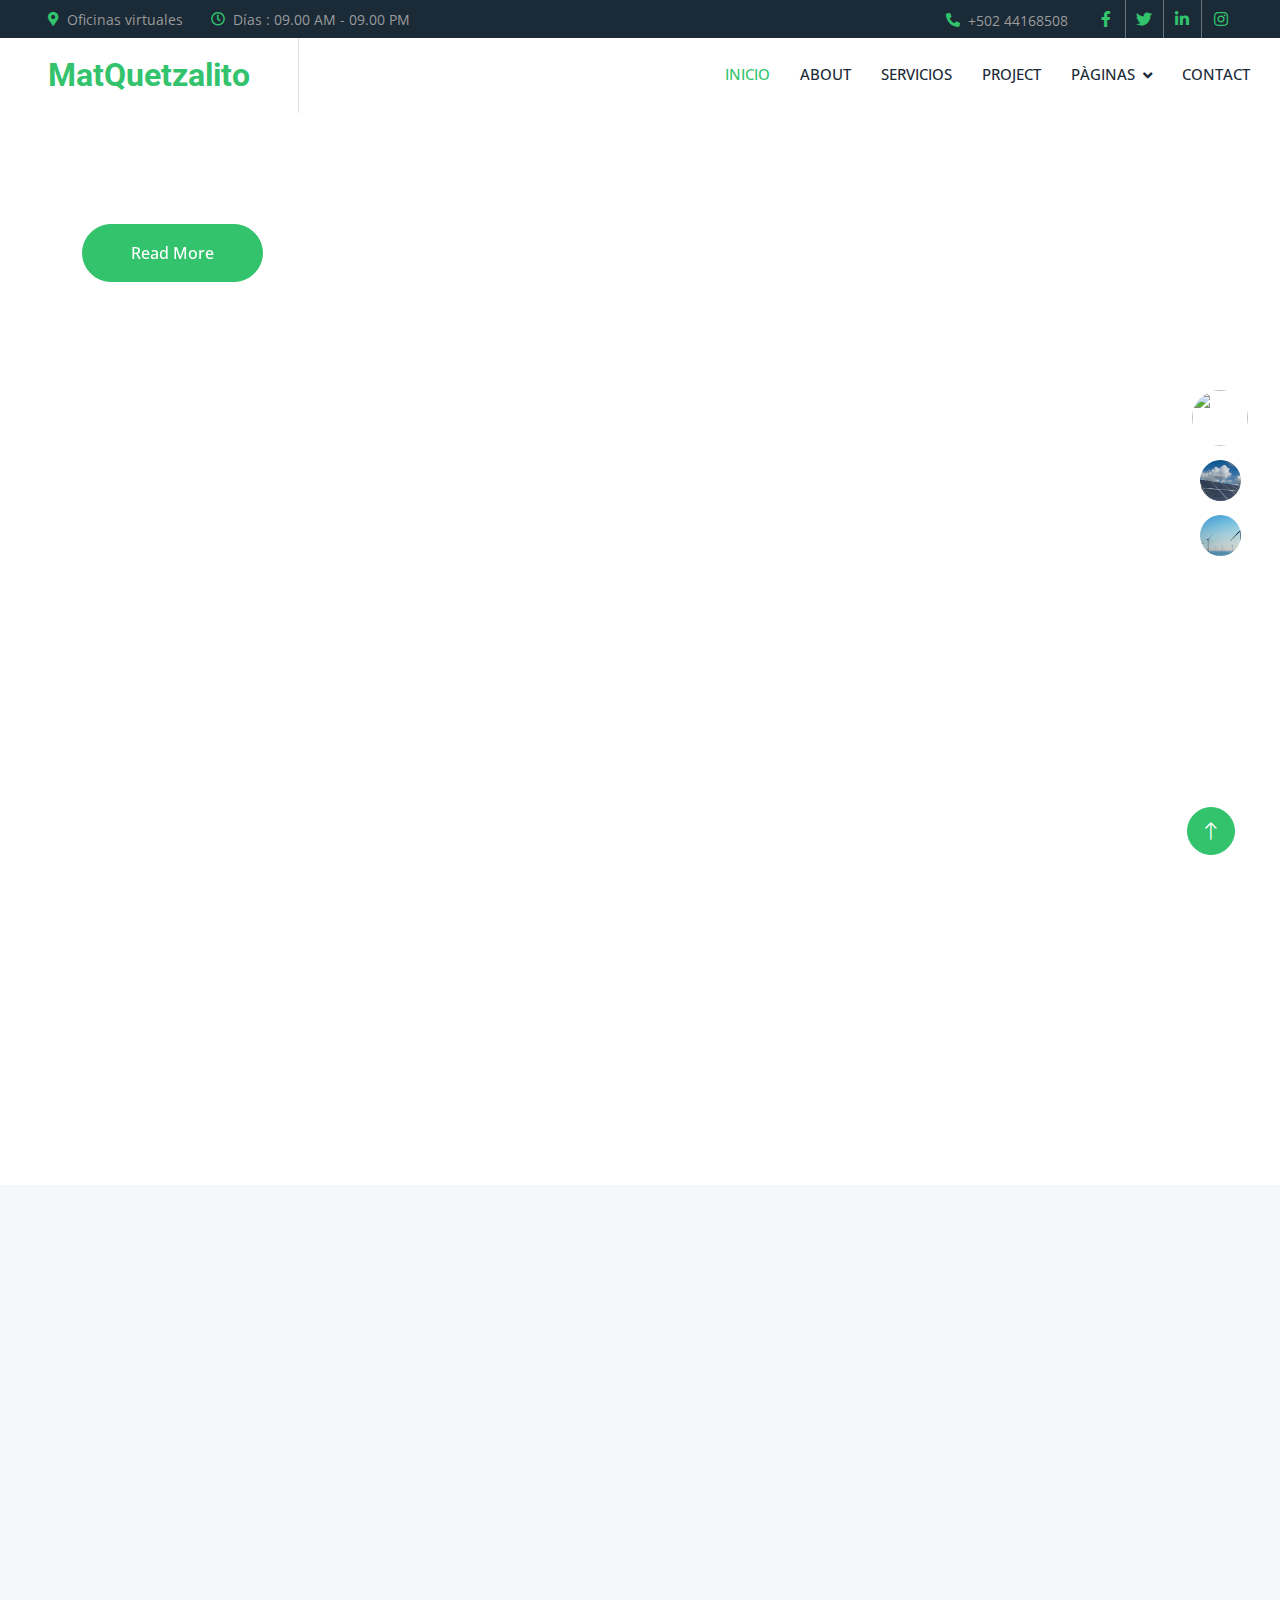
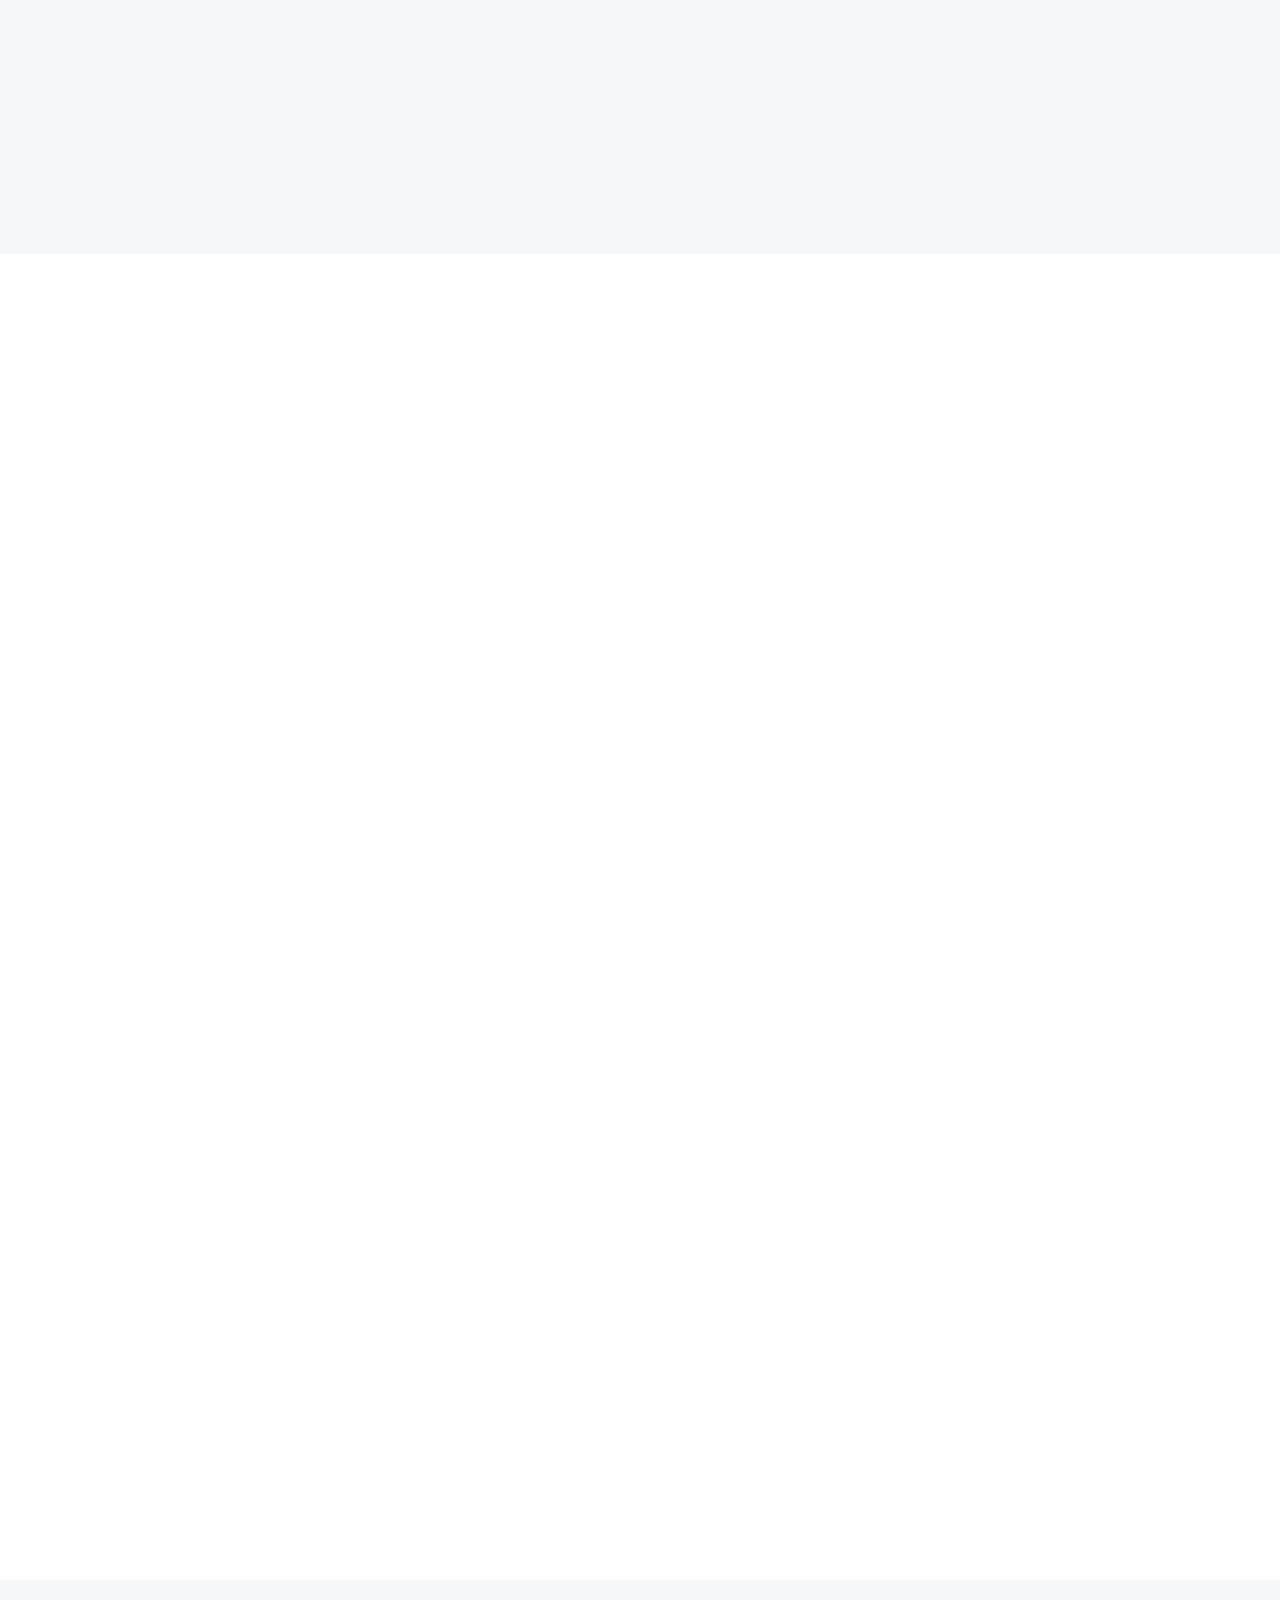
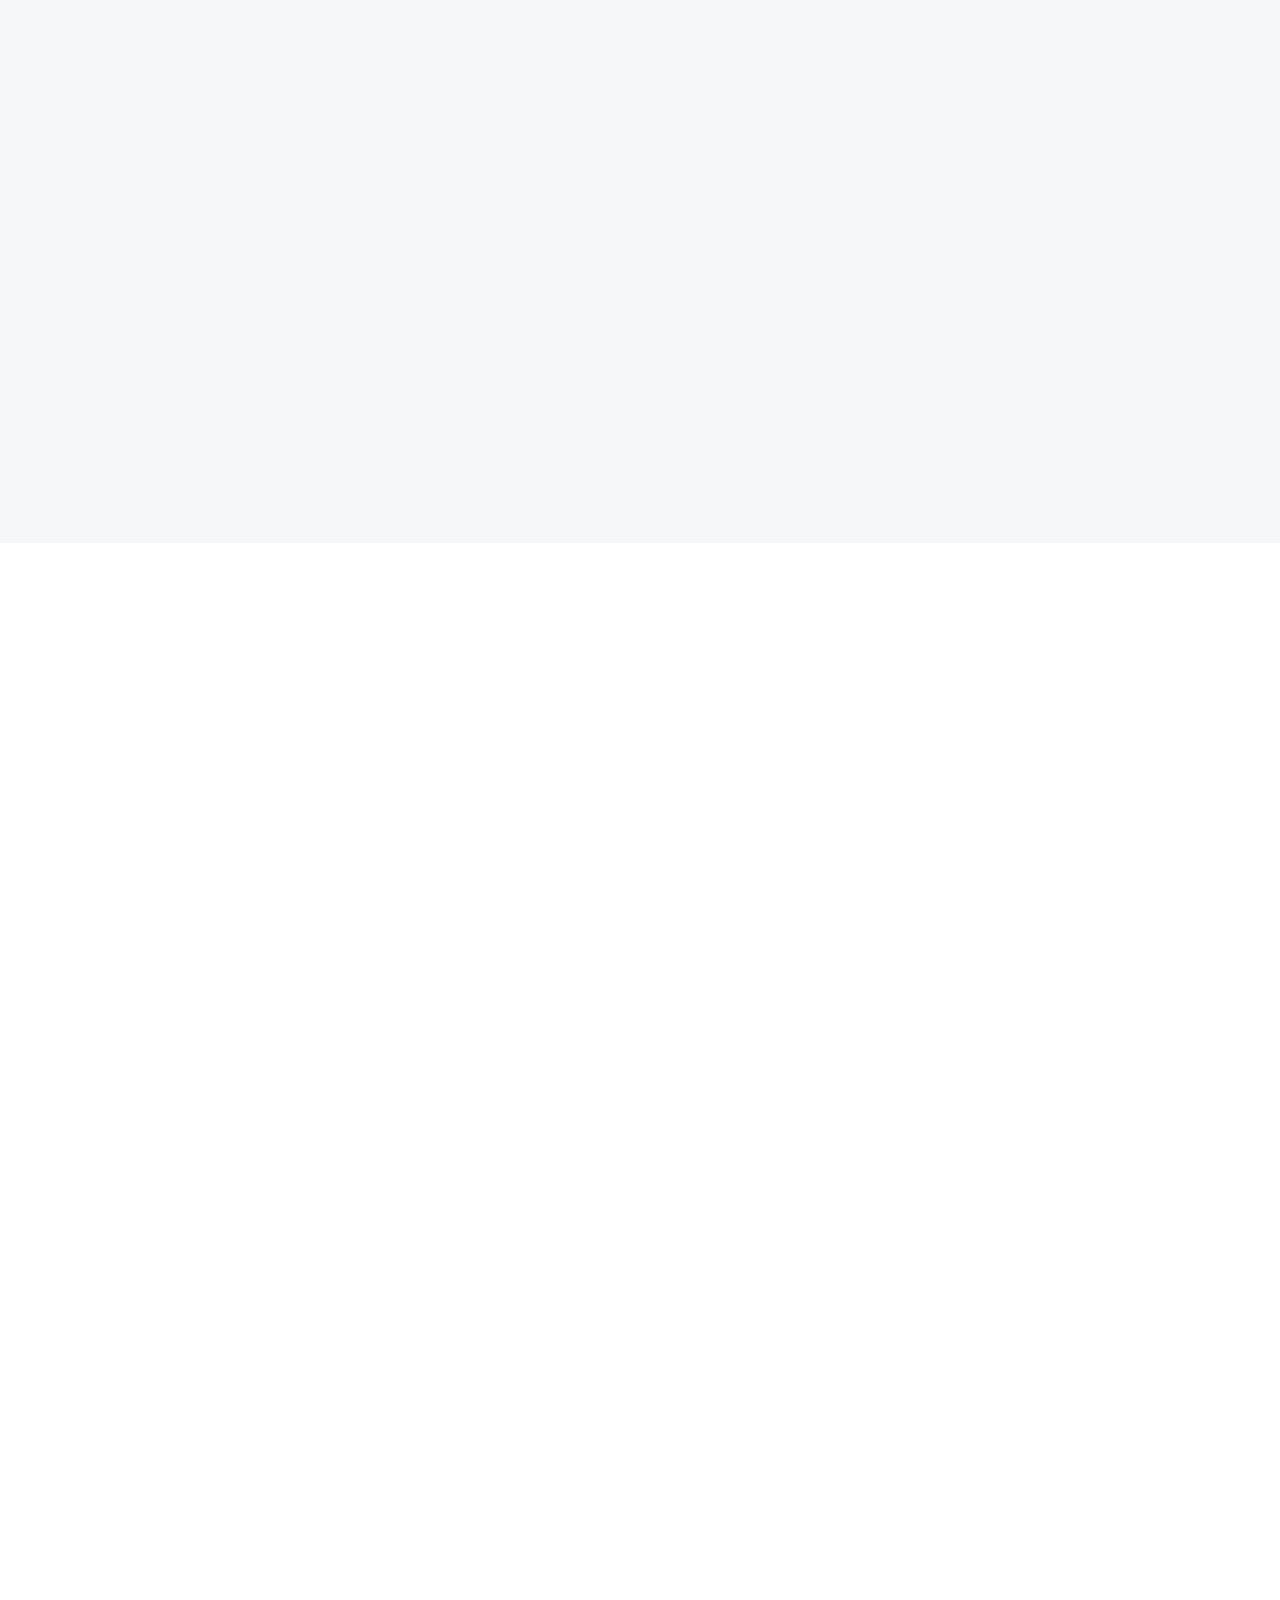
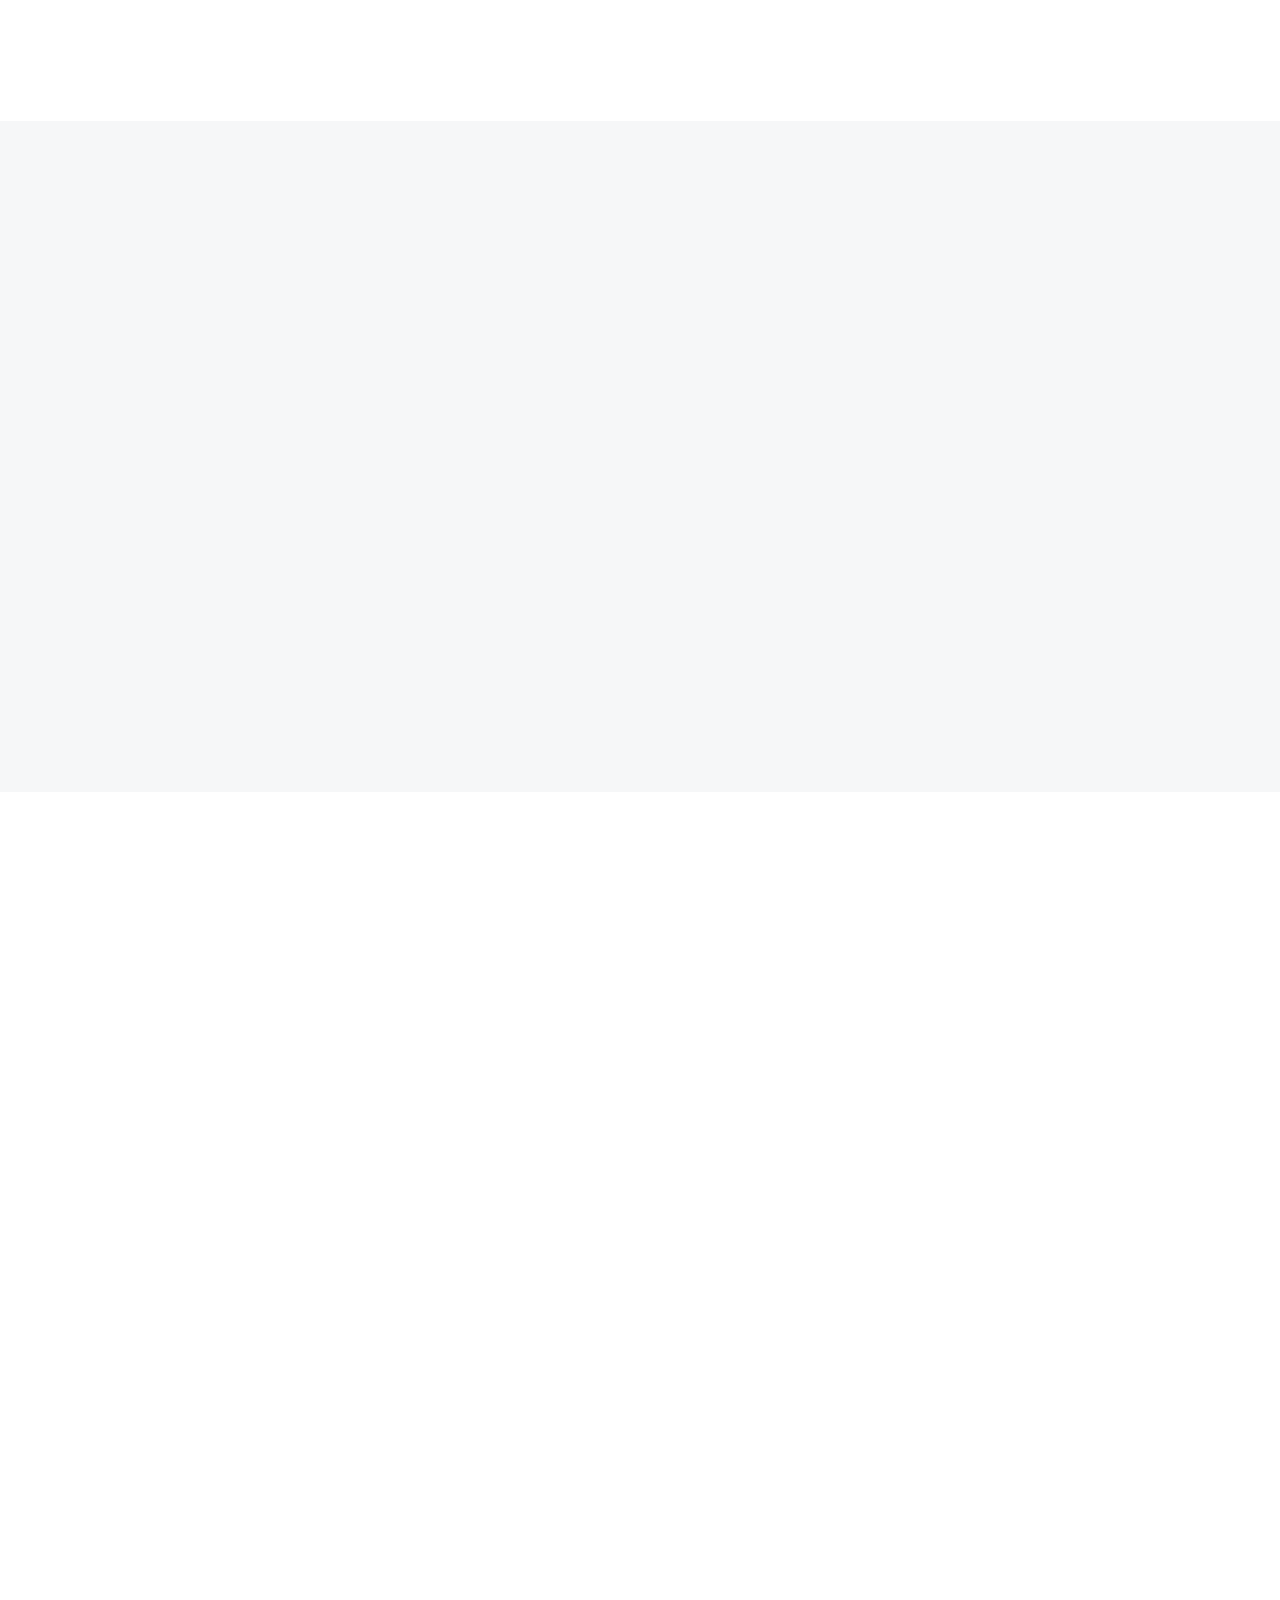
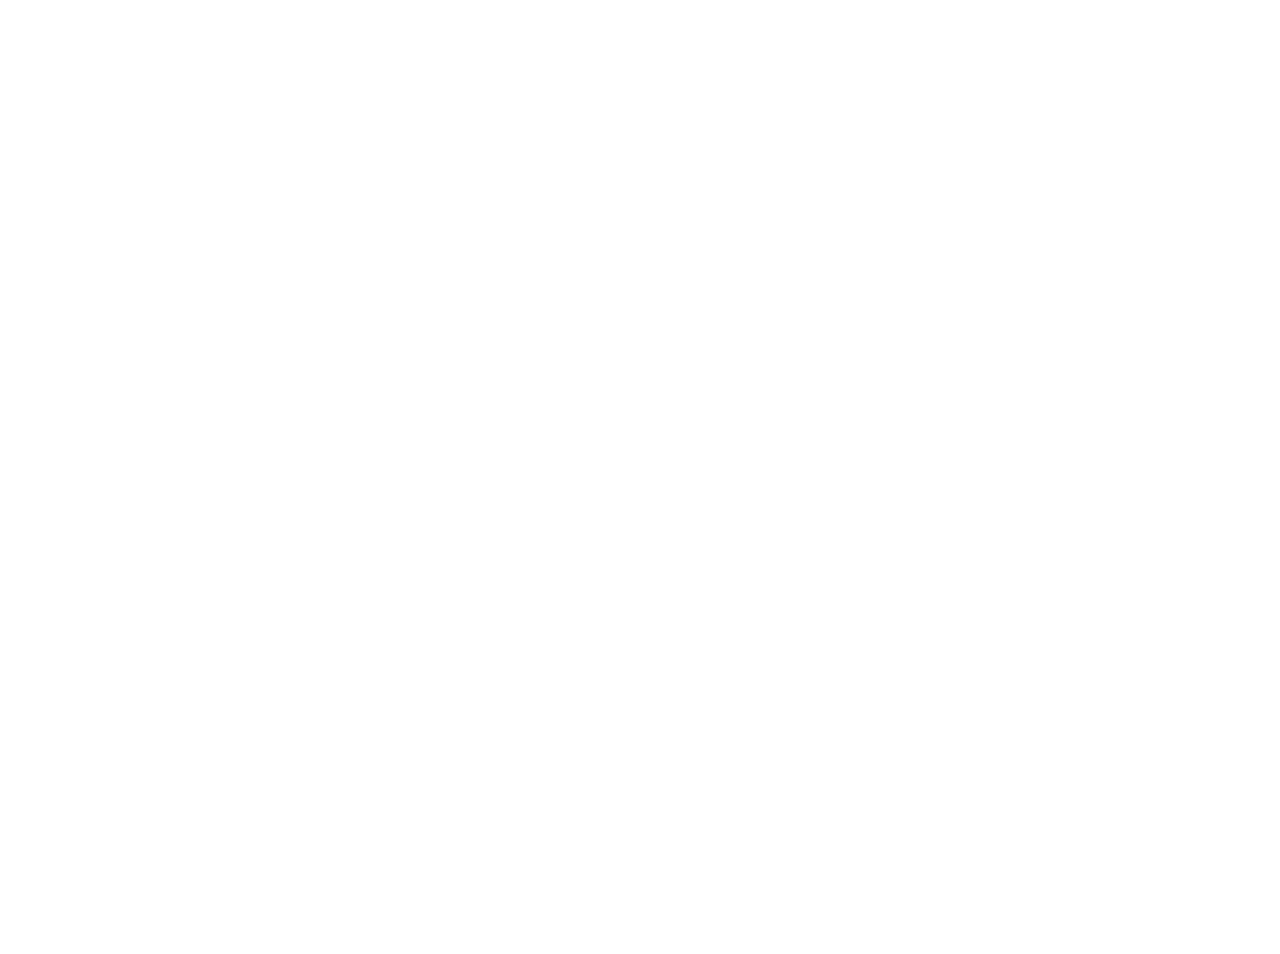
==== index.html @ 6326dadf "Update index.html" ====
<!DOCTYPE html>
<html lang="en">

<head>
    <meta charset="utf-8">
    <title>Math Quetzalito Guatemala</title>
    <meta content="width=device-width, initial-scale=1.0" name="viewport">
    <meta content="" name="keywords">
    <meta content="" name="description">

    <!-- Favicon -->
    <link href="img/favicon.ico" rel="icon">

    <!-- Google Web Fonts -->
    <link rel="preconnect" href="https://fonts.googleapis.com">
    <link rel="preconnect" href="https://fonts.gstatic.com" crossorigin>
    <link href="https://fonts.googleapis.com/css2?family=Open+Sans:wght@400;500&family=Roboto:wght@500;700;900&display=swap" rel="stylesheet"> 

    <!-- Icon Font Stylesheet -->
    <link href="https://cdnjs.cloudflare.com/ajax/libs/font-awesome/5.10.0/css/all.min.css" rel="stylesheet">
    <link href="https://cdn.jsdelivr.net/npm/bootstrap-icons@1.4.1/font/bootstrap-icons.css" rel="stylesheet">

    <!-- Libraries Stylesheet -->
    <link href="lib/animate/animate.min.css" rel="stylesheet">
    <link href="lib/owlcarousel/assets/owl.carousel.min.css" rel="stylesheet">
    <link href="lib/lightbox/css/lightbox.min.css" rel="stylesheet">

    <!-- Customized Bootstrap Stylesheet -->
    <link href="css/bootstrap.min.css" rel="stylesheet">

    <!-- Template Stylesheet -->
    <link href="css/style.css" rel="stylesheet">
</head>

<body>
    <!-- Spinner Start -->
    <div id="spinner" class="show bg-white position-fixed translate-middle w-100 vh-100 top-50 start-50 d-flex align-items-center justify-content-center">
        <div class="spinner-border text-primary" style="width: 3rem; height: 3rem;" role="status">
            <span class="sr-only">Cargando...</span>
        </div>
    </div>
    <!-- Spinner End -->


    <!-- Topbar Start -->
    <div class="container-fluid bg-dark p-0">
        <div class="row gx-0 d-none d-lg-flex">
            <div class="col-lg-7 px-5 text-start">
                <div class="h-100 d-inline-flex align-items-center me-4">
                    <small class="fa fa-map-marker-alt text-primary me-2"></small>
                    <small>Oficinas virtuales </small>
                </div>
                <div class="h-100 d-inline-flex align-items-center">
                    <small class="far fa-clock text-primary me-2"></small>
                    <small>Días  : 09.00 AM - 09.00 PM</small>
                </div>
            </div>
            <div class="col-lg-5 px-5 text-end">
                <div class="h-100 d-inline-flex align-items-center me-4">
                    <small class="fa fa-phone-alt text-primary me-2"></small>
                    <small>+502 44168508</small>
                </div>
                <div class="h-100 d-inline-flex align-items-center mx-n2">
                    <a class="btn btn-square btn-link rounded-0 border-0 border-end border-secondary" href="https://www.facebook.com/profile.php?id=100080714736015" target="_blank"><i class="fab fa-facebook-f"></i></a>
                    <a class="btn btn-square btn-link rounded-0 border-0 border-end border-secondary" href=""><i class="fab fa-twitter"></i></a>
                    <a class="btn btn-square btn-link rounded-0 border-0 border-end border-secondary" href=""><i class="fab fa-linkedin-in"></i></a>
                    <a class="btn btn-square btn-link rounded-0" href="https://www.instagram.com/math_quetzalito/" target="_blank"><i class="fab fa-instagram"></i></a>
                </div>
            </div>
        </div>
    </div>
    <!-- Topbar End -->


    <!-- Navbar Start -->
    <nav class="navbar navbar-expand-lg bg-white navbar-light sticky-top p-0">
        <a href="index.html" class="navbar-brand d-flex align-items-center border-end px-4 px-lg-5">
            <h2 class="m-0 text-primary">MatQuetzalito</h2>
        </a>
        <button type="button" class="navbar-toggler me-4" data-bs-toggle="collapse" data-bs-target="#navbarCollapse">
            <span class="navbar-toggler-icon"></span>
        </button>
        <div class="collapse navbar-collapse" id="navbarCollapse">
            <div class="navbar-nav ms-auto p-4 p-lg-0">
                <a href="index.html" class="nav-item nav-link active">inicio</a>
                <a href="about.html" class="nav-item nav-link">About</a>
                <a href="service.html" class="nav-item nav-link">Servicios</a>
                <a href="project.html" class="nav-item nav-link">Project</a>
                <div class="nav-item dropdown">
                    <a href="#" class="nav-link dropdown-toggle" data-bs-toggle="dropdown">Pàginas</a>
                    <div class="dropdown-menu bg-light m-0">
                        <a href="feature.html" class="dropdown-item">Feature</a>
                        <a href="quote.html" class="dropdown-item">Free Quote</a>
                        <a href="team.html" class="dropdown-item">Our Team</a>
                        <a href="testimonial.html" class="dropdown-item">Testimonial</a>
                        <a href="404.html" class="dropdown-item">404 Page</a>
                    </div>
                </div>
                <a href="contact.html" class="nav-item nav-link">Contact</a>
            </div>
            <!--<a href="" class="btn btn-primary rounded-0 py-4 px-lg-5 d-none d-lg-block">Get A Quote<i class="fa fa-arrow-right ms-3"></i></a>-->
        </div>
    </nav>
    <!-- Navbar End -->


    <!-- Carousel Start -->
    <div class="container-fluid p-0 pb-5 wow fadeIn" data-wow-delay="0.1s">
        <div class="owl-carousel header-carousel position-relative">
            <div class="owl-carousel-item position-relative" data-dot="<img src='img/carousel-1.jpg'>">
                <img class="img-fluid" src="img/carousel-1.jpg" alt="">
                <div class="owl-carousel-inner">
                    <div class="container">
                        <div class="row justify-content-start">
                            <div class="col-10 col-lg-8">
                                <h1 class="display-2 text-white animated slideInDown">Pioneers Of Solar And Renewable Energy</h1>
                                <p class="fs-5 fw-medium text-white mb-4 pb-3">Vero elitr justo clita lorem. Ipsum dolor at sed stet sit diam no. Kasd rebum ipsum et diam justo clita et kasd rebum sea elitr.</p>
                                <a href="" class="btn btn-primary rounded-pill py-3 px-5 animated slideInLeft">Read More</a>
                            </div>
                        </div>
                    </div>
                </div>
            </div>
            <div class="owl-carousel-item position-relative" data-dot="<img src='img/carousel-2.jpg'>">
                <img class="img-fluid" src="img/carousel-2.jpg" alt="">
                <div class="owl-carousel-inner">
                    <div class="container">
                        <div class="row justify-content-start">
                            <div class="col-10 col-lg-8">
                                <h1 class="display-2 text-white animated slideInDown">Pioneers Of Solar And Renewable Energy</h1>
                                <p class="fs-5 fw-medium text-white mb-4 pb-3">Vero elitr justo clita lorem. Ipsum dolor at sed stet sit diam no. Kasd rebum ipsum et diam justo clita et kasd rebum sea elitr.</p>
                                <a href="" class="btn btn-primary rounded-pill py-3 px-5 animated slideInLeft">Read More</a>
                            </div>
                        </div>
                    </div>
                </div>
            </div>
            <div class="owl-carousel-item position-relative" data-dot="<img src='img/carousel-3.jpg'>">
                <img class="img-fluid" src="img/carousel-3.jpg" alt="">
                <div class="owl-carousel-inner">
                    <div class="container">
                        <div class="row justify-content-start">
                            <div class="col-10 col-lg-8">
                                <h1 class="display-2 text-white animated slideInDown">Pioneers Of Solar And Renewable Energy</h1>
                                <p class="fs-5 fw-medium text-white mb-4 pb-3">Vero elitr justo clita lorem. Ipsum dolor at sed stet sit diam no. Kasd rebum ipsum et diam justo clita et kasd rebum sea elitr.</p>
                                <a href="" class="btn btn-primary rounded-pill py-3 px-5 animated slideInLeft">Read More</a>
                            </div>
                        </div>
                    </div>
                </div>
            </div>
        </div>
    </div>
    <!-- Carousel End -->


    <!-- Feature Start -->
    <div class="container-xxl py-5">
        <div class="container">
            <div class="row g-5">
                <div class="col-md-6 col-lg-3 wow fadeIn" data-wow-delay="0.1s">
                    <div class="d-flex align-items-center mb-4">
                        <div class="btn-lg-square bg-primary rounded-circle me-3">
                            <i class="fa fa-users text-white"></i>
                        </div>
                        <h1 class="mb-0" data-toggle="counter-up">3453</h1>
                    </div>
                    <h5 class="mb-3">Happy Customers</h5>
                    <span>Tempor erat elitr rebum at clita. Diam dolor diam ipsum sit</span>
                </div>
                <div class="col-md-6 col-lg-3 wow fadeIn" data-wow-delay="0.3s">
                    <div class="d-flex align-items-center mb-4">
                        <div class="btn-lg-square bg-primary rounded-circle me-3">
                            <i class="fa fa-check text-white"></i>
                        </div>
                        <h1 class="mb-0" data-toggle="counter-up">4234</h1>
                    </div>
                    <h5 class="mb-3">Project Done</h5>
                    <span>Tempor erat elitr rebum at clita. Diam dolor diam ipsum sit</span>
                </div>
                <div class="col-md-6 col-lg-3 wow fadeIn" data-wow-delay="0.5s">
                    <div class="d-flex align-items-center mb-4">
                        <div class="btn-lg-square bg-primary rounded-circle me-3">
                            <i class="fa fa-award text-white"></i>
                        </div>
                        <h1 class="mb-0" data-toggle="counter-up">3123</h1>
                    </div>
                    <h5 class="mb-3">Awards Win</h5>
                    <span>Tempor erat elitr rebum at clita. Diam dolor diam ipsum sit</span>
                </div>
                <div class="col-md-6 col-lg-3 wow fadeIn" data-wow-delay="0.7s">
                    <div class="d-flex align-items-center mb-4">
                        <div class="btn-lg-square bg-primary rounded-circle me-3">
                            <i class="fa fa-users-cog text-white"></i>
                        </div>
                        <h1 class="mb-0" data-toggle="counter-up">1831</h1>
                    </div>
                    <h5 class="mb-3">Expert Workers</h5>
                    <span>Tempor erat elitr rebum at clita. Diam dolor diam ipsum sit</span>
                </div>
            </div>
        </div>
    </div>
    <!-- Feature Start -->


    <!-- About Start -->
    <div class="container-fluid bg-light overflow-hidden my-5 px-lg-0">
        <div class="container about px-lg-0">
            <div class="row g-0 mx-lg-0">
                <div class="col-lg-6 ps-lg-0 wow fadeIn" data-wow-delay="0.1s" style="min-height: 400px;">
                    <div class="position-relative h-100">
                        <img class="position-absolute img-fluid w-100 h-100" src="img/about.jpg" style="object-fit: cover;" alt="">
                    </div>
                </div>
                <div class="col-lg-6 about-text py-5 wow fadeIn" data-wow-delay="0.5s">
                    <div class="p-lg-5 pe-lg-0">
                        <h6 class="text-primary">About Us</h6>
                        <h1 class="mb-4">25+ Years Experience In Solar & Renewable Energy Industry</h1>
                        <p>Tempor erat elitr rebum at clita. Diam dolor diam ipsum sit. Aliqu diam amet diam et eos. Clita erat ipsum et lorem et sit, sed stet lorem sit clita duo justo erat amet</p>
                        <p><i class="fa fa-check-circle text-primary me-3"></i>Diam dolor diam ipsum</p>
                        <p><i class="fa fa-check-circle text-primary me-3"></i>Aliqu diam amet diam et eos</p>
                        <p><i class="fa fa-check-circle text-primary me-3"></i>Tempor erat elitr rebum at clita</p>
                        <a href="" class="btn btn-primary rounded-pill py-3 px-5 mt-3">Explore More</a>
                    </div>
                </div>
            </div>
        </div>
    </div>
    <!-- About End -->


    <!-- Service Start -->
    <div class="container-xxl py-5">
        <div class="container">
            <div class="text-center mx-auto mb-5 wow fadeInUp" data-wow-delay="0.1s" style="max-width: 600px;">
                <h6 class="text-primary">Our Services</h6>
                <h1 class="mb-4">We Are Pioneers In The World Of Renewable Energy</h1>
            </div>
            <div class="row g-4">
                <div class="col-md-6 col-lg-4 wow fadeInUp" data-wow-delay="0.1s">
                    <div class="service-item rounded overflow-hidden">
                        <img class="img-fluid" src="img/img-600x400-1.jpg" alt="">
                        <div class="position-relative p-4 pt-0">
                            <div class="service-icon">
                                <i class="fa fa-solar-panel fa-3x"></i>
                            </div>
                            <h4 class="mb-3">Solar Panels</h4>
                            <p>Stet stet justo dolor sed duo. Ut clita sea sit ipsum diam lorem diam.</p>
                            <a class="small fw-medium" href="">Read More<i class="fa fa-arrow-right ms-2"></i></a>
                        </div>
                    </div>
                </div>
                <div class="col-md-6 col-lg-4 wow fadeInUp" data-wow-delay="0.3s">
                    <div class="service-item rounded overflow-hidden">
                        <img class="img-fluid" src="img/img-600x400-2.jpg" alt="">
                        <div class="position-relative p-4 pt-0">
                            <div class="service-icon">
                                <i class="fa fa-wind fa-3x"></i>
                            </div>
                            <h4 class="mb-3">Wind Turbines</h4>
                            <p>Stet stet justo dolor sed duo. Ut clita sea sit ipsum diam lorem diam.</p>
                            <a class="small fw-medium" href="">Read More<i class="fa fa-arrow-right ms-2"></i></a>
                        </div>
                    </div>
                </div>
                <div class="col-md-6 col-lg-4 wow fadeInUp" data-wow-delay="0.5s">
                    <div class="service-item rounded overflow-hidden">
                        <img class="img-fluid" src="img/img-600x400-3.jpg" alt="">
                        <div class="position-relative p-4 pt-0">
                            <div class="service-icon">
                                <i class="fa fa-lightbulb fa-3x"></i>
                            </div>
                            <h4 class="mb-3">Hydropower Plants</h4>
                            <p>Stet stet justo dolor sed duo. Ut clita sea sit ipsum diam lorem diam.</p>
                            <a class="small fw-medium" href="">Read More<i class="fa fa-arrow-right ms-2"></i></a>
                        </div>
                    </div>
                </div>
                <div class="col-md-6 col-lg-4 wow fadeInUp" data-wow-delay="0.1s">
                    <div class="service-item rounded overflow-hidden">
                        <img class="img-fluid" src="img/img-600x400-4.jpg" alt="">
                        <div class="position-relative p-4 pt-0">
                            <div class="service-icon">
                                <i class="fa fa-solar-panel fa-3x"></i>
                            </div>
                            <h4 class="mb-3">Solar Panels</h4>
                            <p>Stet stet justo dolor sed duo. Ut clita sea sit ipsum diam lorem diam.</p>
                            <a class="small fw-medium" href="">Read More<i class="fa fa-arrow-right ms-2"></i></a>
                        </div>
                    </div>
                </div>
                <div class="col-md-6 col-lg-4 wow fadeInUp" data-wow-delay="0.3s">
                    <div class="service-item rounded overflow-hidden">
                        <img class="img-fluid" src="img/img-600x400-5.jpg" alt="">
                        <div class="position-relative p-4 pt-0">
                            <div class="service-icon">
                                <i class="fa fa-wind fa-3x"></i>
                            </div>
                            <h4 class="mb-3">Wind Turbines</h4>
                            <p>Stet stet justo dolor sed duo. Ut clita sea sit ipsum diam lorem diam.</p>
                            <a class="small fw-medium" href="">Read More<i class="fa fa-arrow-right ms-2"></i></a>
                        </div>
                    </div>
                </div>
                <div class="col-md-6 col-lg-4 wow fadeInUp" data-wow-delay="0.5s">
                    <div class="service-item rounded overflow-hidden">
                        <img class="img-fluid" src="img/img-600x400-6.jpg" alt="">
                        <div class="position-relative p-4 pt-0">
                            <div class="service-icon">
                                <i class="fa fa-lightbulb fa-3x"></i>
                            </div>
                            <h4 class="mb-3">Hydropower Plants</h4>
                            <p>Stet stet justo dolor sed duo. Ut clita sea sit ipsum diam lorem diam.</p>
                            <a class="small fw-medium" href="">Read More<i class="fa fa-arrow-right ms-2"></i></a>
                        </div>
                    </div>
                </div>
            </div>
        </div>
    </div>
    <!-- Service End -->


    <!-- Feature Start -->
    <div class="container-fluid bg-light overflow-hidden my-5 px-lg-0">
        <div class="container feature px-lg-0">
            <div class="row g-0 mx-lg-0">
                <div class="col-lg-6 feature-text py-5 wow fadeIn" data-wow-delay="0.1s">
                    <div class="p-lg-5 ps-lg-0">
                        <h6 class="text-primary">Why Choose Us!</h6>
                        <h1 class="mb-4">Complete Commercial & Residential Solar Systems</h1>
                        <p class="mb-4 pb-2">Tempor erat elitr rebum at clita. Diam dolor diam ipsum sit. Aliqu diam amet diam et eos. Clita erat ipsum et lorem et sit, sed stet lorem sit clita duo justo erat amet</p>
                        <div class="row g-4">
                            <div class="col-6">
                                <div class="d-flex align-items-center">
                                    <div class="btn-lg-square bg-primary rounded-circle">
                                        <i class="fa fa-check text-white"></i>
                                    </div>
                                    <div class="ms-4">
                                        <p class="mb-0">Quality</p>
                                        <h5 class="mb-0">Services</h5>
                                    </div>
                                </div>
                            </div>
                            <div class="col-6">
                                <div class="d-flex align-items-center">
                                    <div class="btn-lg-square bg-primary rounded-circle">
                                        <i class="fa fa-user-check text-white"></i>
                                    </div>
                                    <div class="ms-4">
                                        <p class="mb-0">Expert</p>
                                        <h5 class="mb-0">Workers</h5>
                                    </div>
                                </div>
                            </div>
                            <div class="col-6">
                                <div class="d-flex align-items-center">
                                    <div class="btn-lg-square bg-primary rounded-circle">
                                        <i class="fa fa-drafting-compass text-white"></i>
                                    </div>
                                    <div class="ms-4">
                                        <p class="mb-0">Free</p>
                                        <h5 class="mb-0">Consultation</h5>
                                    </div>
                                </div>
                            </div>
                            <div class="col-6">
                                <div class="d-flex align-items-center">
                                    <div class="btn-lg-square bg-primary rounded-circle">
                                        <i class="fa fa-headphones text-white"></i>
                                    </div>
                                    <div class="ms-4">
                                        <p class="mb-0">Customer</p>
                                        <h5 class="mb-0">Support</h5>
                                    </div>
                                </div>
                            </div>
                        </div>
                    </div>
                </div>
                <div class="col-lg-6 pe-lg-0 wow fadeIn" data-wow-delay="0.5s" style="min-height: 400px;">
                    <div class="position-relative h-100">
                        <img class="position-absolute img-fluid w-100 h-100" src="img/feature.jpg" style="object-fit: cover;" alt="">
                    </div>
                </div>
            </div>
        </div>
    </div>
    <!-- Feature End -->


    <!-- Projects Start -->
    <div class="container-xxl py-5">
        <div class="container">
            <div class="text-center mx-auto mb-5 wow fadeInUp" data-wow-delay="0.1s" style="max-width: 600px;">
                <h6 class="text-primary">Our Projects</h6>
                <h1 class="mb-4">Visit Our Latest Solar And Renewable Energy Projects</h1>
            </div>
            <div class="row mt-n2 wow fadeInUp" data-wow-delay="0.3s">
                <div class="col-12 text-center">
                    <ul class="list-inline mb-5" id="portfolio-flters">
                        <li class="mx-2 active" data-filter="*">All</li>
                        <li class="mx-2" data-filter=".first">Solar Panels</li>
                        <li class="mx-2" data-filter=".second">Wind Turbines</li>
                        <li class="mx-2" data-filter=".third">Hydropower Plants</li>
                    </ul>
                </div>
            </div>
            <div class="row g-4 portfolio-container wow fadeInUp" data-wow-delay="0.5s">
                <div class="col-lg-4 col-md-6 portfolio-item first">
                    <div class="portfolio-img rounded overflow-hidden">
                        <img class="img-fluid" src="img/img-600x400-6.jpg" alt="">
                        <div class="portfolio-btn">
                            <a class="btn btn-lg-square btn-outline-light rounded-circle mx-1" href="img/img-600x400-6.jpg" data-lightbox="portfolio"><i class="fa fa-eye"></i></a>
                            <a class="btn btn-lg-square btn-outline-light rounded-circle mx-1" href=""><i class="fa fa-link"></i></a>
                        </div>
                    </div>
                    <div class="pt-3">
                        <p class="text-primary mb-0">Solar Panels</p>
                        <hr class="text-primary w-25 my-2">
                        <h5 class="lh-base">We Are pioneers of solar & renewable energy industry</h5>
                    </div>
                </div>
                <div class="col-lg-4 col-md-6 portfolio-item second">
                    <div class="portfolio-img rounded overflow-hidden">
                        <img class="img-fluid" src="img/img-600x400-5.jpg" alt="">
                        <div class="portfolio-btn">
                            <a class="btn btn-lg-square btn-outline-light rounded-circle mx-1" href="img/img-600x400-5.jpg" data-lightbox="portfolio"><i class="fa fa-eye"></i></a>
                            <a class="btn btn-lg-square btn-outline-light rounded-circle mx-1" href=""><i class="fa fa-link"></i></a>
                        </div>
                    </div>
                    <div class="pt-3">
                        <p class="text-primary mb-0">Wind Turbines</p>
                        <hr class="text-primary w-25 my-2">
                        <h5 class="lh-base">We Are pioneers of solar & renewable energy industry</h5>
                    </div>
                </div>
                <div class="col-lg-4 col-md-6 portfolio-item third">
                    <div class="portfolio-img rounded overflow-hidden">
                        <img class="img-fluid" src="img/img-600x400-4.jpg" alt="">
                        <div class="portfolio-btn">
                            <a class="btn btn-lg-square btn-outline-light rounded-circle mx-1" href="img/img-600x400-4.jpg" data-lightbox="portfolio"><i class="fa fa-eye"></i></a>
                            <a class="btn btn-lg-square btn-outline-light rounded-circle mx-1" href=""><i class="fa fa-link"></i></a>
                        </div>
                    </div>
                    <div class="pt-3">
                        <p class="text-primary mb-0">Hydropower Plants</p>
                        <hr class="text-primary w-25 my-2">
                        <h5 class="lh-base">We Are pioneers of solar & renewable energy industry</h5>
                    </div>
                </div>
                <div class="col-lg-4 col-md-6 portfolio-item first">
                    <div class="portfolio-img rounded overflow-hidden">
                        <img class="img-fluid" src="img/img-600x400-3.jpg" alt="">
                        <div class="portfolio-btn">
                            <a class="btn btn-lg-square btn-outline-light rounded-circle mx-1" href="img/img-600x400-3.jpg" data-lightbox="portfolio"><i class="fa fa-eye"></i></a>
                            <a class="btn btn-lg-square btn-outline-light rounded-circle mx-1" href=""><i class="fa fa-link"></i></a>
                        </div>
                    </div>
                    <div class="pt-3">
                        <p class="text-primary mb-0">Solar Panels</p>
                        <hr class="text-primary w-25 my-2">
                        <h5 class="lh-base">We Are pioneers of solar & renewable energy industry</h5>
                    </div>
                </div>
                <div class="col-lg-4 col-md-6 portfolio-item second">
                    <div class="portfolio-img rounded overflow-hidden">
                        <img class="img-fluid" src="img/img-600x400-2.jpg" alt="">
                        <div class="portfolio-btn">
                            <a class="btn btn-lg-square btn-outline-light rounded-circle mx-1" href="img/img-600x400-2.jpg" data-lightbox="portfolio"><i class="fa fa-eye"></i></a>
                            <a class="btn btn-lg-square btn-outline-light rounded-circle mx-1" href=""><i class="fa fa-link"></i></a>
                        </div>
                    </div>
                    <div class="pt-3">
                        <p class="text-primary mb-0">Wind Turbines</p>
                        <hr class="text-primary w-25 my-2">
                        <h5 class="lh-base">We Are pioneers of solar & renewable energy industry</h5>
                    </div>
                </div>
                <div class="col-lg-4 col-md-6 portfolio-item third">
                    <div class="portfolio-img rounded overflow-hidden">
                        <img class="img-fluid" src="img/img-600x400-1.jpg" alt="">
                        <div class="portfolio-btn">
                            <a class="btn btn-lg-square btn-outline-light rounded-circle mx-1" href="img/img-600x400-1.jpg" data-lightbox="portfolio"><i class="fa fa-eye"></i></a>
                            <a class="btn btn-lg-square btn-outline-light rounded-circle mx-1" href=""><i class="fa fa-link"></i></a>
                        </div>
                    </div>
                    <div class="pt-3">
                        <p class="text-primary mb-0">Hydropower Plants</p>
                        <hr class="text-primary w-25 my-2">
                        <h5 class="lh-base">We Are pioneers of solar & renewable energy industry</h5>
                    </div>
                </div>
            </div>
        </div>
    </div>
    <!-- Projects End -->


    <!-- Quote Start -->
    <div class="container-fluid bg-light overflow-hidden my-5 px-lg-0">
        <div class="container quote px-lg-0">
            <div class="row g-0 mx-lg-0">
                <div class="col-lg-6 ps-lg-0 wow fadeIn" data-wow-delay="0.1s" style="min-height: 400px;">
                    <div class="position-relative h-100">
                        <img class="position-absolute img-fluid w-100 h-100" src="img/quote.jpg" style="object-fit: cover;" alt="">
                    </div>
                </div>
                <div class="col-lg-6 quote-text py-5 wow fadeIn" data-wow-delay="0.5s">
                    <div class="p-lg-5 pe-lg-0">
                        <h6 class="text-primary">Free Quote</h6>
                        <h1 class="mb-4">Get A Free Quote</h1>
                        <p class="mb-4 pb-2">Tempor erat elitr rebum at clita. Diam dolor diam ipsum sit. Aliqu diam amet diam et eos. Clita erat ipsum et lorem et sit, sed stet lorem sit clita duo justo erat amet</p>
                        <form>
                            <div class="row g-3">
                                <div class="col-12 col-sm-6">
                                    <input type="text" class="form-control border-0" placeholder="Your Name" style="height: 55px;">
                                </div>
                                <div class="col-12 col-sm-6">
                                    <input type="email" class="form-control border-0" placeholder="Your Email" style="height: 55px;">
                                </div>
                                <div class="col-12 col-sm-6">
                                    <input type="text" class="form-control border-0" placeholder="Your Mobile" style="height: 55px;">
                                </div>
                                <div class="col-12 col-sm-6">
                                    <select class="form-select border-0" style="height: 55px;">
                                        <option selected>Select A Service</option>
                                        <option value="1">Service 1</option>
                                        <option value="2">Service 2</option>
                                        <option value="3">Service 3</option>
                                    </select>
                                </div>
                                <div class="col-12">
                                    <textarea class="form-control border-0" placeholder="Special Note"></textarea>
                                </div>
                                <div class="col-12">
                                    <button class="btn btn-primary rounded-pill py-3 px-5" type="submit">Submit</button>
                                </div>
                            </div>
                        </form>
                    </div>
                </div>
            </div>
        </div>
    </div>
    <!-- Quote End -->


    <!-- Team Start -->
    <div class="container-xxl py-5">
        <div class="container">
            <div class="text-center mx-auto mb-5 wow fadeInUp" data-wow-delay="0.1s" style="max-width: 600px;">
                <h6 class="text-primary">Team Member</h6>
                <h1 class="mb-4">Experienced Team Members</h1>
            </div>
            <div class="row g-4">
                <div class="col-lg-4 col-md-6 wow fadeInUp" data-wow-delay="0.1s">
                    <div class="team-item rounded overflow-hidden">
                        <div class="d-flex">
                            <img class="img-fluid w-75" src="img/team-1.jpg" alt="">
                            <div class="team-social w-25">
                                <a class="btn btn-lg-square btn-outline-primary rounded-circle mt-3" href=""><i class="fab fa-facebook-f"></i></a>
                                <a class="btn btn-lg-square btn-outline-primary rounded-circle mt-3" href=""><i class="fab fa-twitter"></i></a>
                                <a class="btn btn-lg-square btn-outline-primary rounded-circle mt-3" href=""><i class="fab fa-instagram"></i></a>
                            </div>
                        </div>
                        <div class="p-4">
                            <h5>Full Name</h5>
                            <span>Designation</span>
                        </div>
                    </div>
                </div>
                <div class="col-lg-4 col-md-6 wow fadeInUp" data-wow-delay="0.3s">
                    <div class="team-item rounded overflow-hidden">
                        <div class="d-flex">
                            <img class="img-fluid w-75" src="img/team-2.jpg" alt="">
                            <div class="team-social w-25">
                                <a class="btn btn-lg-square btn-outline-primary rounded-circle mt-3" href=""><i class="fab fa-facebook-f"></i></a>
                                <a class="btn btn-lg-square btn-outline-primary rounded-circle mt-3" href=""><i class="fab fa-twitter"></i></a>
                                <a class="btn btn-lg-square btn-outline-primary rounded-circle mt-3" href=""><i class="fab fa-instagram"></i></a>
                            </div>
                        </div>
                        <div class="p-4">
                            <h5>Full Name</h5>
                            <span>Designation</span>
                        </div>
                    </div>
                </div>
                <div class="col-lg-4 col-md-6 wow fadeInUp" data-wow-delay="0.5s">
                    <div class="team-item rounded overflow-hidden">
                        <div class="d-flex">
                            <img class="img-fluid w-75" src="img/team-3.jpg" alt="">
                            <div class="team-social w-25">
                                <a class="btn btn-lg-square btn-outline-primary rounded-circle mt-3" href=""><i class="fab fa-facebook-f"></i></a>
                                <a class="btn btn-lg-square btn-outline-primary rounded-circle mt-3" href=""><i class="fab fa-twitter"></i></a>
                                <a class="btn btn-lg-square btn-outline-primary rounded-circle mt-3" href=""><i class="fab fa-instagram"></i></a>
                            </div>
                        </div>
                        <div class="p-4">
                            <h5>Full Name</h5>
                            <span>Designation</span>
                        </div>
                    </div>
                </div>
            </div>
        </div>
    </div>
    <!-- Team End -->


    <!-- Testimonial Start -->
    <div class="container-xxl py-5">
        <div class="container">
            <div class="text-center mx-auto mb-5 wow fadeInUp" data-wow-delay="0.1s" style="max-width: 600px;">
                <h6 class="text-primary">Testimonial</h6>
                <h1 class="mb-4">What Our Clients Say!</h1>
            </div>
            <div class="owl-carousel testimonial-carousel wow fadeInUp" data-wow-delay="0.1s">
                <div class="testimonial-item text-center">
                    <div class="testimonial-img position-relative">
                        <img class="img-fluid rounded-circle mx-auto mb-5" src="img/testimonial-1.jpg">
                        <div class="btn-square bg-primary rounded-circle">
                            <i class="fa fa-quote-left text-white"></i>
                        </div>
                    </div>
                    <div class="testimonial-text text-center rounded p-4">
                        <p>Clita clita tempor justo dolor ipsum amet kasd amet duo justo duo duo labore sed sed. Magna ut diam sit et amet stet eos sed clita erat magna elitr erat sit sit erat at rebum justo sea clita.</p>
                        <h5 class="mb-1">Client Name</h5>
                        <span class="fst-italic">Profession</span>
                    </div>
                </div>
                <div class="testimonial-item text-center">
                    <div class="testimonial-img position-relative">
                        <img class="img-fluid rounded-circle mx-auto mb-5" src="img/testimonial-2.jpg">
                        <div class="btn-square bg-primary rounded-circle">
                            <i class="fa fa-quote-left text-white"></i>
                        </div>
                    </div>
                    <div class="testimonial-text text-center rounded p-4">
                        <p>Clita clita tempor justo dolor ipsum amet kasd amet duo justo duo duo labore sed sed. Magna ut diam sit et amet stet eos sed clita erat magna elitr erat sit sit erat at rebum justo sea clita.</p>
                        <h5 class="mb-1">Client Name</h5>
                        <span class="fst-italic">Profession</span>
                    </div>
                </div>
                <div class="testimonial-item text-center">
                    <div class="testimonial-img position-relative">
                        <img class="img-fluid rounded-circle mx-auto mb-5" src="img/testimonial-3.jpg">
                        <div class="btn-square bg-primary rounded-circle">
                            <i class="fa fa-quote-left text-white"></i>
                        </div>
                    </div>
                    <div class="testimonial-text text-center rounded p-4">
                        <p>Clita clita tempor justo dolor ipsum amet kasd amet duo justo duo duo labore sed sed. Magna ut diam sit et amet stet eos sed clita erat magna elitr erat sit sit erat at rebum justo sea clita.</p>
                        <h5 class="mb-1">Client Name</h5>
                        <span class="fst-italic">Profession</span>
                    </div>
                </div>
            </div>
        </div>
    </div>
    <!-- Testimonial End -->


    <!-- Footer Start -->
    <div class="container-fluid bg-dark text-body footer mt-5 pt-5 wow fadeIn" data-wow-delay="0.1s">
        <div class="container py-5">
            <div class="row g-5">
                <div class="col-lg-3 col-md-6">
                    <h5 class="text-white mb-4">Address</h5>
                    <p class="mb-2"><i class="fa fa-map-marker-alt me-3"></i>123 Street, New York, USA</p>
                    <p class="mb-2"><i class="fa fa-phone-alt me-3"></i>+012 345 67890</p>
                    <p class="mb-2"><i class="fa fa-envelope me-3"></i>info@example.com</p>
                    <div class="d-flex pt-2">
                        <a class="btn btn-square btn-outline-light btn-social" href=""><i class="fab fa-twitter"></i></a>
                        <a class="btn btn-square btn-outline-light btn-social" href=""><i class="fab fa-facebook-f"></i></a>
                        <a class="btn btn-square btn-outline-light btn-social" href=""><i class="fab fa-youtube"></i></a>
                        <a class="btn btn-square btn-outline-light btn-social" href=""><i class="fab fa-linkedin-in"></i></a>
                    </div>
                </div>
                <div class="col-lg-3 col-md-6">
                    <h5 class="text-white mb-4">Quick Links</h5>
                    <a class="btn btn-link" href="">About Us</a>
                    <a class="btn btn-link" href="">Contact Us</a>
                    <a class="btn btn-link" href="">Our Services</a>
                    <a class="btn btn-link" href="">Terms & Condition</a>
                    <a class="btn btn-link" href="">Support</a>
                </div>
                <div class="col-lg-3 col-md-6">
                    <h5 class="text-white mb-4">Project Gallery</h5>
                    <div class="row g-2">
                        <div class="col-4">
                            <img class="img-fluid rounded" src="img/gallery-1.jpg" alt="">
                        </div>
                        <div class="col-4">
                            <img class="img-fluid rounded" src="img/gallery-2.jpg" alt="">
                        </div>
                        <div class="col-4">
                            <img class="img-fluid rounded" src="img/gallery-3.jpg" alt="">
                        </div>
                        <div class="col-4">
                            <img class="img-fluid rounded" src="img/gallery-4.jpg" alt="">
                        </div>
                        <div class="col-4">
                            <img class="img-fluid rounded" src="img/gallery-5.jpg" alt="">
                        </div>
                        <div class="col-4">
                            <img class="img-fluid rounded" src="img/gallery-6.jpg" alt="">
                        </div>
                    </div>
                </div>
                <div class="col-lg-3 col-md-6">
                    <h5 class="text-white mb-4">Newsletter</h5>
                    <p>Dolor amet sit justo amet elitr clita ipsum elitr est.</p>
                    <div class="position-relative mx-auto" style="max-width: 400px;">
                        <input class="form-control border-0 w-100 py-3 ps-4 pe-5" type="text" placeholder="Your email">
                        <button type="button" class="btn btn-primary py-2 position-absolute top-0 end-0 mt-2 me-2">SignUp</button>
                    </div>
                </div>
            </div>
        </div>
        <div class="container">
            <div class="copyright">
                <div class="row">
                    <div class="col-md-6 text-center text-md-start mb-3 mb-md-0">
                        &copy; <a href="#">Your Site Name</a>, All Right Reserved.
                    </div>
                    <div class="col-md-6 text-center text-md-end">
                        <!--/*** This template is free as long as you keep the footer author’s credit link/attribution link/backlink. If you'd like to use the template without the footer author’s credit link/attribution link/backlink, you can purchase the Credit Removal License from "https://htmlcodex.com/credit-removal". Thank you for your support. ***/-->
                        Designed By <a href="https://htmlcodex.com">HTML Codex</a>
                        <br>Distributed By: <a href="https://themewagon.com" target="_blank">ThemeWagon</a>
                    </div>
                </div>
            </div>
        </div>
    </div>
    <!-- Footer End -->


    <!-- Back to Top -->
    <a href="#" class="btn btn-lg btn-primary btn-lg-square rounded-circle back-to-top"><i class="bi bi-arrow-up"></i></a>


    <!-- JavaScript Libraries -->
    <script src="https://code.jquery.com/jquery-3.4.1.min.js"></script>
    <script src="https://cdn.jsdelivr.net/npm/bootstrap@5.0.0/dist/js/bootstrap.bundle.min.js"></script>
    <script src="lib/wow/wow.min.js"></script>
    <script src="lib/easing/easing.min.js"></script>
    <script src="lib/waypoints/waypoints.min.js"></script>
    <script src="lib/counterup/counterup.min.js"></script>
    <script src="lib/owlcarousel/owl.carousel.min.js"></script>
    <script src="lib/isotope/isotope.pkgd.min.js"></script>
    <script src="lib/lightbox/js/lightbox.min.js"></script>

    <!-- Template Javascript -->
    <script src="js/main.js"></script>
</body>

</html>
---- css/style.css ----
/********** Template CSS **********/
:root {
    --primary: #32C36C;
    --light: #F6F7F8;
    --dark: #1A2A36;
}

.fw-medium {
    font-weight: 500 !important;
}

.fw-bold {
    font-weight: 700 !important;
}

.fw-black {
    font-weight: 900 !important;
}

.back-to-top {
    position: fixed;
    display: none;
    right: 45px;
    bottom: 45px;
    z-index: 99;
}


/*** Spinner ***/
#spinner {
    opacity: 0;
    visibility: hidden;
    transition: opacity .5s ease-out, visibility 0s linear .5s;
    z-index: 99999;
}

#spinner.show {
    transition: opacity .5s ease-out, visibility 0s linear 0s;
    visibility: visible;
    opacity: 1;
}


/*** Button ***/
.btn {
    font-weight: 500;
    transition: .5s;
}

.btn.btn-primary,
.btn.btn-outline-primary:hover {
    color: #FFFFFF;
}

.btn-square {
    width: 38px;
    height: 38px;
}

.btn-sm-square {
    width: 32px;
    height: 32px;
}

.btn-lg-square {
    width: 48px;
    height: 48px;
}

.btn-square,
.btn-sm-square,
.btn-lg-square {
    padding: 0;
    display: flex;
    align-items: center;
    justify-content: center;
    font-weight: normal;
}

/*** Navbar ***/
.navbar.sticky-top {
    top: -100px;
    transition: .5s;
}

.navbar .navbar-brand,
.navbar a.btn {
    height: 75px;
}

.navbar .navbar-nav .nav-link {
    margin-right: 30px;
    padding: 25px 0;
    color: var(--dark);
    font-size: 15px;
    font-weight: 500;
    text-transform: uppercase;
    outline: none;
}

.navbar .navbar-nav .nav-link:hover,
.navbar .navbar-nav .nav-link.active {
    color: var(--primary);
}

.navbar .dropdown-toggle::after {
    border: none;
    content: "\f107";
    font-family: "Font Awesome 5 Free";
    font-weight: 900;
    vertical-align: middle;
    margin-left: 8px;
}

@media (max-width: 991.98px) {
    .navbar .navbar-nav .nav-link  {
        margin-right: 0;
        padding: 10px 0;
    }

    .navbar .navbar-nav {
        border-top: 1px solid #EEEEEE;
    }
}

@media (min-width: 992px) {
    .navbar .nav-item .dropdown-menu {
        display: block;
        border: none;
        margin-top: 0;
        top: 150%;
        opacity: 0;
        visibility: hidden;
        transition: .5s;
    }

    .navbar .nav-item:hover .dropdown-menu {
        top: 100%;
        visibility: visible;
        transition: .5s;
        opacity: 1;
    }
}


/*** Header ***/
.owl-carousel-inner {
    position: absolute;
    width: 100%;
    height: 100%;
    top: 0;
    left: 0;
    display: flex;
    align-items: center;
    background: rgba(0, 0, 0, .1);
}

@media (max-width: 768px) {
    .header-carousel .owl-carousel-item {
        position: relative;
        min-height: 500px;
    }

    .header-carousel .owl-carousel-item img {
        position: absolute;
        width: 100%;
        height: 100%;
        object-fit: cover;
    }

    .header-carousel .owl-carousel-item p {
        font-size: 16px !important;
    }
}

.header-carousel .owl-dots {
    position: absolute;
    width: 60px;
    height: 100%;
    top: 0;
    right: 30px;
    display: flex;
    flex-direction: column;
    align-items: center;
    justify-content: center;
}

.header-carousel .owl-dots .owl-dot {
    position: relative;
    width: 45px;
    height: 45px;
    margin: 5px 0;
    background: #FFFFFF;
    box-shadow: 0 0 30px rgba(255, 255, 255, .9);
    border-radius: 45px;
    transition: .5s;
}

.header-carousel .owl-dots .owl-dot.active {
    width: 60px;
    height: 60px;
}

.header-carousel .owl-dots .owl-dot img {
    position: absolute;
    width: 100%;
    height: 100%;
    object-fit: cover;
    padding: 2px;
    border-radius: 45px;
    transition: .5s;
}

.page-header {
    background: linear-gradient(rgba(0, 0, 0, .1), rgba(0, 0, 0, .1)), url(../img/carousel-1.jpg) center center no-repeat;
    background-size: cover;
}

.breadcrumb-item + .breadcrumb-item::before {
    color: var(--light);
}


/*** About ***/
@media (min-width: 992px) {
    .container.about {
        max-width: 100% !important;
    }

    .about-text  {
        padding-right: calc(((100% - 960px) / 2) + .75rem);
    }
}

@media (min-width: 1200px) {
    .about-text  {
        padding-right: calc(((100% - 1140px) / 2) + .75rem);
    }
}

@media (min-width: 1400px) {
    .about-text  {
        padding-right: calc(((100% - 1320px) / 2) + .75rem);
    }
}


/*** Service ***/
.service-item {
    box-shadow: 0 0 45px rgba(0, 0, 0, .08);
}

.service-icon {
    position: relative;
    margin: -50px 0 25px 0;
    width: 100px;
    height: 100px;
    display: flex;
    align-items: center;
    justify-content: center;
    color: var(--primary);
    background: #FFFFFF;
    border-radius: 100px;
    box-shadow: 0 0 45px rgba(0, 0, 0, .08);
    transition: .5s;
}

.service-item:hover .service-icon {
    color: #FFFFFF;
    background: var(--primary);
}


/*** Feature ***/
@media (min-width: 992px) {
    .container.feature {
        max-width: 100% !important;
    }

    .feature-text  {
        padding-left: calc(((100% - 960px) / 2) + .75rem);
    }
}

@media (min-width: 1200px) {
    .feature-text  {
        padding-left: calc(((100% - 1140px) / 2) + .75rem);
    }
}

@media (min-width: 1400px) {
    .feature-text  {
        padding-left: calc(((100% - 1320px) / 2) + .75rem);
    }
}


/*** Project Portfolio ***/
#portfolio-flters li {
    display: inline-block;
    font-weight: 500;
    color: var(--dark);
    cursor: pointer;
    transition: .5s;
    border-bottom: 2px solid transparent;
}

#portfolio-flters li:hover,
#portfolio-flters li.active {
    color: var(--primary);
    border-color: var(--primary);
}

.portfolio-img {
    position: relative;
}

.portfolio-img::before,
.portfolio-img::after {
    position: absolute;
    content: "";
    width: 0;
    height: 100%;
    top: 0;
    background: var(--dark);
    transition: .5s;
}

.portfolio-img::before {
    left: 50%;
}

.portfolio-img::after {
    right: 50%;
}

.portfolio-item:hover .portfolio-img::before {
    width: 51%;
    left: 0;
}

.portfolio-item:hover .portfolio-img::after {
    width: 51%;
    right: 0;
}

.portfolio-btn {
    position: absolute;
    top: 0;
    left: 0;
    width: 100%;
    height: 100%;
    display: flex;
    align-items: center;
    justify-content: center;
    opacity: 0;
    z-index: 1;
    transition: .5s;
}

.portfolio-item:hover .portfolio-btn {
    opacity: 1;
    transition-delay: .3s;
}


/*** Quote ***/
@media (min-width: 992px) {
    .container.quote {
        max-width: 100% !important;
    }

    .quote-text  {
        padding-right: calc(((100% - 960px) / 2) + .75rem);
    }
}

@media (min-width: 1200px) {
    .quote-text  {
        padding-right: calc(((100% - 1140px) / 2) + .75rem);
    }
}

@media (min-width: 1400px) {
    .quote-text  {
        padding-right: calc(((100% - 1320px) / 2) + .75rem);
    }
}


/*** Team ***/
.team-item {
    box-shadow: 0 0 45px rgba(0, 0, 0, .08);
}

.team-item img {
    border-radius: 8px 60px 0 0;
}

.team-item .team-social {
    display: flex;
    flex-direction: column;
    align-items: center;
    justify-content: flex-end;
    background: #FFFFFF;
    transition: .5s;
}


/*** Testimonial ***/
.testimonial-carousel::before {
    position: absolute;
    content: "";
    top: 0;
    left: 0;
    height: 100%;
    width: 0;
    background: linear-gradient(to right, rgba(255, 255, 255, 1) 0%, rgba(255, 255, 255, 0) 100%);
    z-index: 1;
}

.testimonial-carousel::after {
    position: absolute;
    content: "";
    top: 0;
    right: 0;
    height: 100%;
    width: 0;
    background: linear-gradient(to left, rgba(255, 255, 255, 1) 0%, rgba(255, 255, 255, 0) 100%);
    z-index: 1;
}

@media (min-width: 768px) {
    .testimonial-carousel::before,
    .testimonial-carousel::after {
        width: 200px;
    }
}

@media (min-width: 992px) {
    .testimonial-carousel::before,
    .testimonial-carousel::after {
        width: 300px;
    }
}

.testimonial-carousel .owl-nav {
    position: absolute;
    width: 350px;
    top: 20px;
    left: 50%;
    transform: translateX(-50%);
    display: flex;
    justify-content: space-between;
    opacity: 0;
    transition: .5s;
    z-index: 1;
}

.testimonial-carousel:hover .owl-nav {
    width: 300px;
    opacity: 1;
}

.testimonial-carousel .owl-nav .owl-prev,
.testimonial-carousel .owl-nav .owl-next {
    position: relative;
    color: var(--primary);
    font-size: 45px;
    transition: .5s;
}

.testimonial-carousel .owl-nav .owl-prev:hover,
.testimonial-carousel .owl-nav .owl-next:hover {
    color: var(--dark);
}

.testimonial-carousel .testimonial-img img {
    width: 100px;
    height: 100px;
}

.testimonial-carousel .testimonial-img .btn-square {
    position: absolute;
    bottom: -19px;
    left: 50%;
    transform: translateX(-50%);
}

.testimonial-carousel .owl-item .testimonial-text {
    margin-bottom: 30px;
    box-shadow: 0 0 45px rgba(0, 0, 0, .08);
    transform: scale(.8);
    transition: .5s;
}

.testimonial-carousel .owl-item.center .testimonial-text {
    transform: scale(1);
}


/*** Contact ***/
@media (min-width: 992px) {
    .container.contact {
        max-width: 100% !important;
    }

    .contact-text  {
        padding-left: calc(((100% - 960px) / 2) + .75rem);
    }
}

@media (min-width: 1200px) {
    .contact-text  {
        padding-left: calc(((100% - 1140px) / 2) + .75rem);
    }
}

@media (min-width: 1400px) {
    .contact-text  {
        padding-left: calc(((100% - 1320px) / 2) + .75rem);
    }
}


/*** Footer ***/
.footer .btn.btn-social {
    margin-right: 5px;
    color: #9B9B9B;
    border: 1px solid #9B9B9B;
    border-radius: 38px;
    transition: .3s;
}

.footer .btn.btn-social:hover {
    color: var(--primary);
    border-color: var(--light);
}

.footer .btn.btn-link {
    display: block;
    margin-bottom: 5px;
    padding: 0;
    text-align: left;
    color: #9B9B9B;
    font-weight: normal;
    text-transform: capitalize;
    transition: .3s;
}

.footer .btn.btn-link::before {
    position: relative;
    content: "\f105";
    font-family: "Font Awesome 5 Free";
    font-weight: 900;
    margin-right: 10px;
}

.footer .btn.btn-link:hover {
    color: #FFFFFF;
    letter-spacing: 1px;
    box-shadow: none;
}

.footer .copyright {
    padding: 25px 0;
    border-top: 1px solid rgba(256, 256, 256, .1);
}

.footer .copyright a {
    color: var(--light);
}

.footer .copyright a:hover {
    color: var(--primary);
}
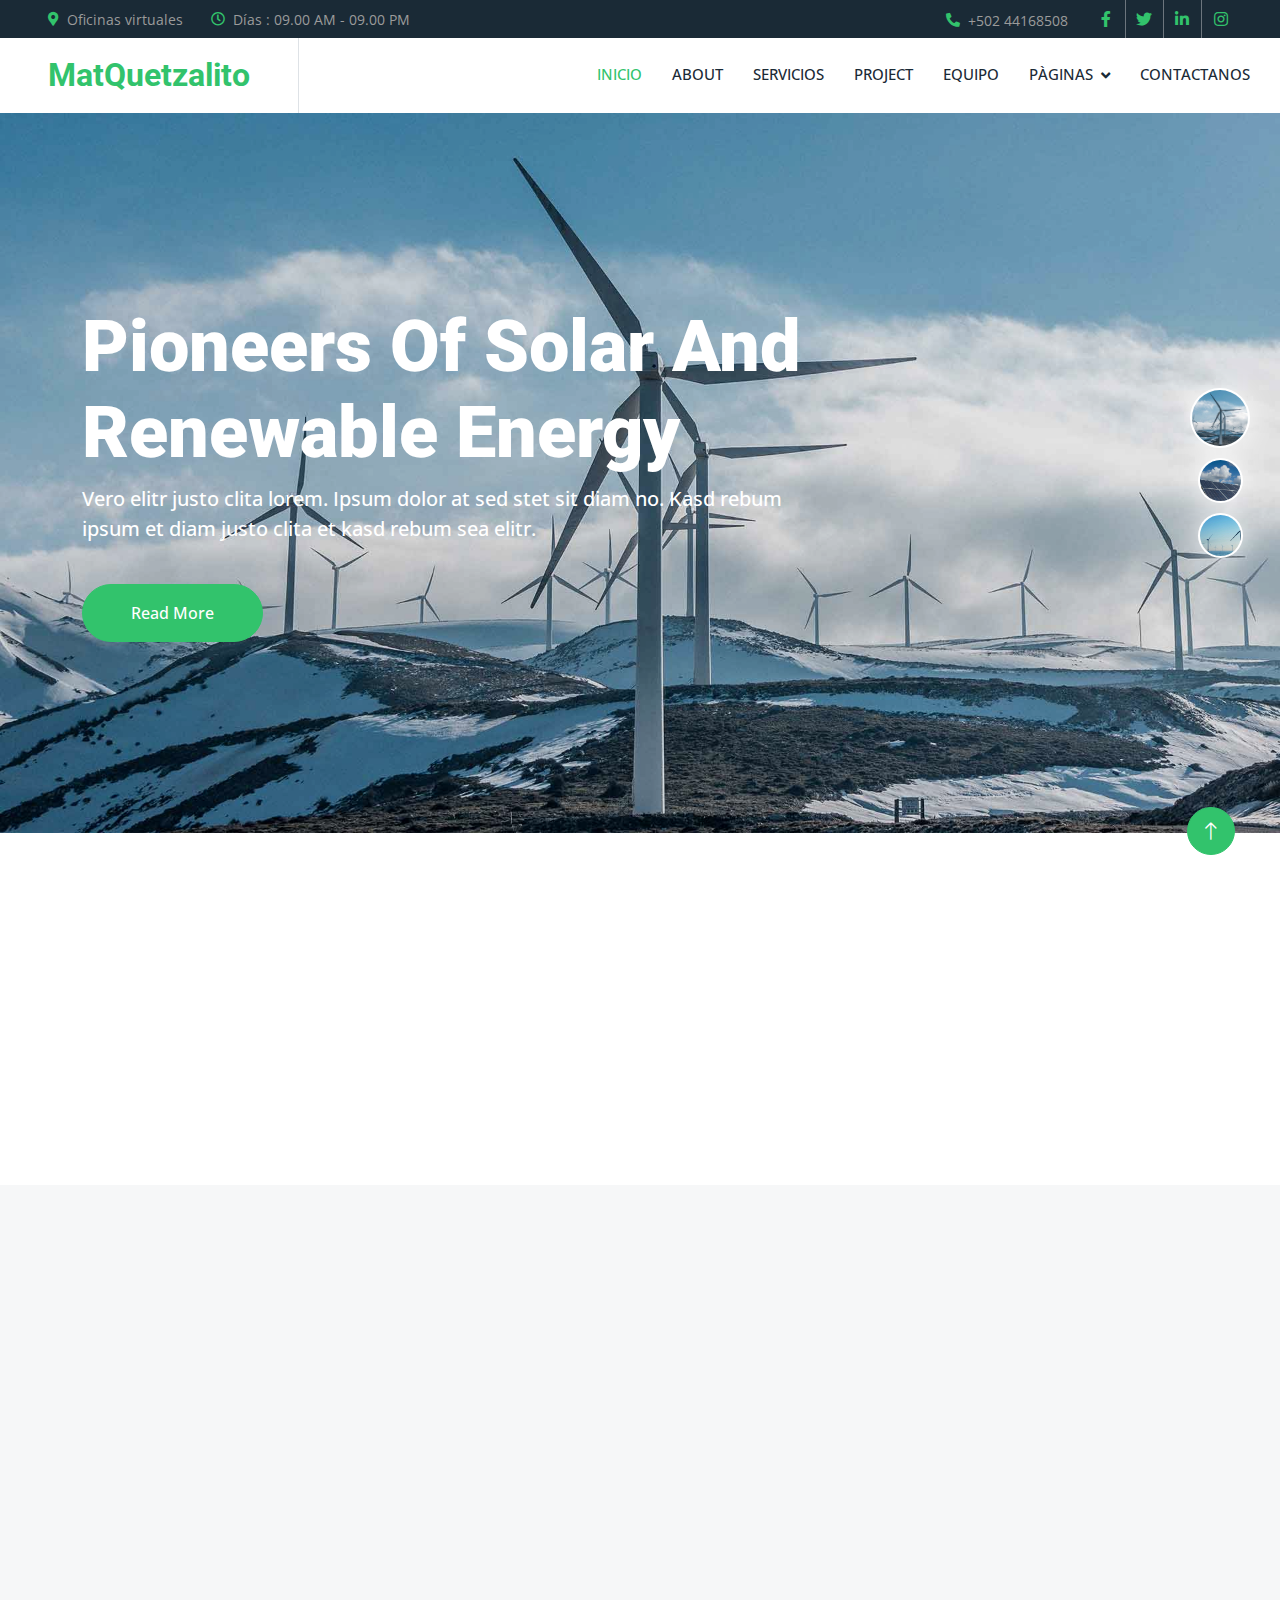
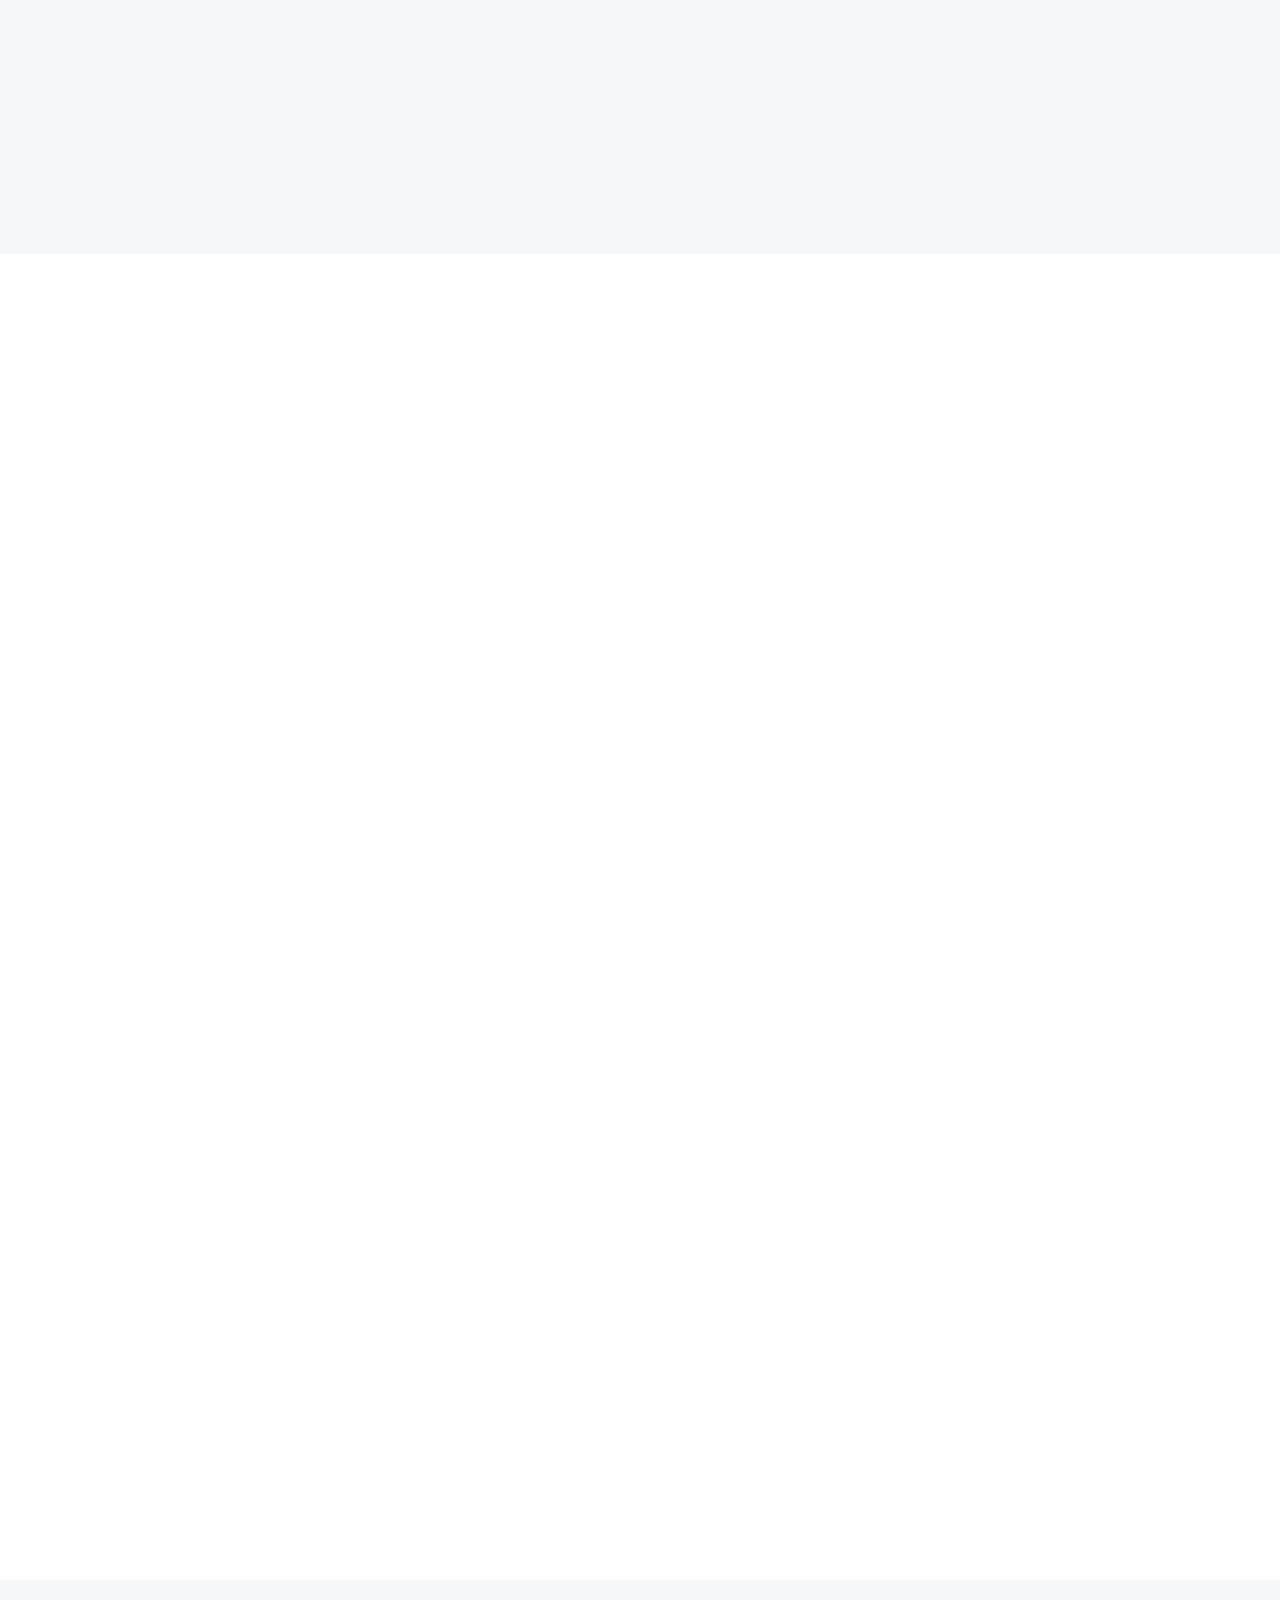
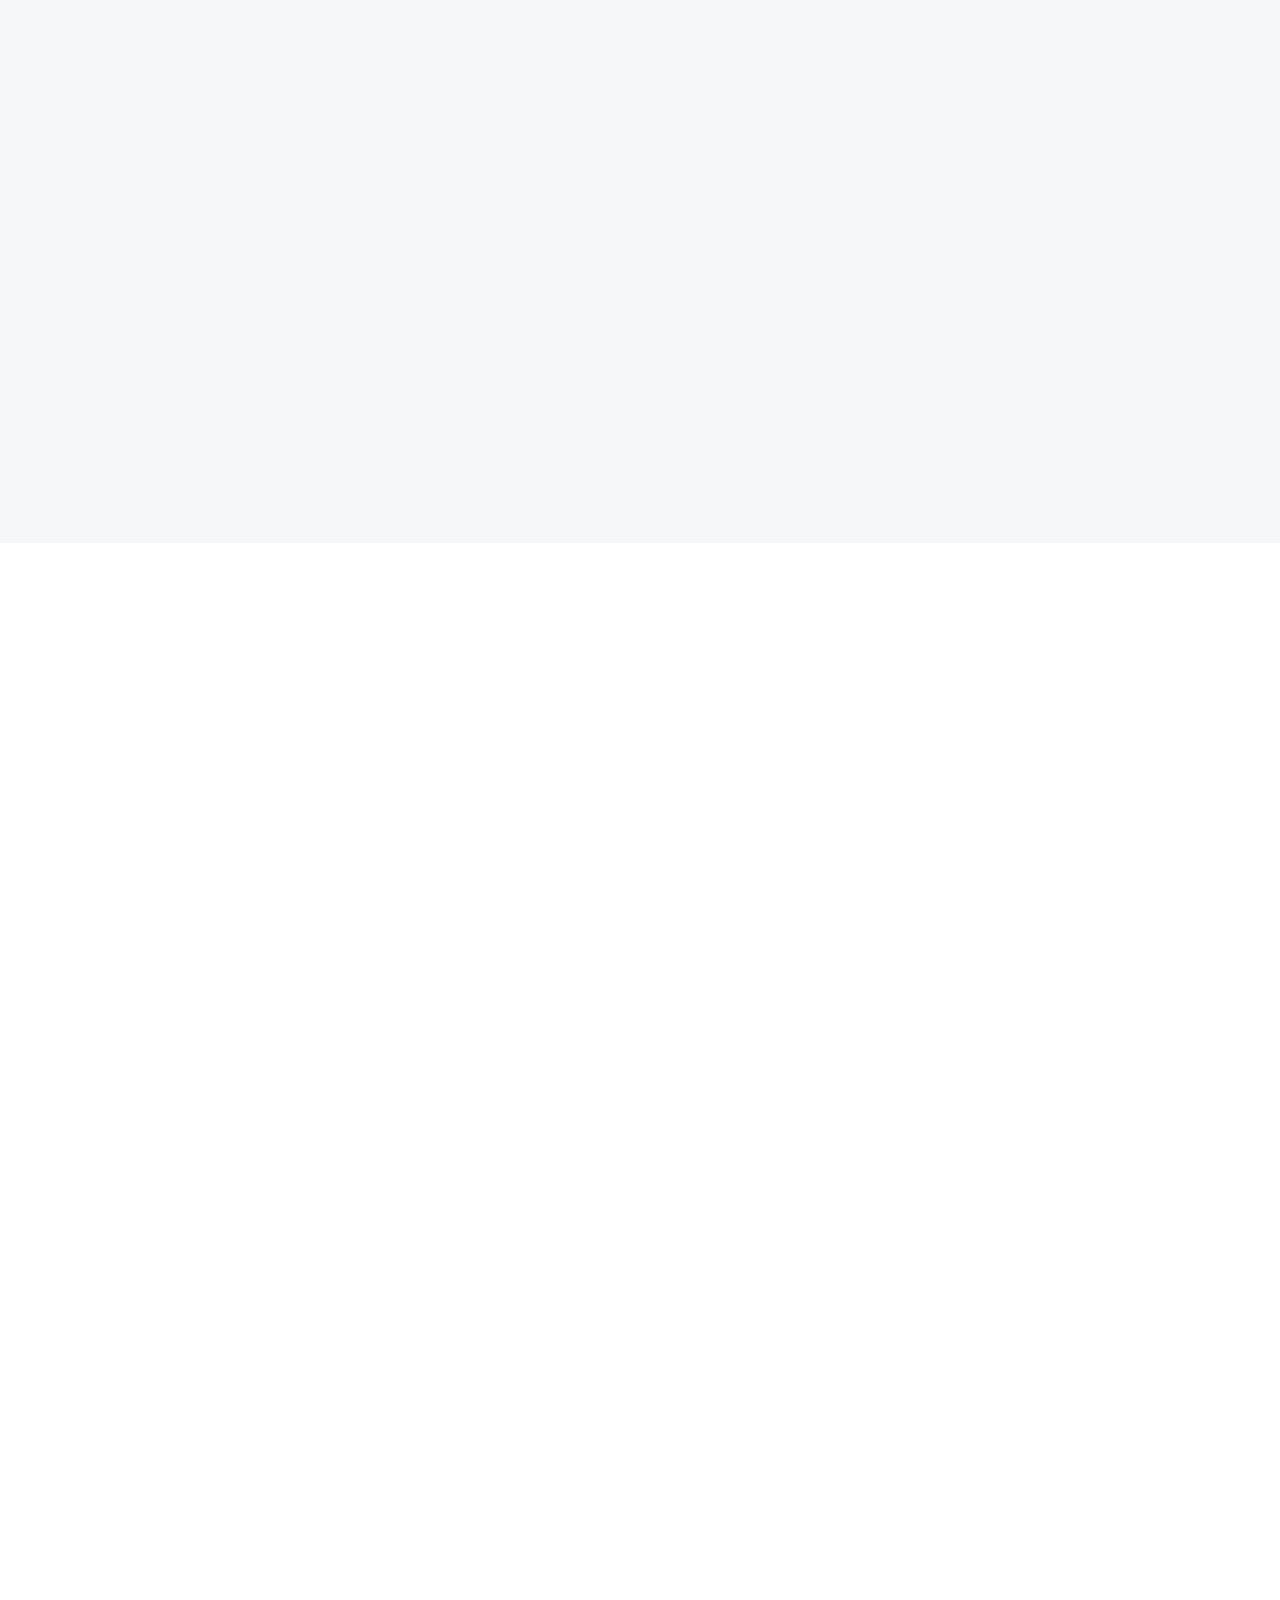
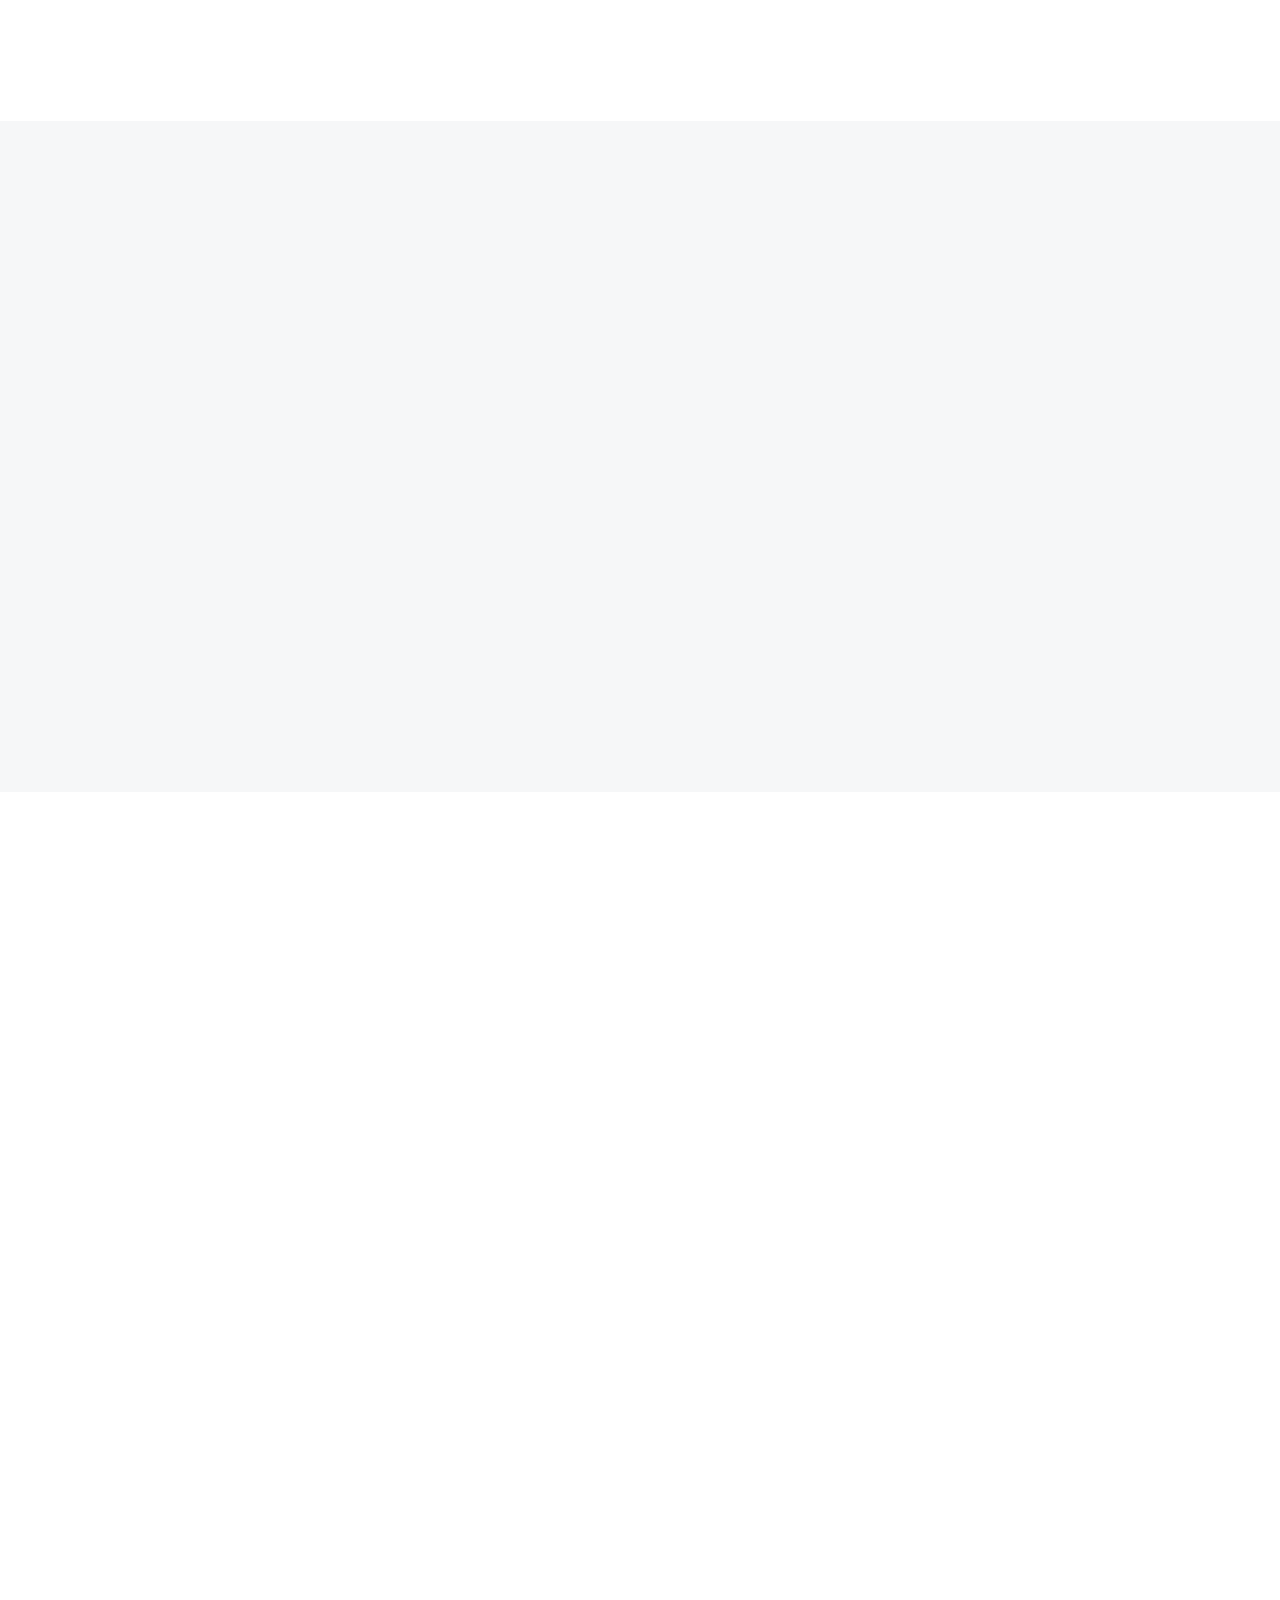
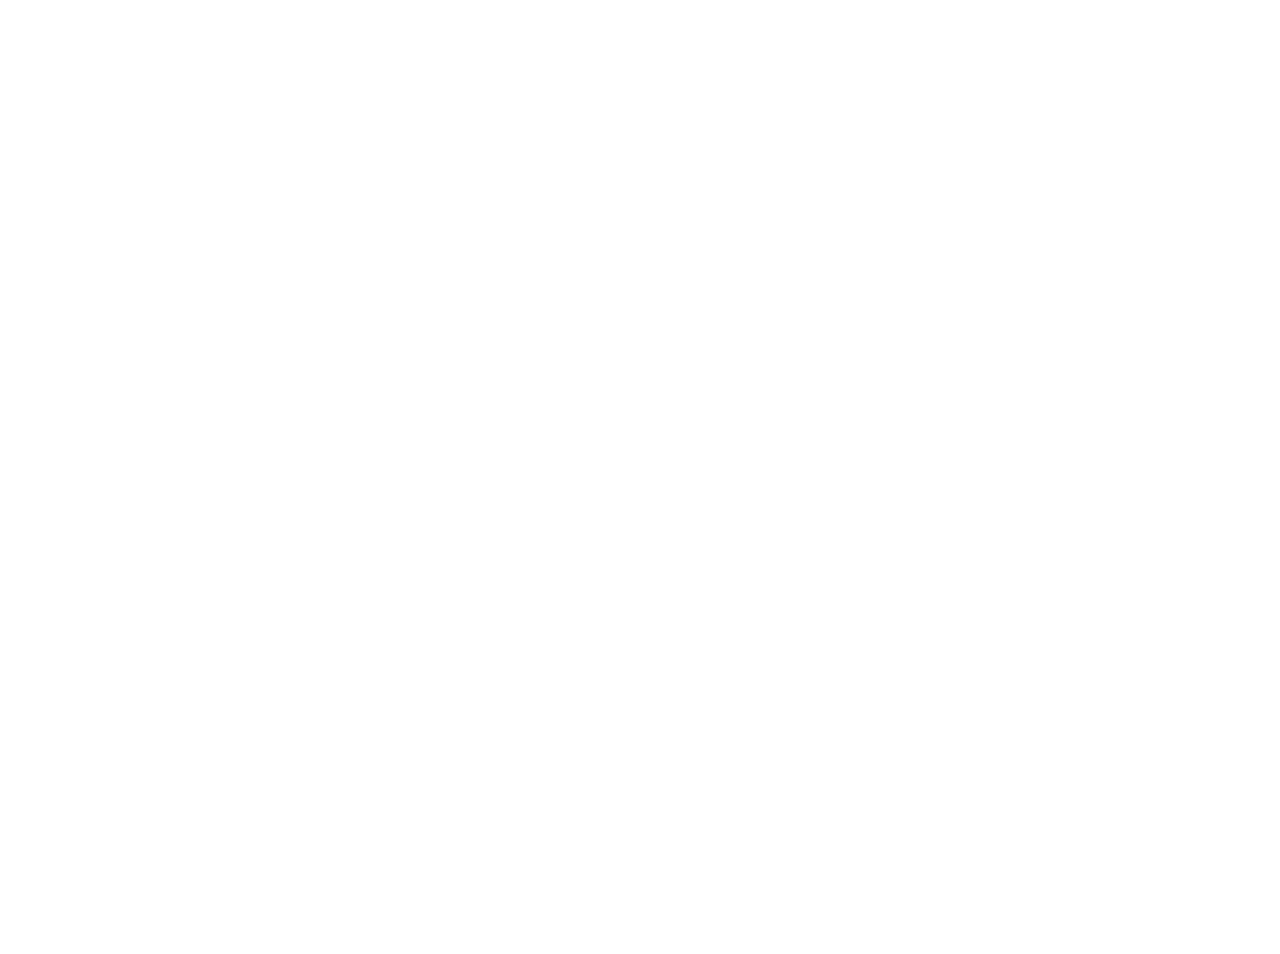
==== commit 52cf07bf: "Update index.html" ====
--- a/index.html
+++ b/index.html
@@ -86,17 +86,17 @@
                 <a href="about.html" class="nav-item nav-link">About</a>
                 <a href="service.html" class="nav-item nav-link">Servicios</a>
                 <a href="project.html" class="nav-item nav-link">Project</a>
+                <a href="team.html" class="nav-item nav-link">Equipo</a>
                 <div class="nav-item dropdown">
                     <a href="#" class="nav-link dropdown-toggle" data-bs-toggle="dropdown">Pàginas</a>
-                    <div class="dropdown-menu bg-light m-0">
+                    <!--<div class="dropdown-menu bg-light m-0">
                         <a href="feature.html" class="dropdown-item">Feature</a>
                         <a href="quote.html" class="dropdown-item">Free Quote</a>
-                        <a href="team.html" class="dropdown-item">Our Team</a>
                         <a href="testimonial.html" class="dropdown-item">Testimonial</a>
                         <a href="404.html" class="dropdown-item">404 Page</a>
-                    </div>
-                </div>
-                <a href="contact.html" class="nav-item nav-link">Contact</a>
+                    </div>-->
+                </div>
+                <a href="contact.html" class="nav-item nav-link">Contactanos</a>
             </div>
             <!--<a href="" class="btn btn-primary rounded-0 py-4 px-lg-5 d-none d-lg-block">Get A Quote<i class="fa fa-arrow-right ms-3"></i></a>-->
         </div>
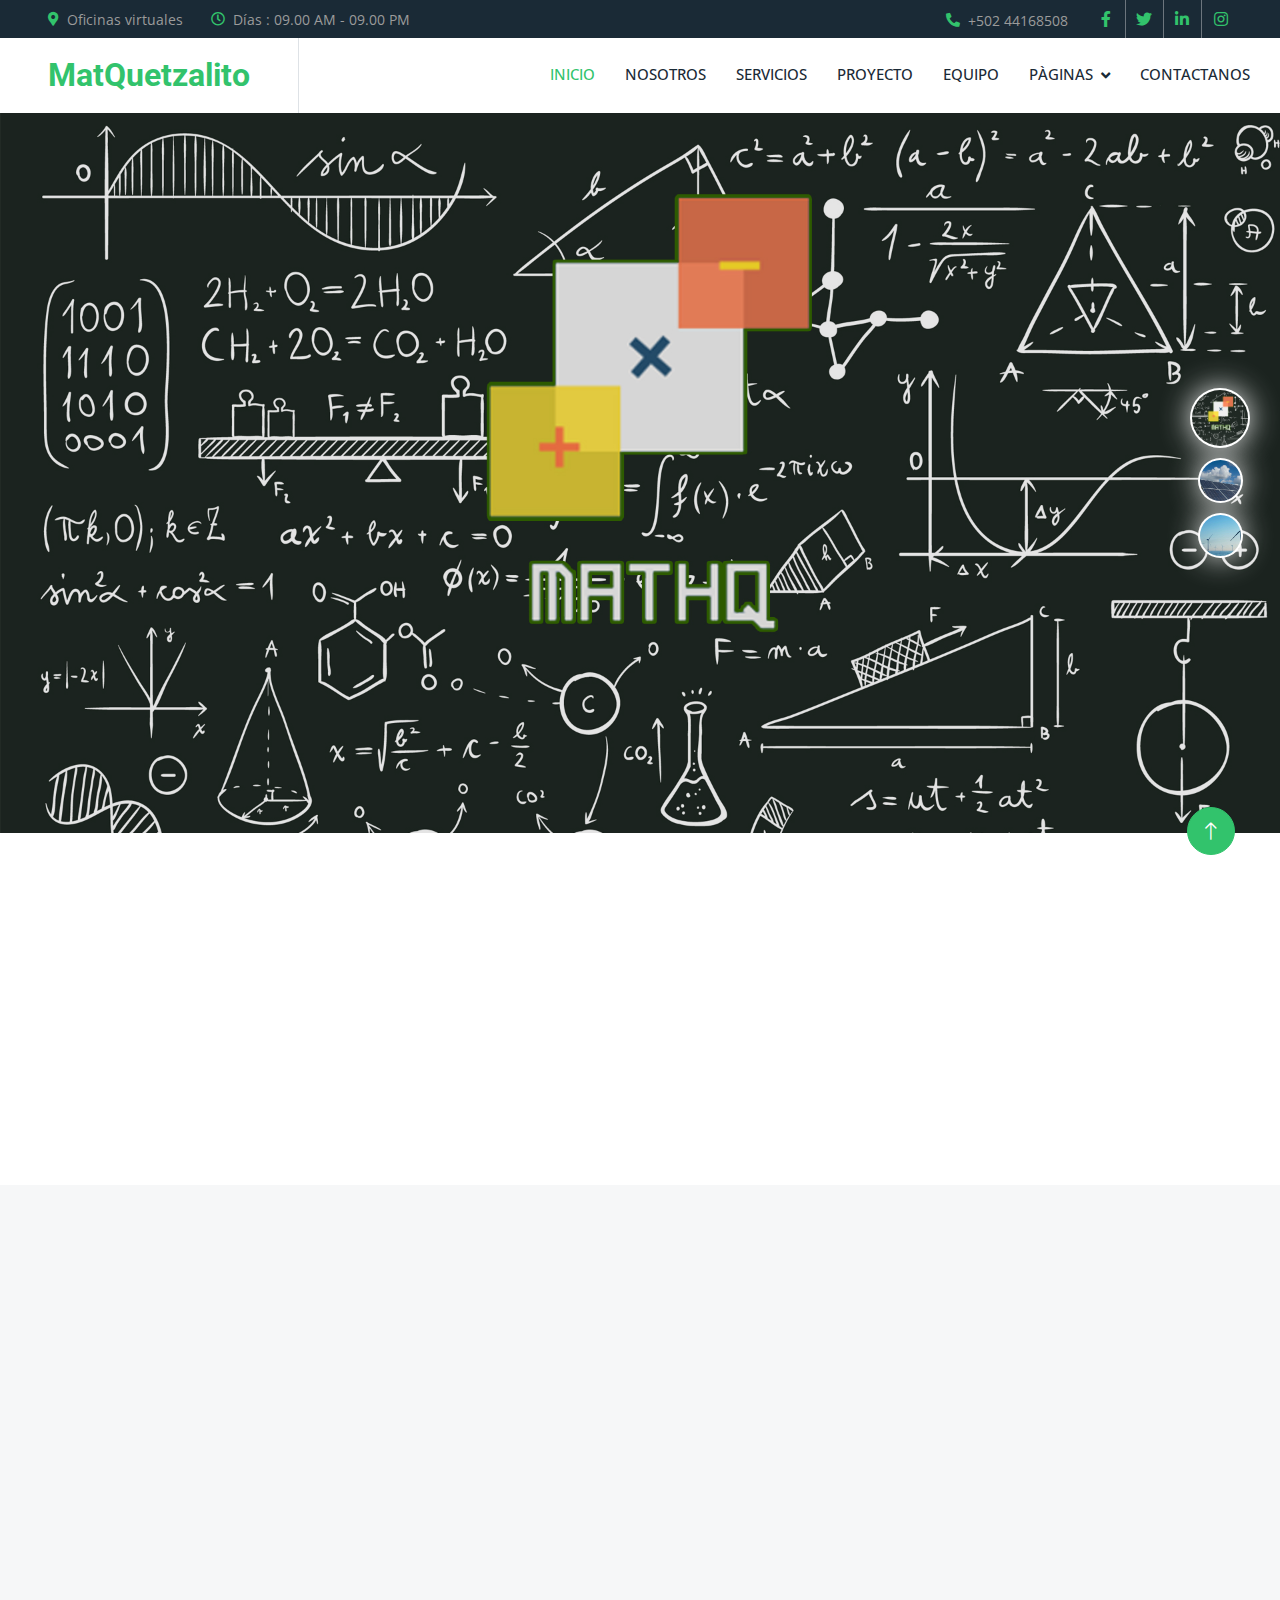
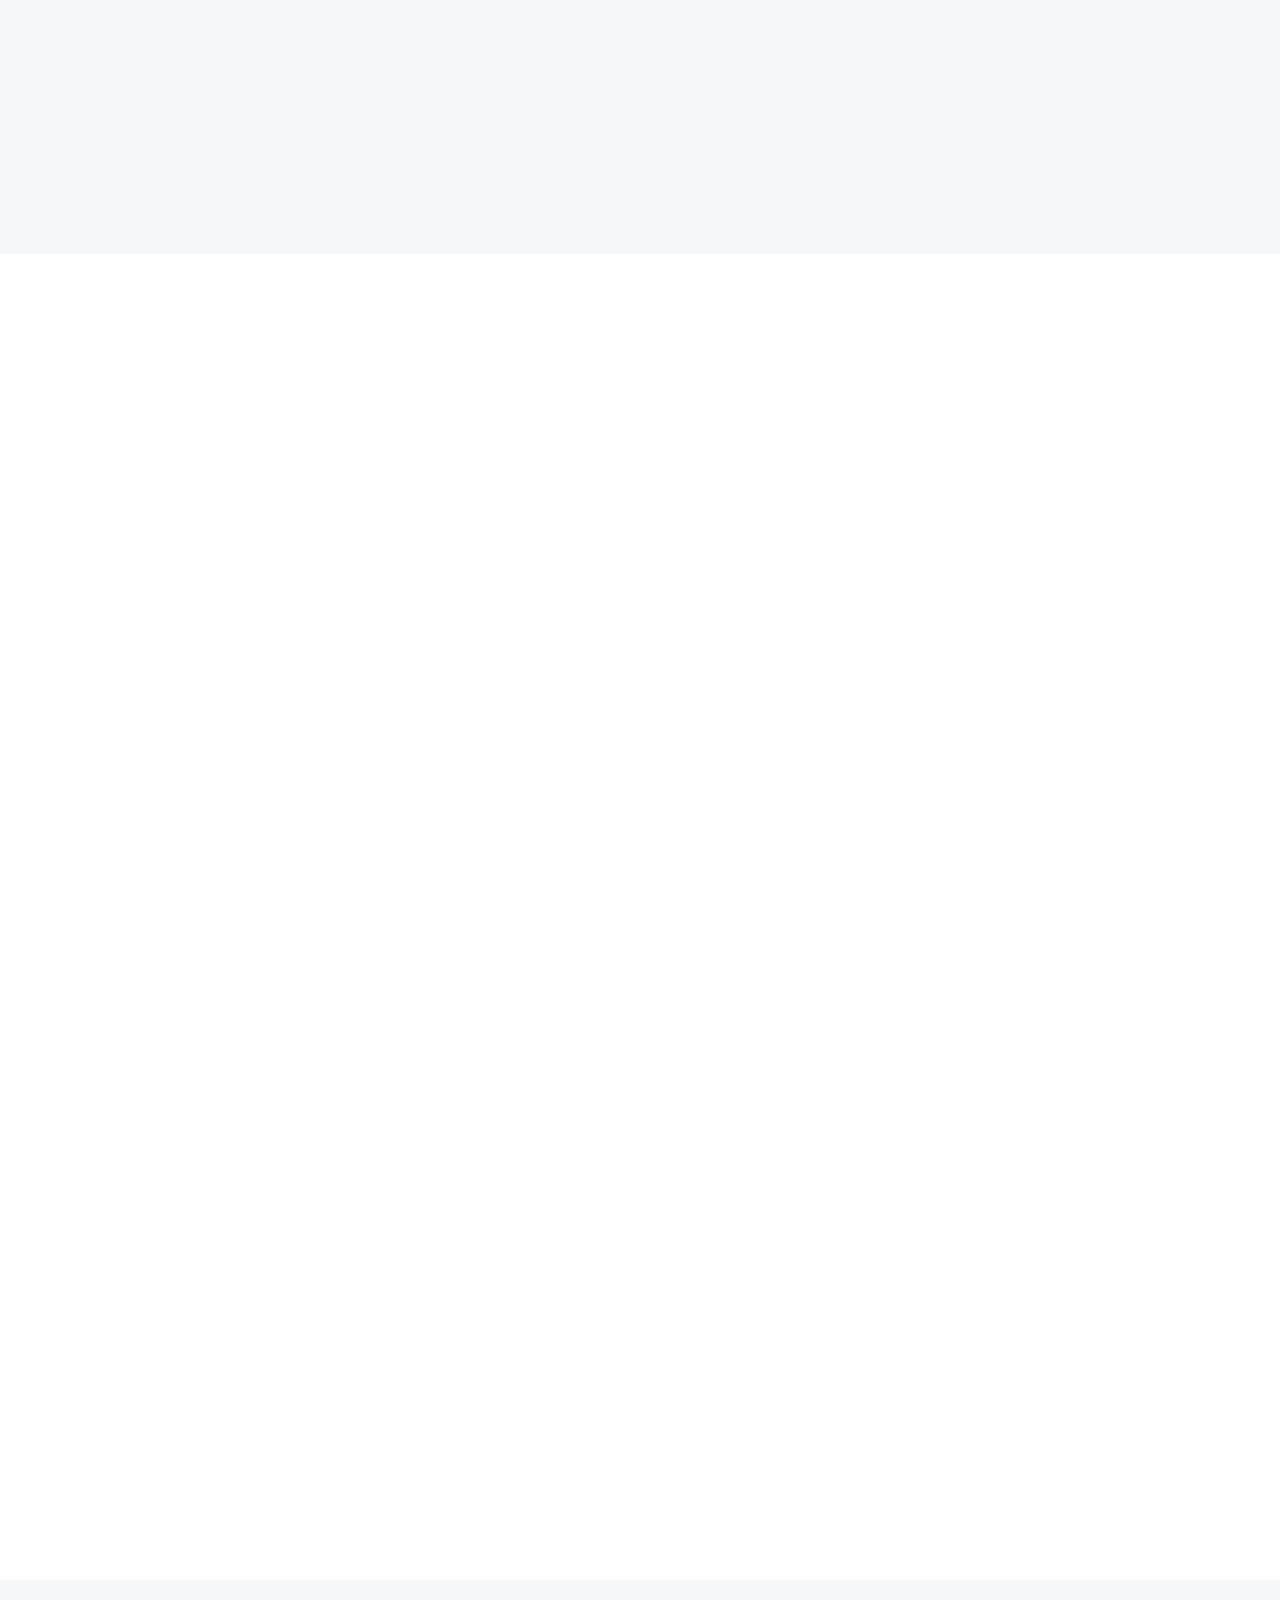
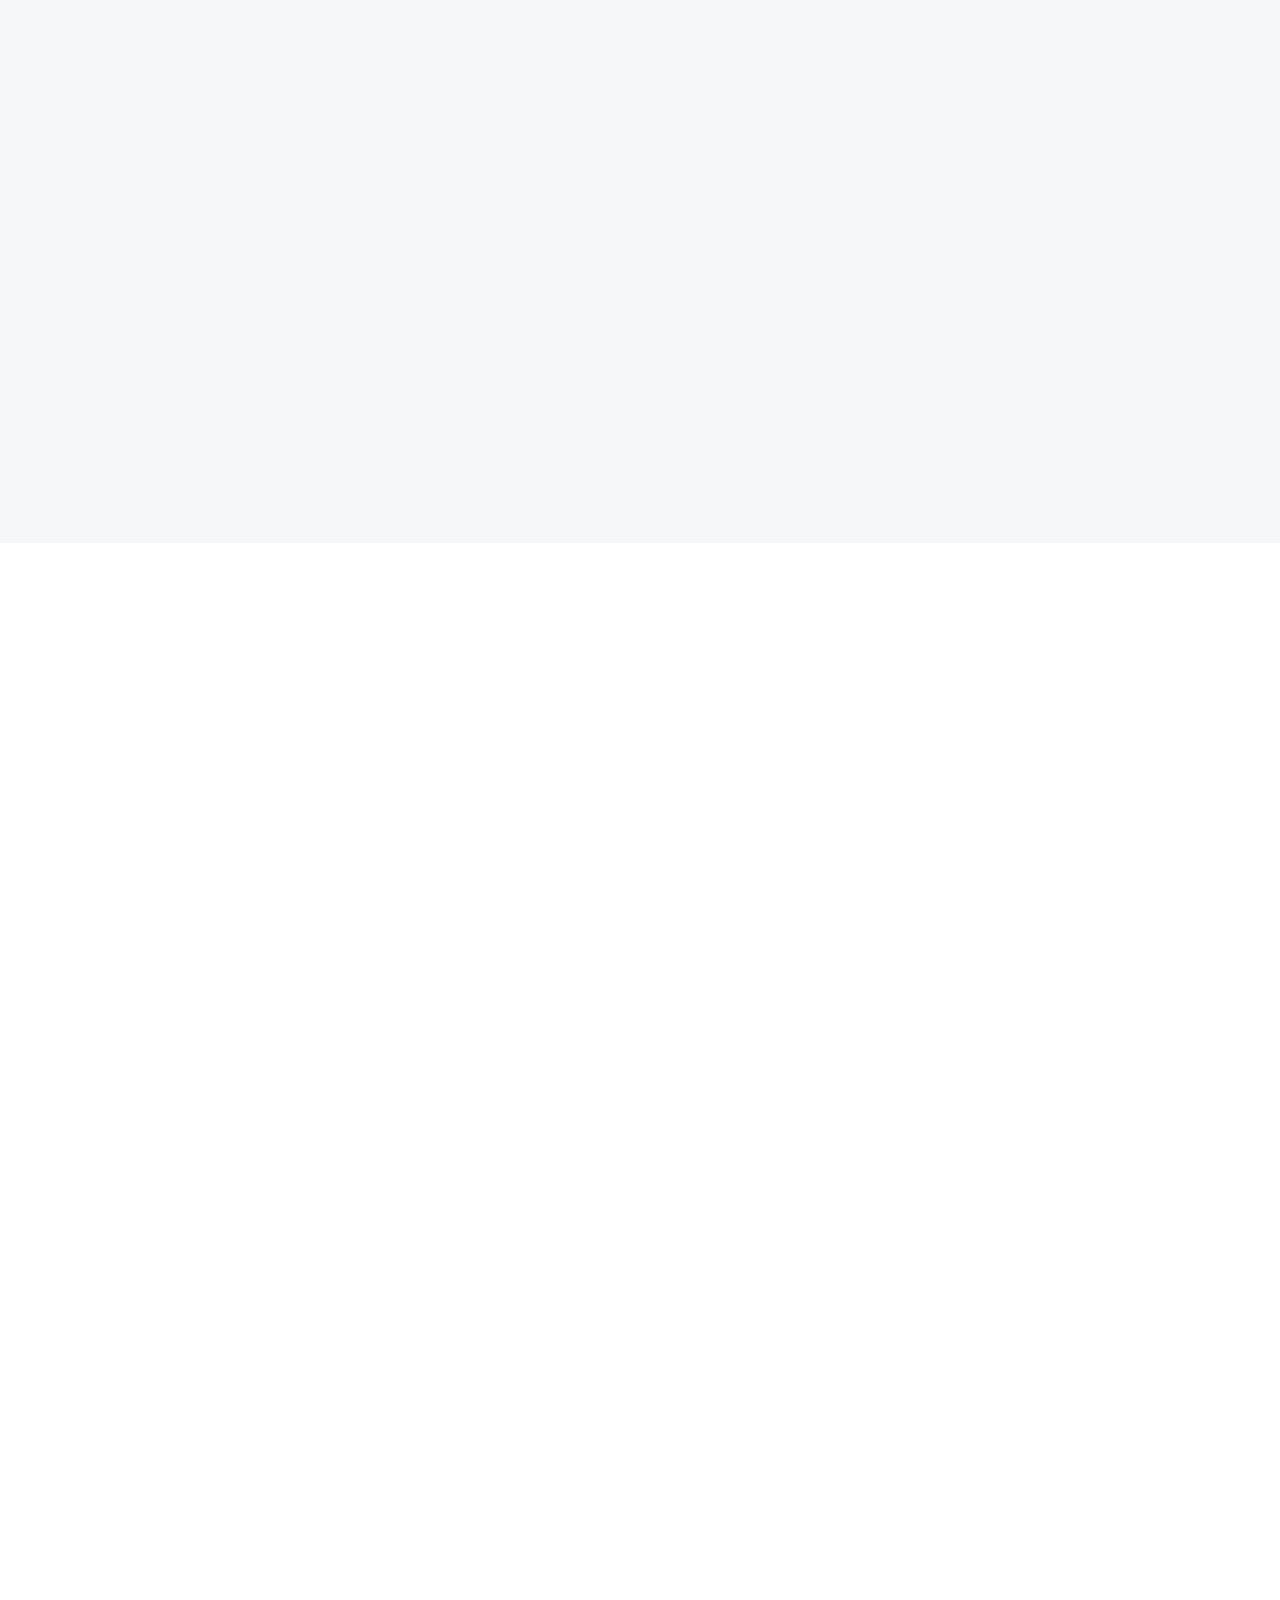
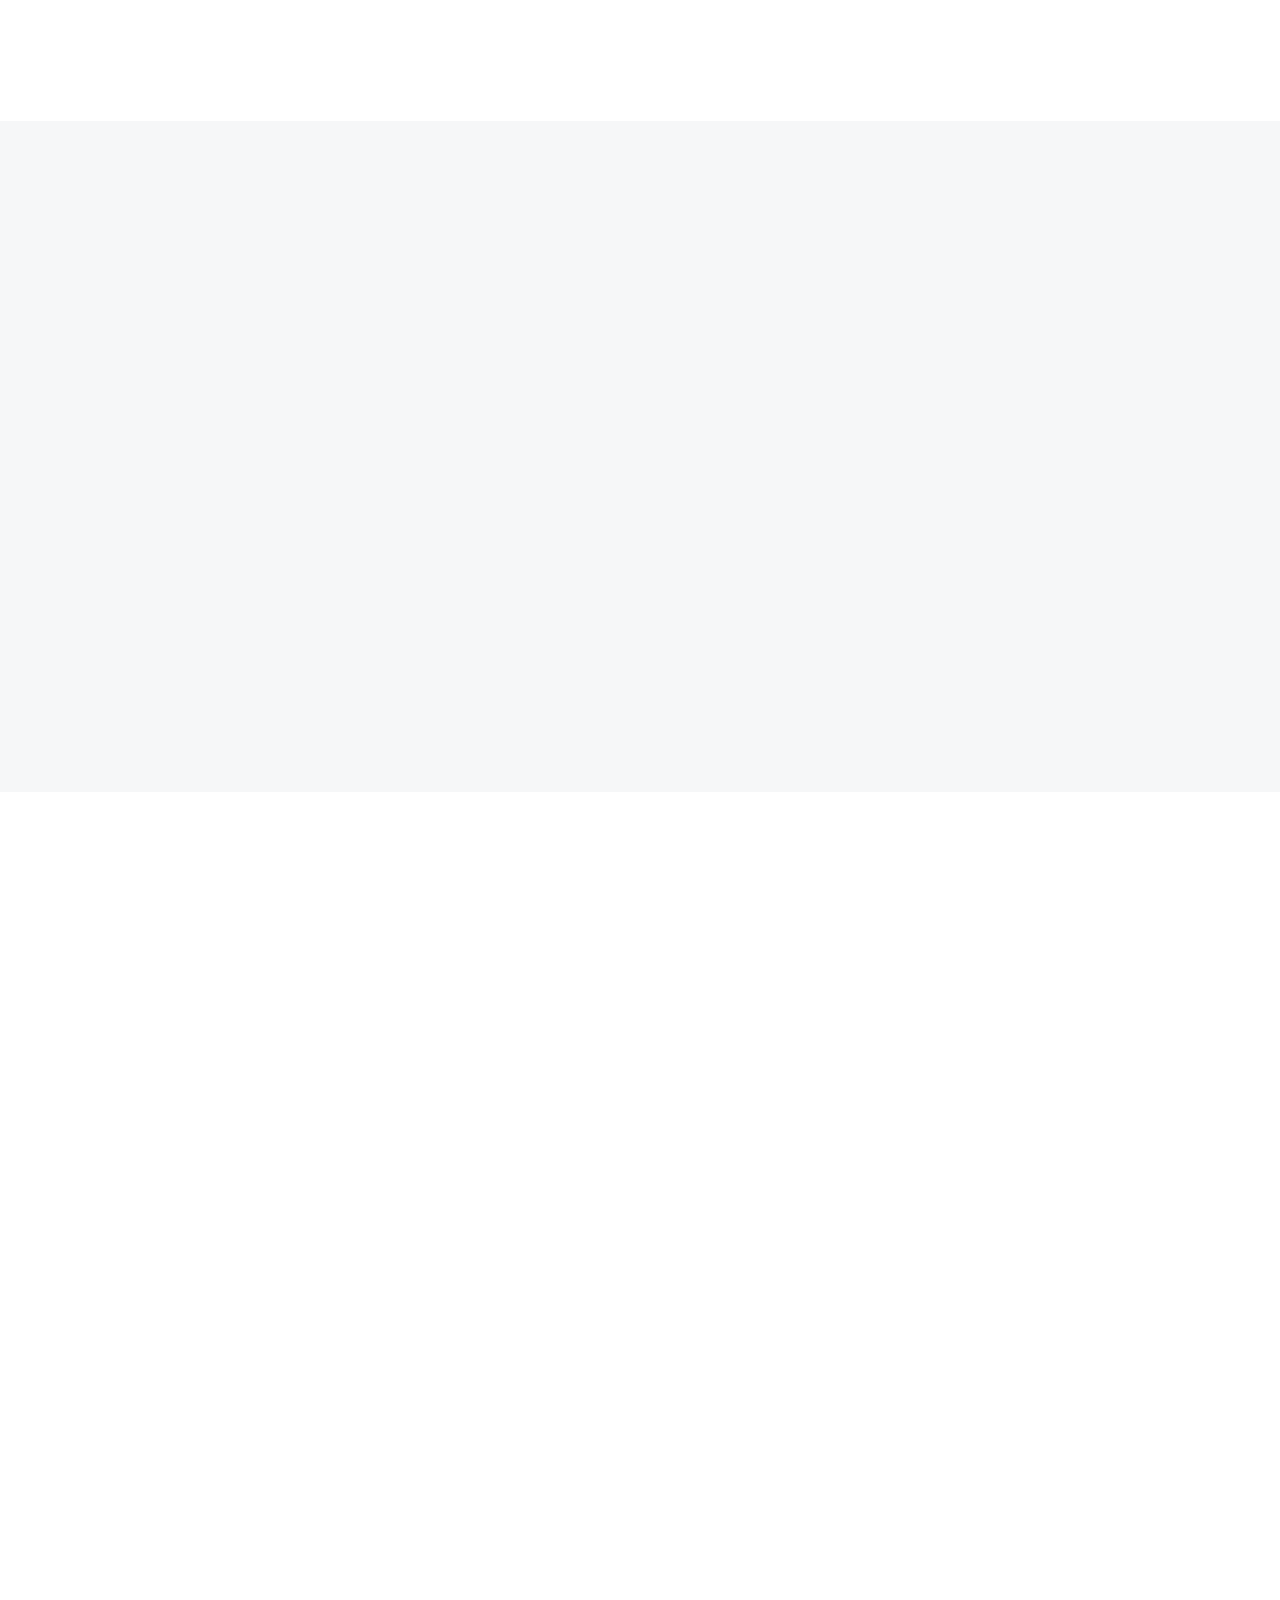
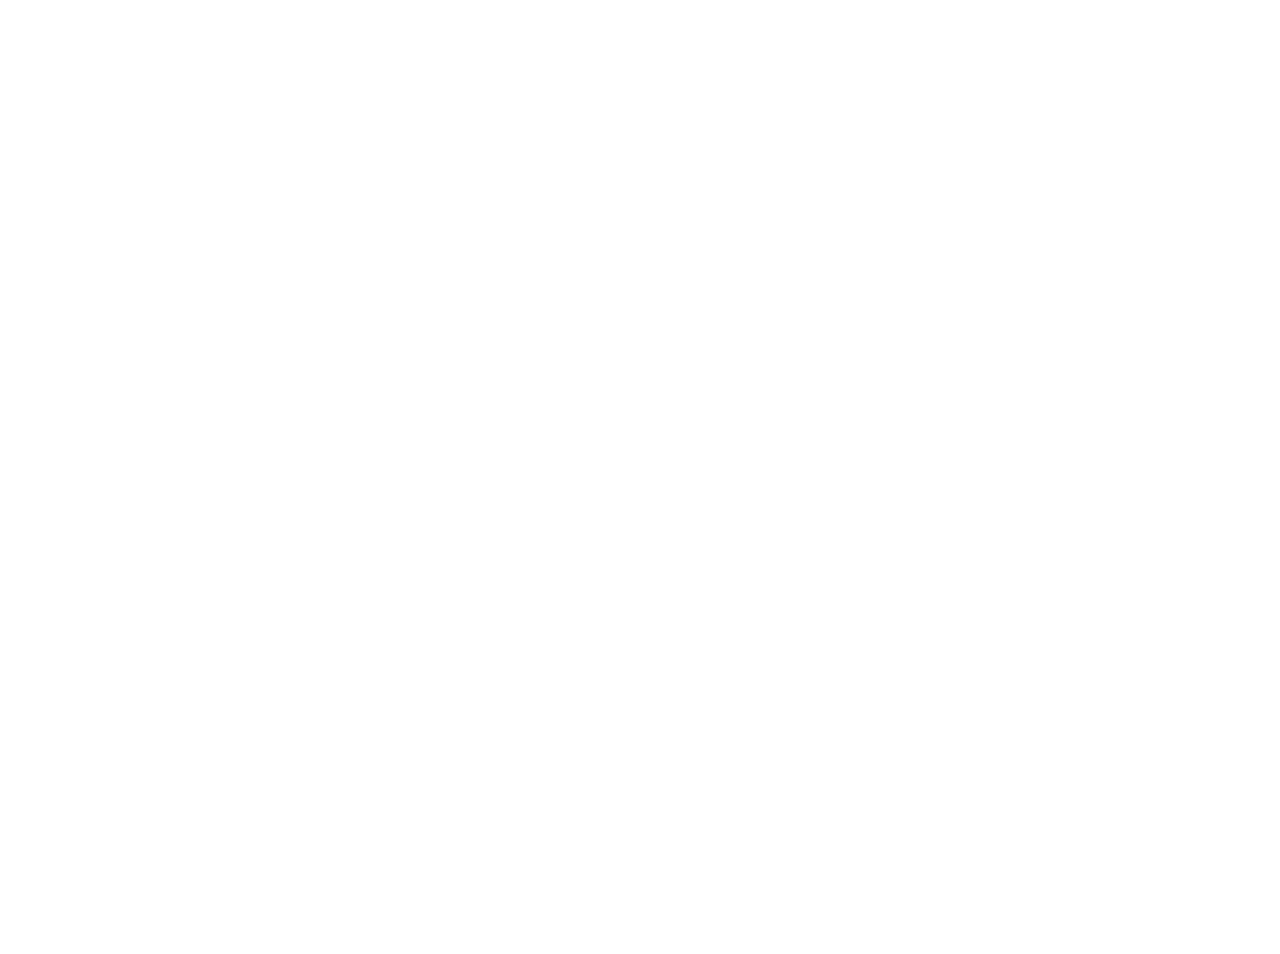
==== commit d7dfcb91: "Update index.html" ====
--- a/index.html
+++ b/index.html
@@ -83,9 +83,9 @@
         <div class="collapse navbar-collapse" id="navbarCollapse">
             <div class="navbar-nav ms-auto p-4 p-lg-0">
                 <a href="index.html" class="nav-item nav-link active">inicio</a>
-                <a href="about.html" class="nav-item nav-link">About</a>
+                <a href="about.html" class="nav-item nav-link">Nosotros</a>
                 <a href="service.html" class="nav-item nav-link">Servicios</a>
-                <a href="project.html" class="nav-item nav-link">Project</a>
+                <a href="project.html" class="nav-item nav-link">proyecto</a>
                 <a href="team.html" class="nav-item nav-link">Equipo</a>
                 <div class="nav-item dropdown">
                     <a href="#" class="nav-link dropdown-toggle" data-bs-toggle="dropdown">Pàginas</a>
@@ -113,9 +113,9 @@
                     <div class="container">
                         <div class="row justify-content-start">
                             <div class="col-10 col-lg-8">
-                                <h1 class="display-2 text-white animated slideInDown">Pioneers Of Solar And Renewable Energy</h1>
+                                <!--<h1 class="display-2 text-white animated slideInDown">Pioneers Of Solar And Renewable Energy</h1>
                                 <p class="fs-5 fw-medium text-white mb-4 pb-3">Vero elitr justo clita lorem. Ipsum dolor at sed stet sit diam no. Kasd rebum ipsum et diam justo clita et kasd rebum sea elitr.</p>
-                                <a href="" class="btn btn-primary rounded-pill py-3 px-5 animated slideInLeft">Read More</a>
+                                <a href="" class="btn btn-primary rounded-pill py-3 px-5 animated slideInLeft">Read More</a>-->
                             </div>
                         </div>
                     </div>
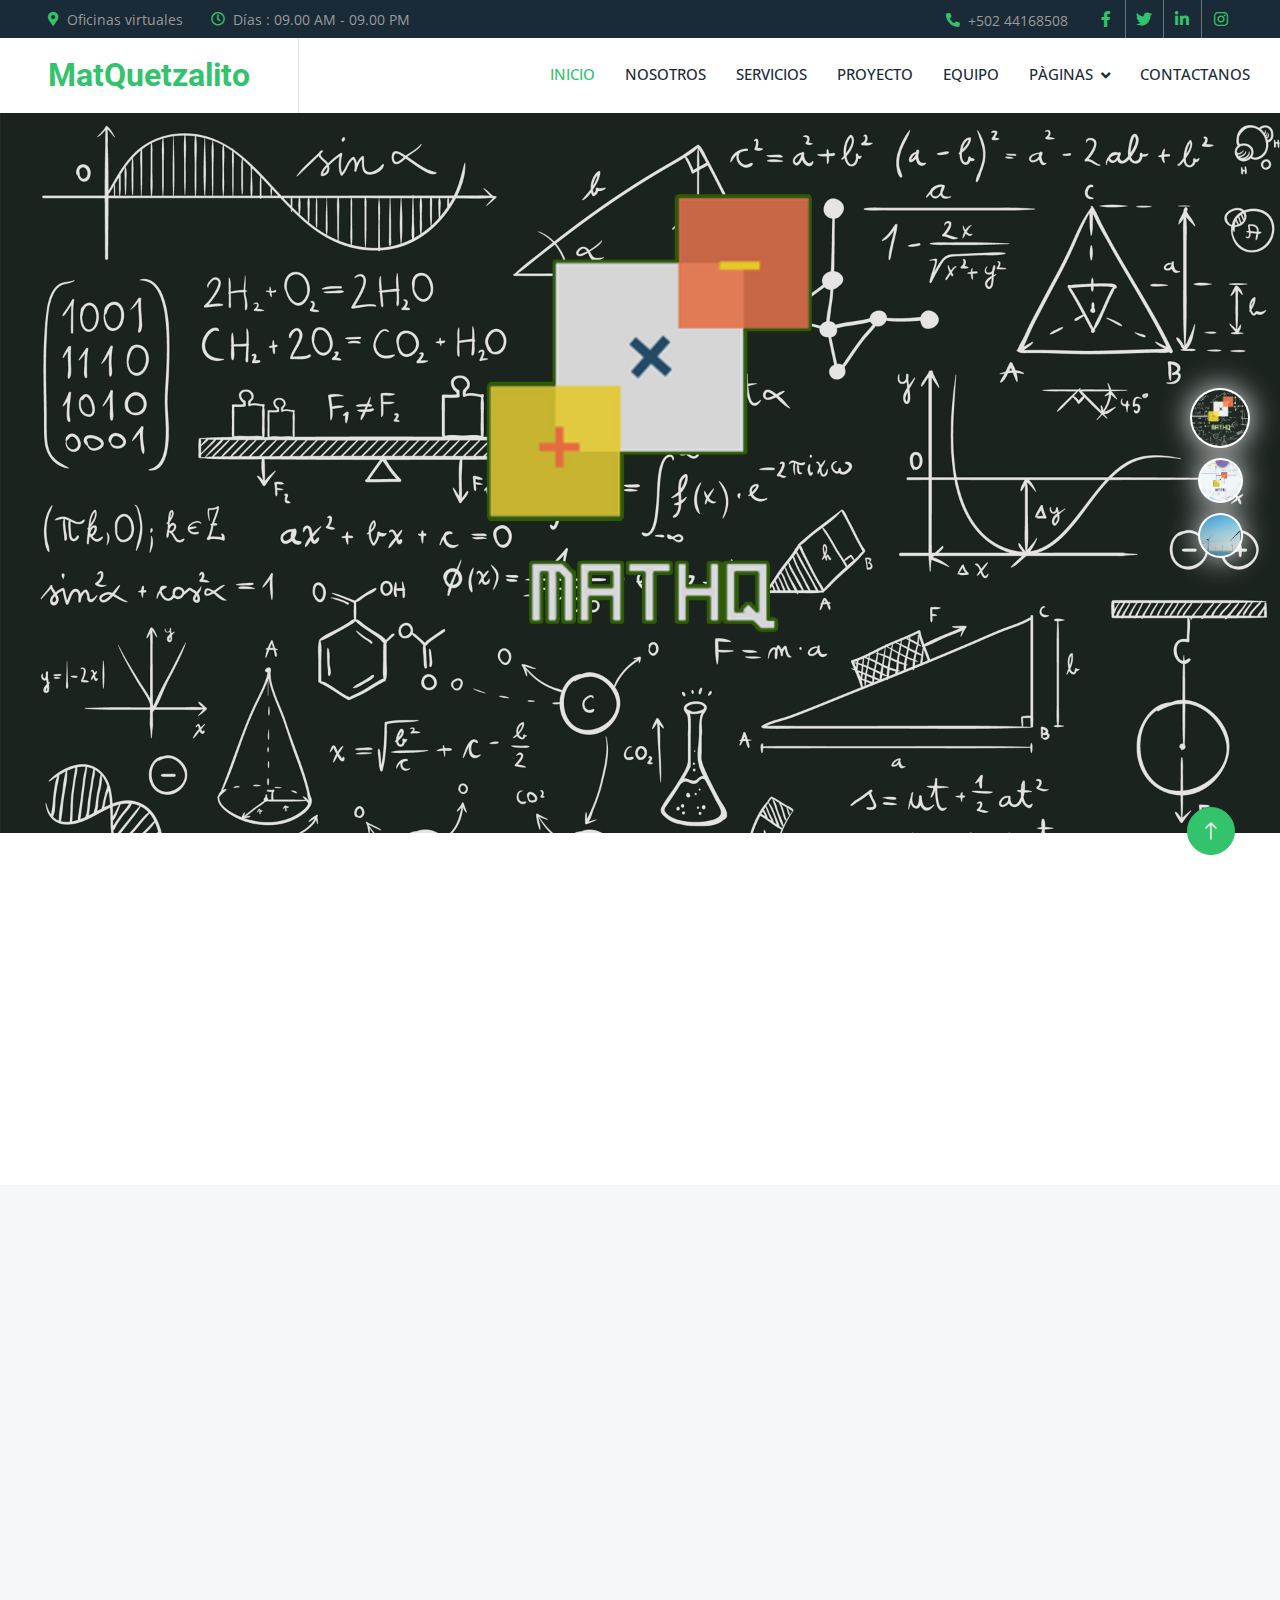
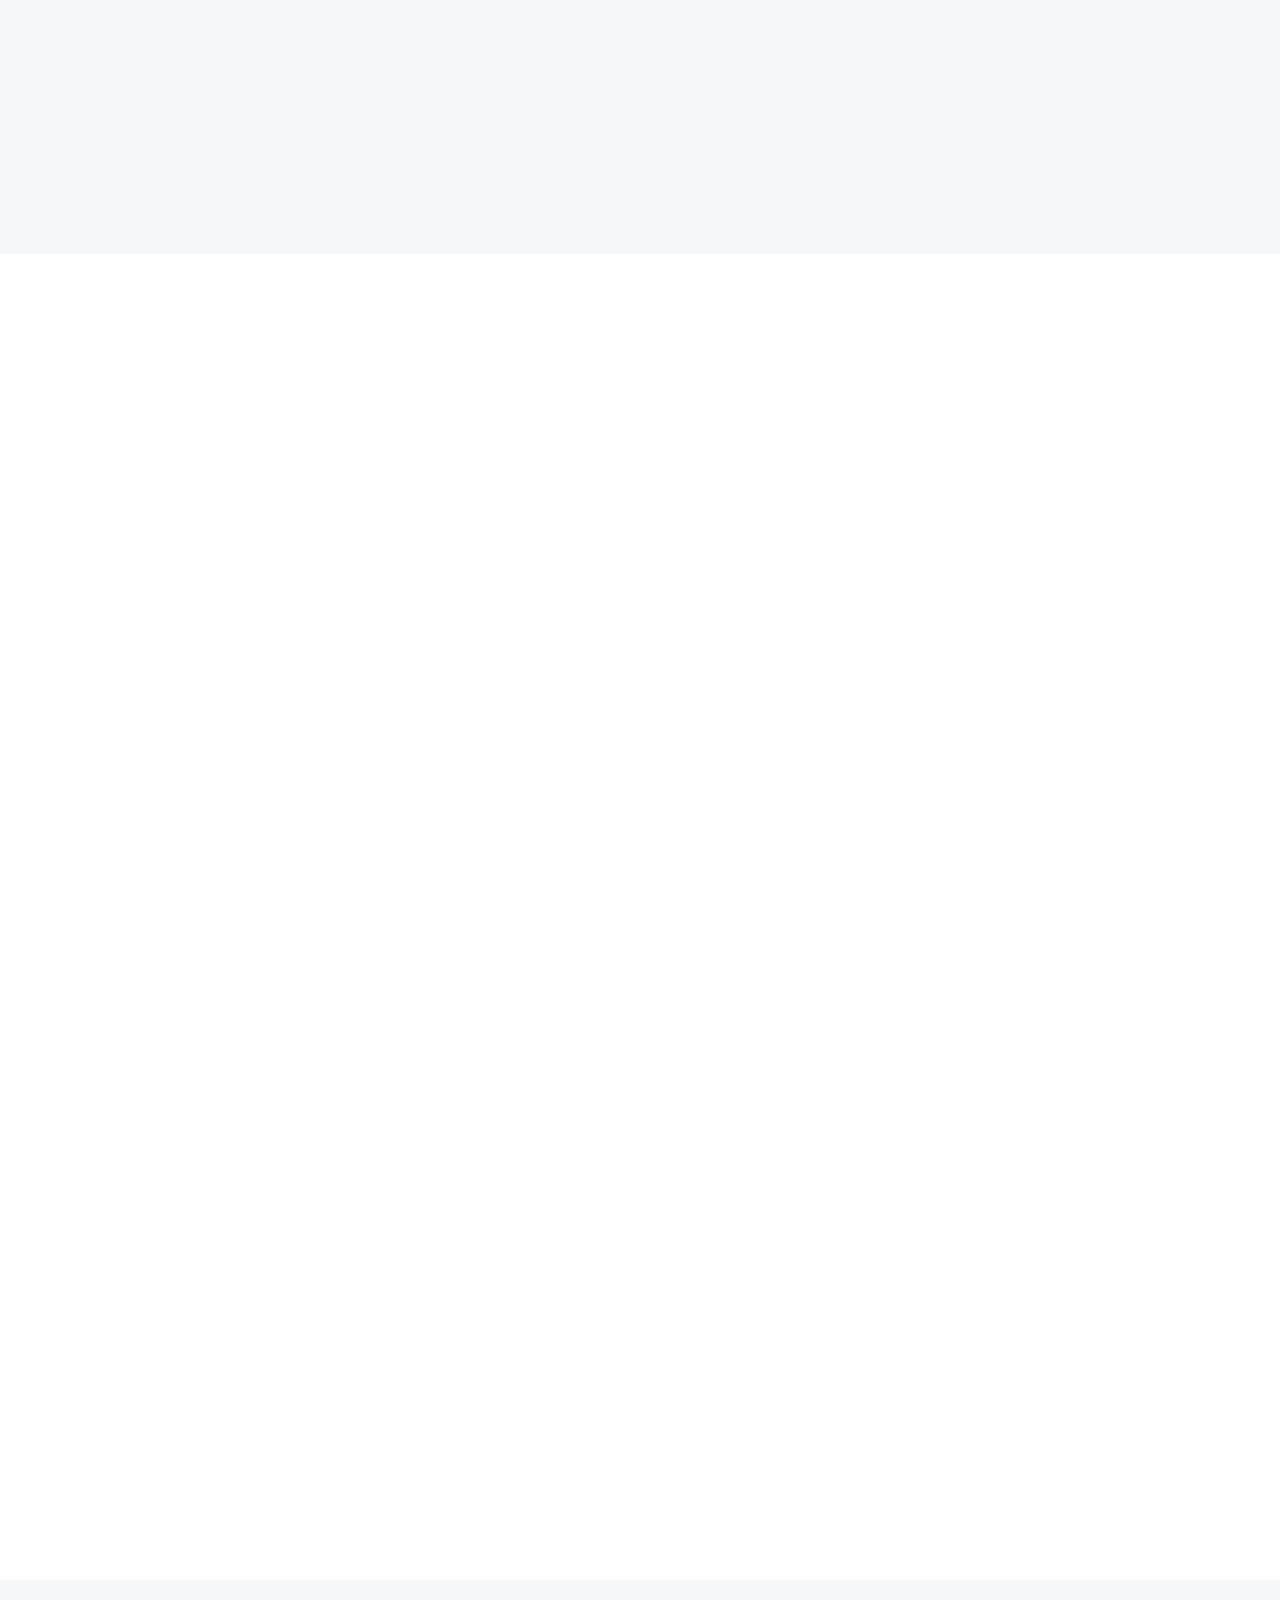
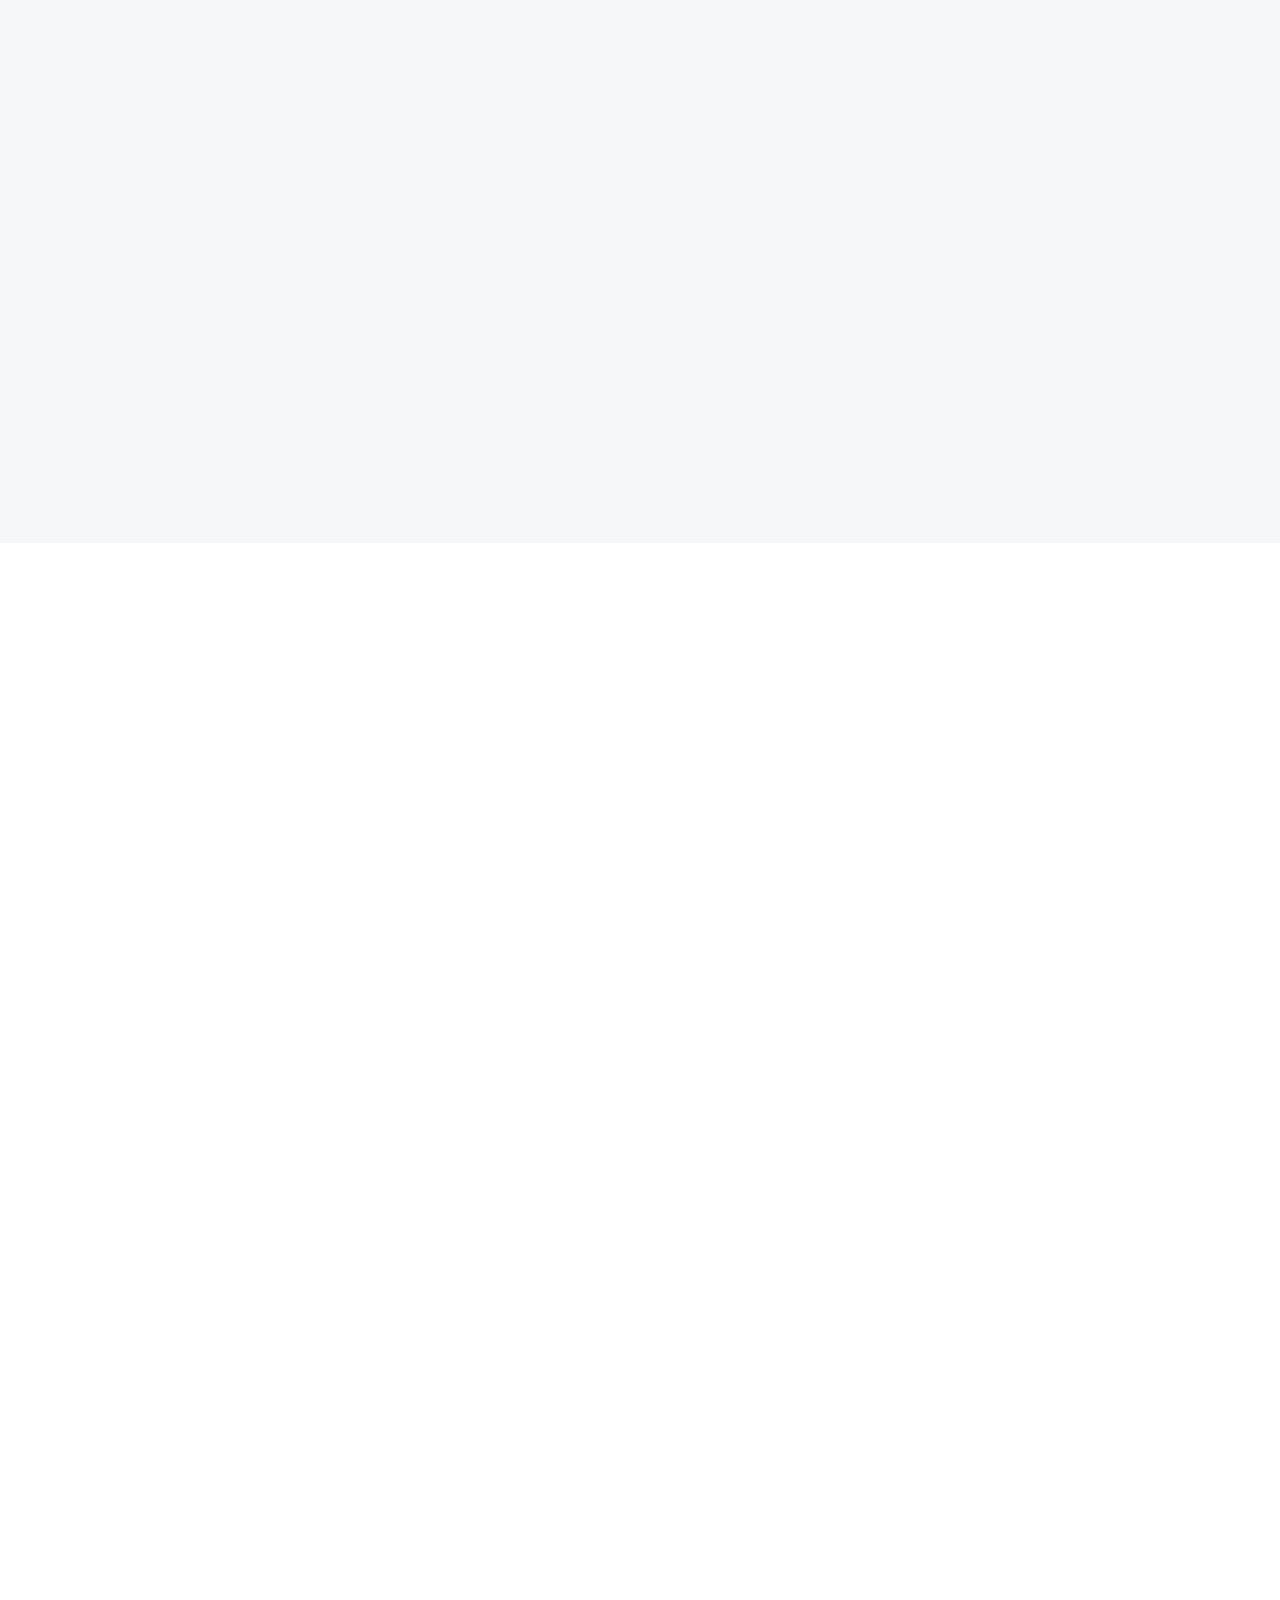
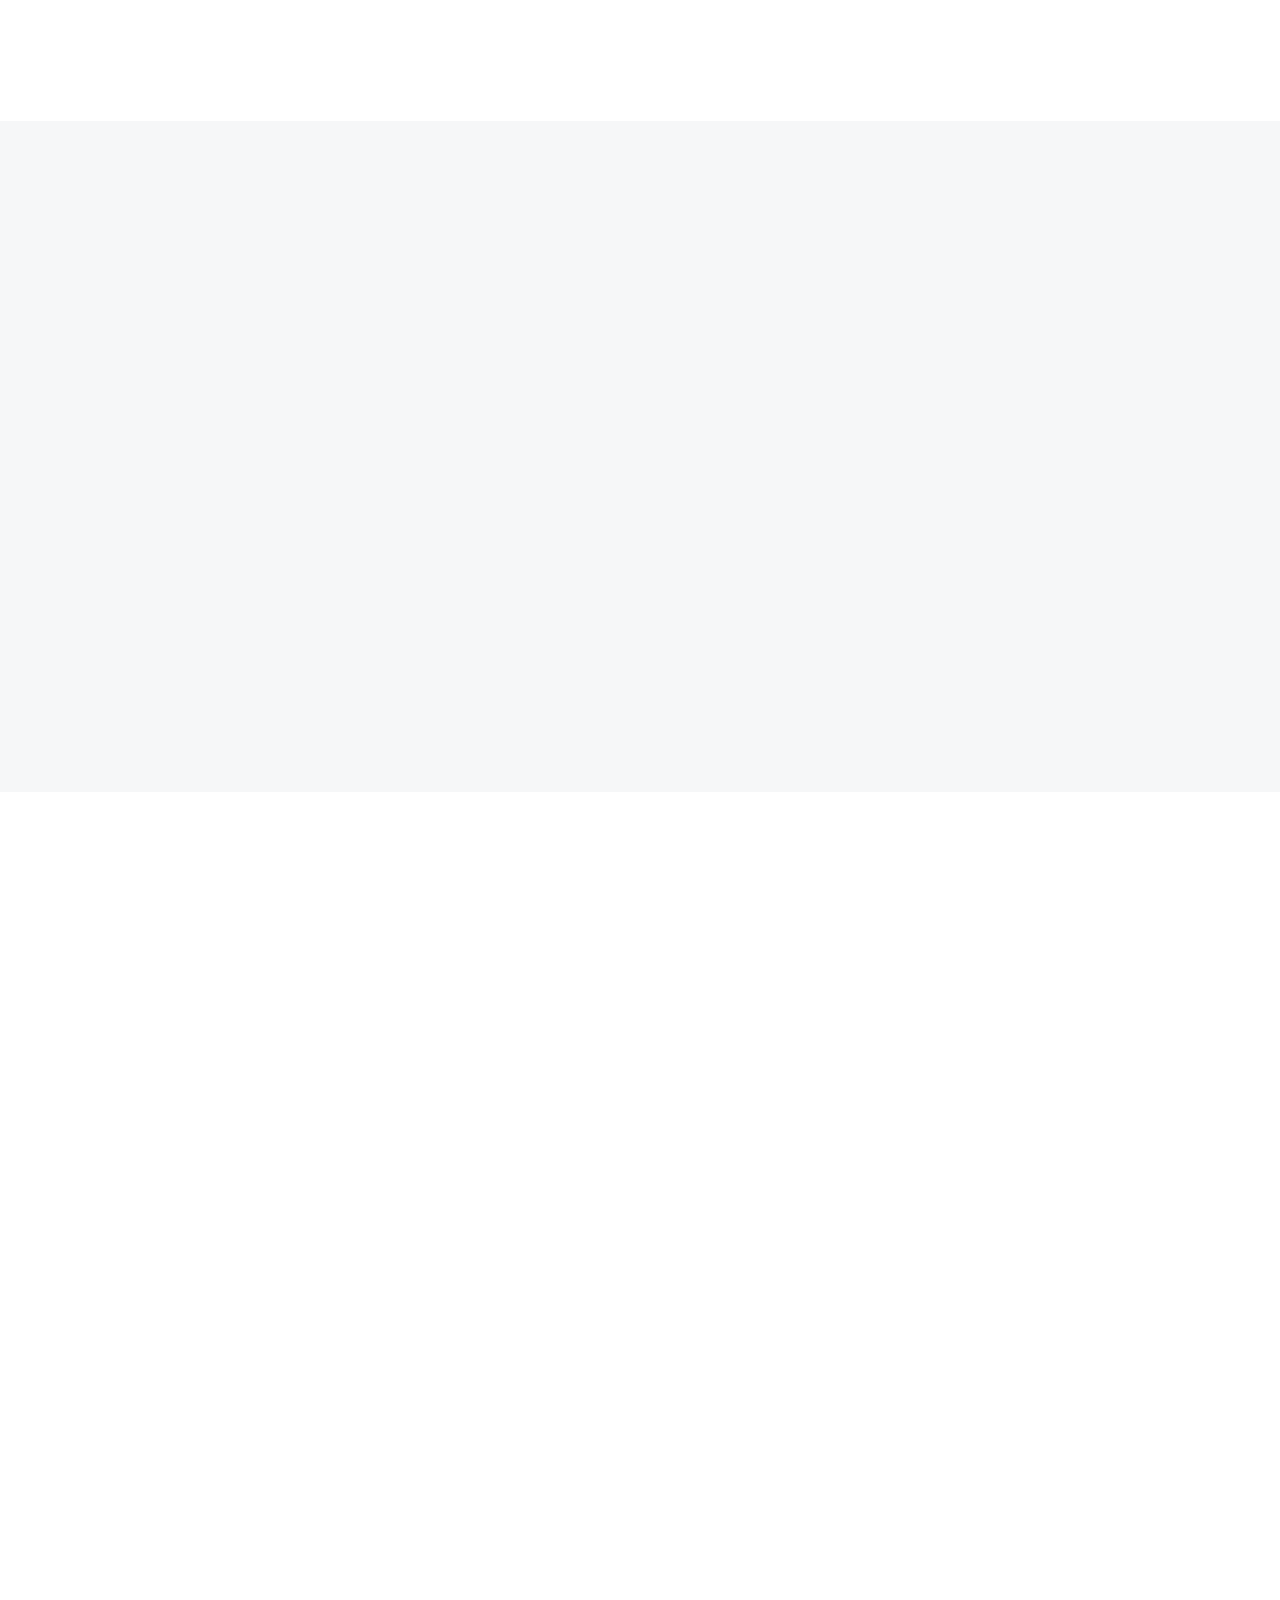
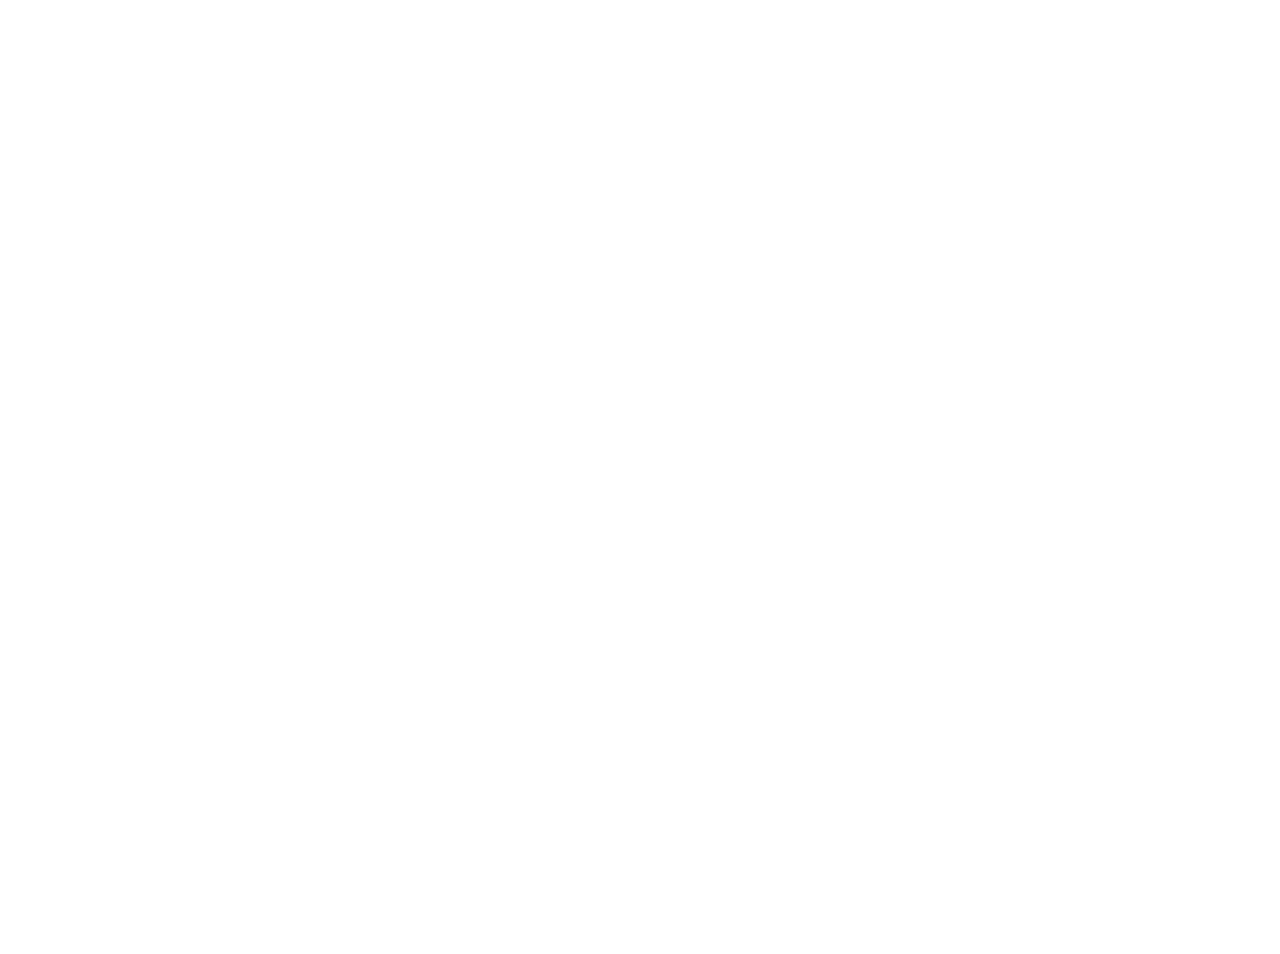
==== commit d8fdce11: "Update index.html" ====
--- a/index.html
+++ b/index.html
@@ -127,9 +127,9 @@
                     <div class="container">
                         <div class="row justify-content-start">
                             <div class="col-10 col-lg-8">
-                                <h1 class="display-2 text-white animated slideInDown">Pioneers Of Solar And Renewable Energy</h1>
+                                <!--<h1 class="display-2 text-white animated slideInDown">Pioneers Of Solar And Renewable Energy</h1>
                                 <p class="fs-5 fw-medium text-white mb-4 pb-3">Vero elitr justo clita lorem. Ipsum dolor at sed stet sit diam no. Kasd rebum ipsum et diam justo clita et kasd rebum sea elitr.</p>
-                                <a href="" class="btn btn-primary rounded-pill py-3 px-5 animated slideInLeft">Read More</a>
+                                <a href="" class="btn btn-primary rounded-pill py-3 px-5 animated slideInLeft">Read More</a>-->
                             </div>
                         </div>
                     </div>
@@ -141,9 +141,9 @@
                     <div class="container">
                         <div class="row justify-content-start">
                             <div class="col-10 col-lg-8">
-                                <h1 class="display-2 text-white animated slideInDown">Pioneers Of Solar And Renewable Energy</h1>
+                                <!--<h1 class="display-2 text-white animated slideInDown">Pioneers Of Solar And Renewable Energy</h1>
                                 <p class="fs-5 fw-medium text-white mb-4 pb-3">Vero elitr justo clita lorem. Ipsum dolor at sed stet sit diam no. Kasd rebum ipsum et diam justo clita et kasd rebum sea elitr.</p>
-                                <a href="" class="btn btn-primary rounded-pill py-3 px-5 animated slideInLeft">Read More</a>
+                                <a href="" class="btn btn-primary rounded-pill py-3 px-5 animated slideInLeft">Read More</a>-->
                             </div>
                         </div>
                     </div>
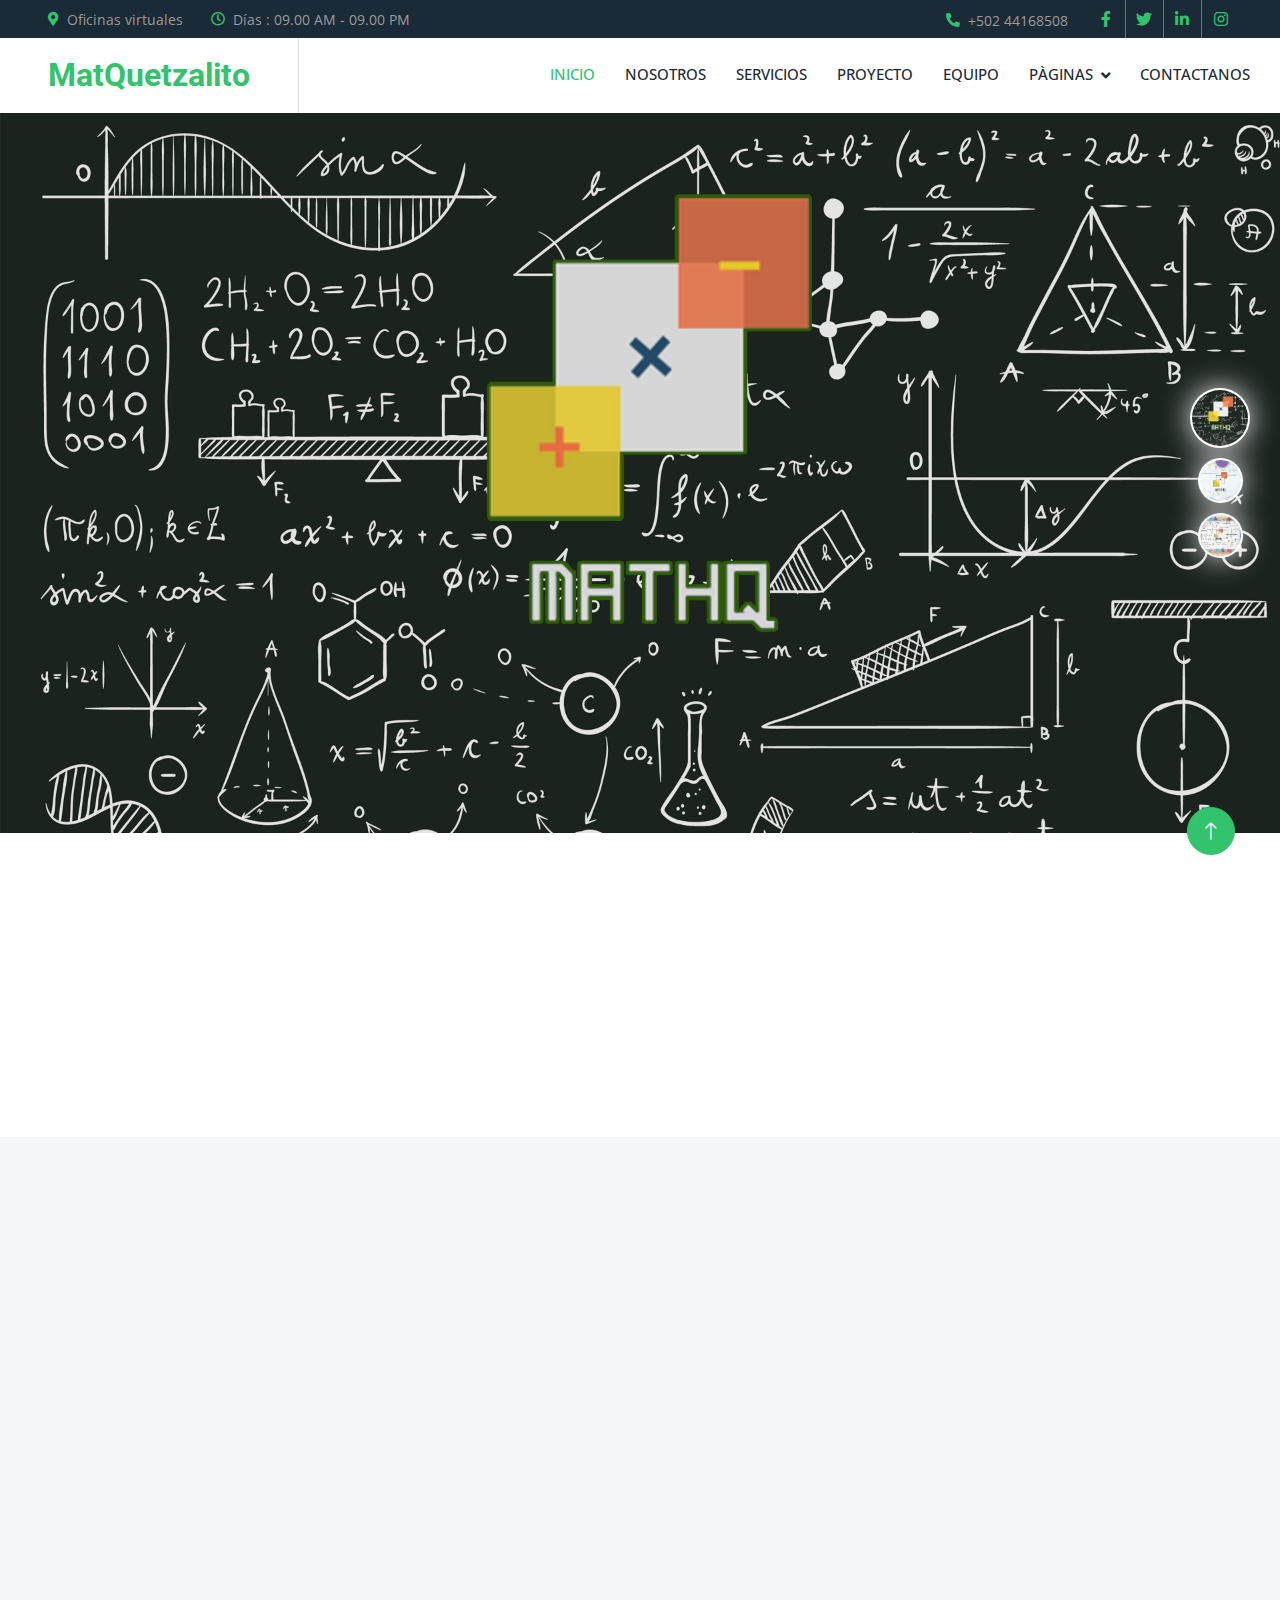
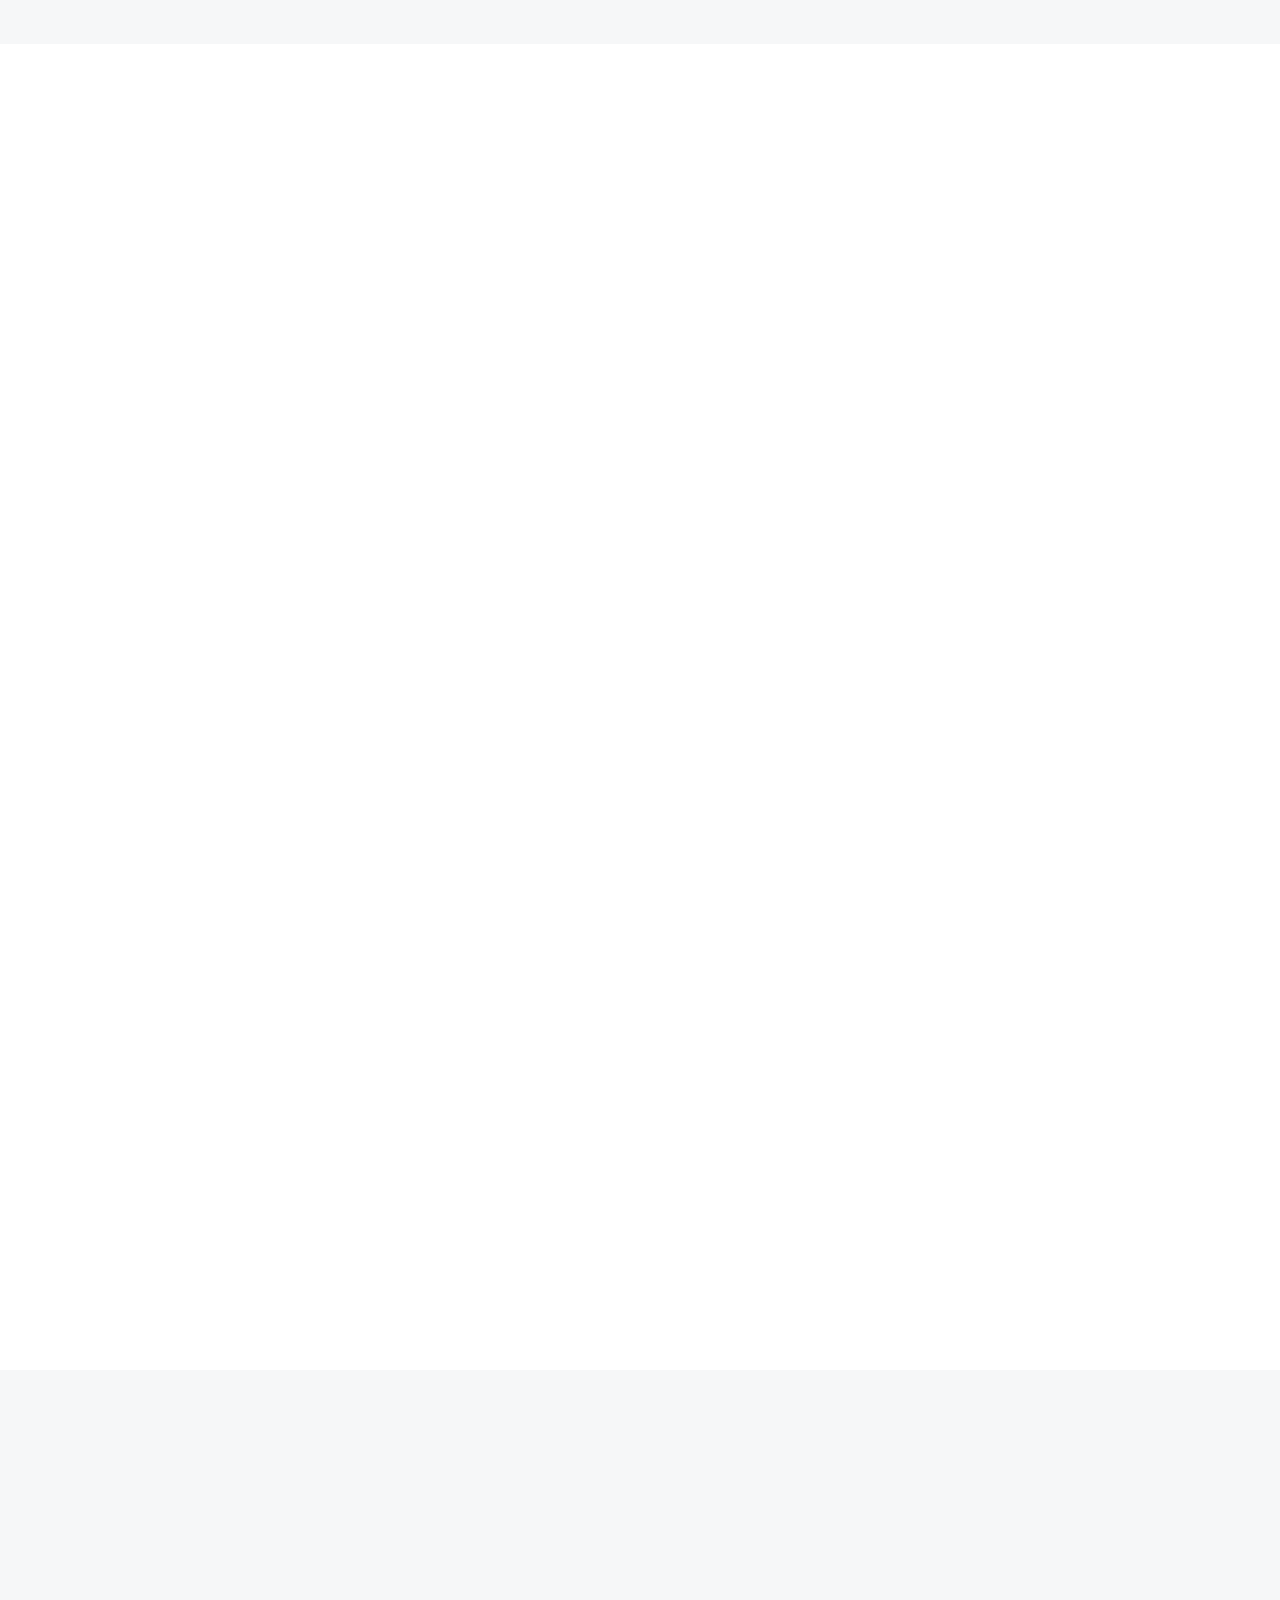
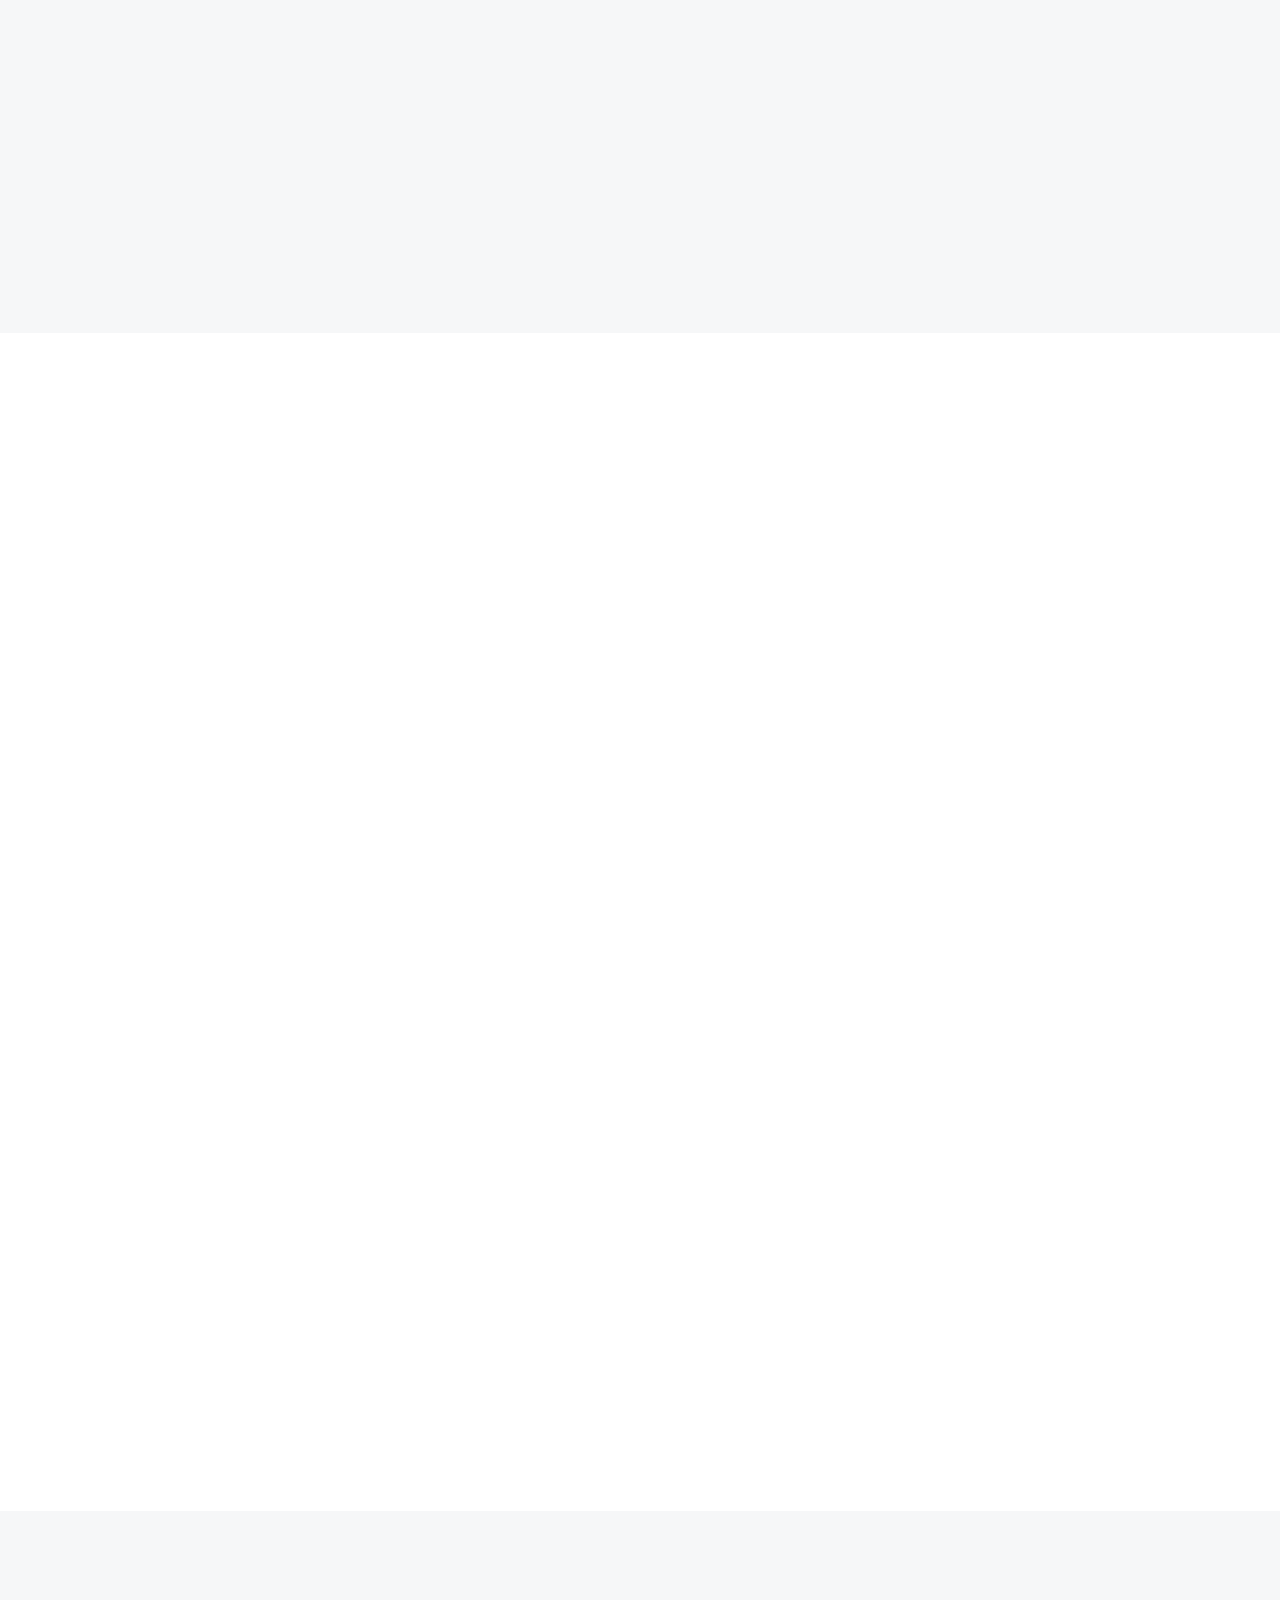
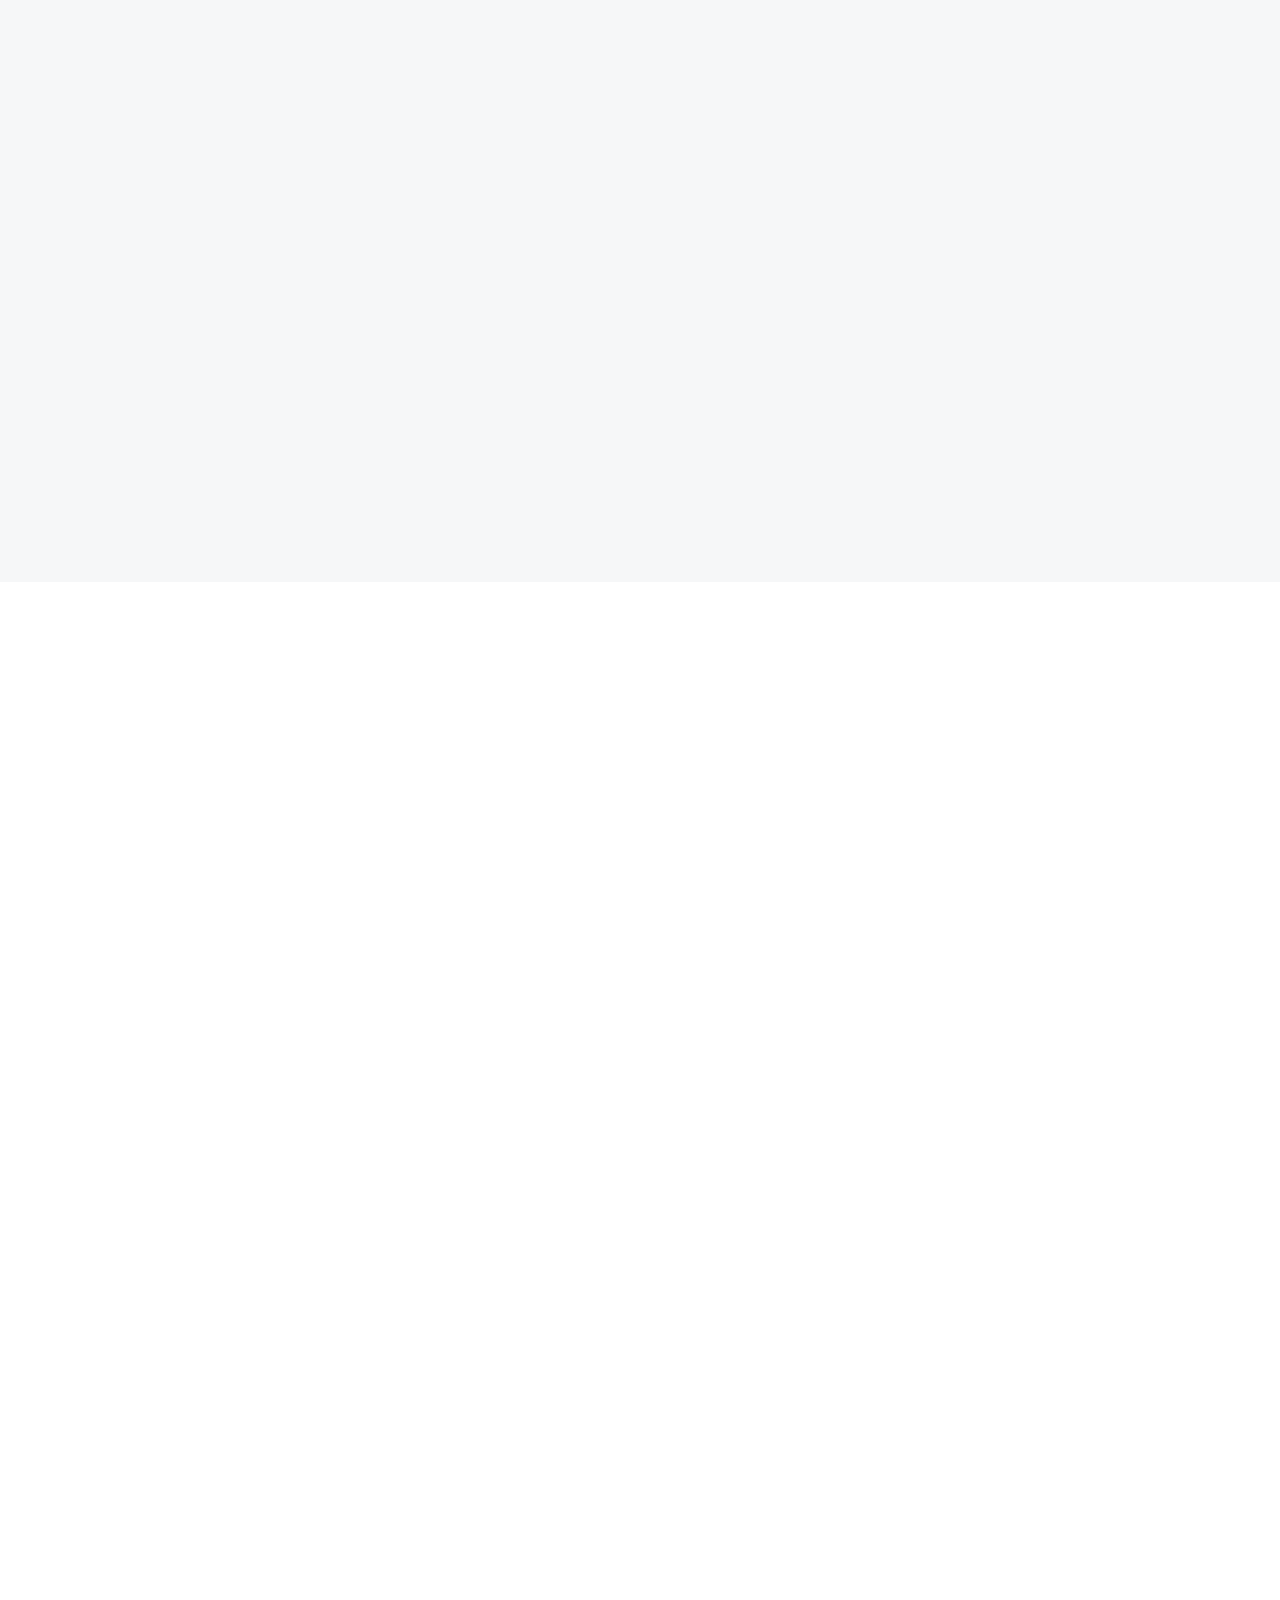
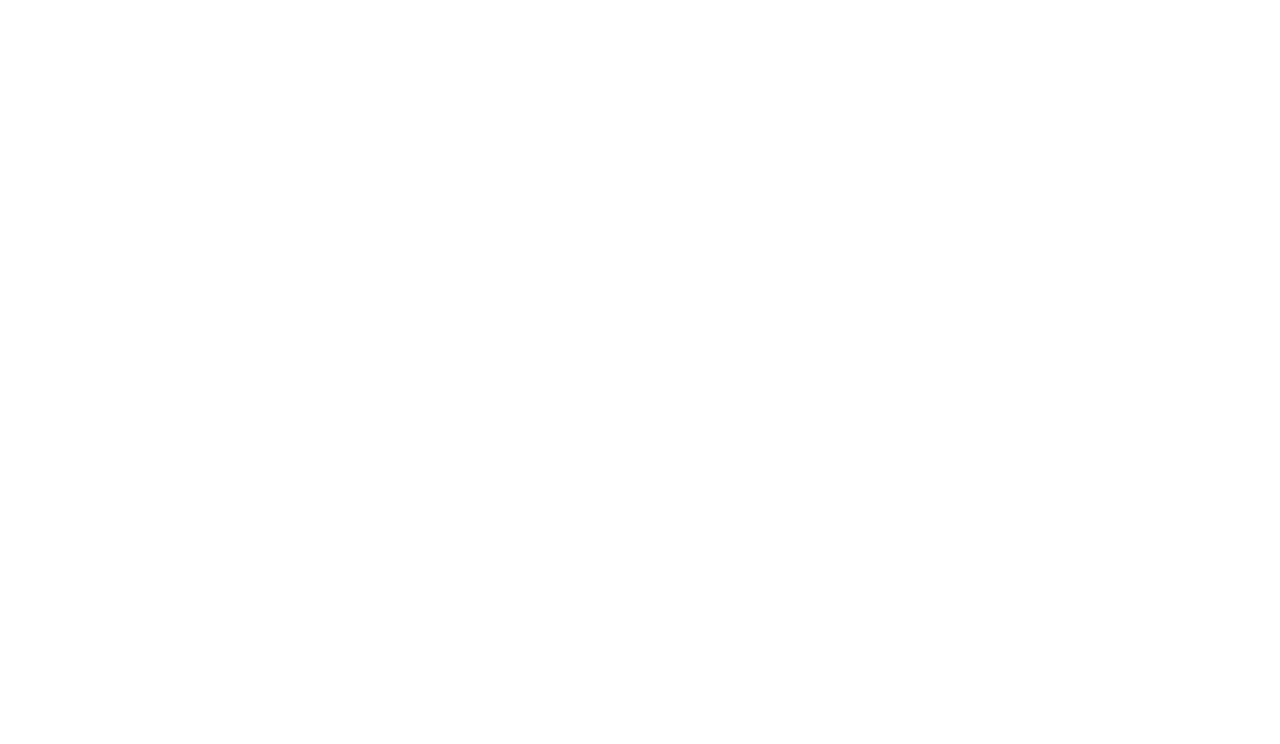
==== commit 29a47933: "Update index.html" ====
--- a/index.html
+++ b/index.html
@@ -163,20 +163,20 @@
                         <div class="btn-lg-square bg-primary rounded-circle me-3">
                             <i class="fa fa-users text-white"></i>
                         </div>
-                        <h1 class="mb-0" data-toggle="counter-up">3453</h1>
-                    </div>
-                    <h5 class="mb-3">Happy Customers</h5>
-                    <span>Tempor erat elitr rebum at clita. Diam dolor diam ipsum sit</span>
+                        <h1 class="mb-0" data-toggle="counter-up">1453</h1>
+                    </div>
+                    <h5 class="mb-3">Clientes felices</h5>
+                    <!--<span>Tempor erat elitr rebum at clita. Diam dolor diam ipsum sit</span>-->
                 </div>
                 <div class="col-md-6 col-lg-3 wow fadeIn" data-wow-delay="0.3s">
                     <div class="d-flex align-items-center mb-4">
                         <div class="btn-lg-square bg-primary rounded-circle me-3">
                             <i class="fa fa-check text-white"></i>
                         </div>
-                        <h1 class="mb-0" data-toggle="counter-up">4234</h1>
-                    </div>
-                    <h5 class="mb-3">Project Done</h5>
-                    <span>Tempor erat elitr rebum at clita. Diam dolor diam ipsum sit</span>
+                        <h1 class="mb-0" data-toggle="counter-up">1</h1>
+                    </div>
+                    <h5 class="mb-3">Proyecto terminado</h5>
+                    <!--<span>Tempor erat elitr rebum at clita. Diam dolor diam ipsum sit</span>-->
                 </div>
                 <div class="col-md-6 col-lg-3 wow fadeIn" data-wow-delay="0.5s">
                     <div class="d-flex align-items-center mb-4">
@@ -185,18 +185,18 @@
                         </div>
                         <h1 class="mb-0" data-toggle="counter-up">3123</h1>
                     </div>
-                    <h5 class="mb-3">Awards Win</h5>
-                    <span>Tempor erat elitr rebum at clita. Diam dolor diam ipsum sit</span>
+                    <h5 class="mb-3">Estudiantes</h5>
+                    <!--<span>Tempor erat elitr rebum at clita. Diam dolor diam ipsum sit</span>-->
                 </div>
                 <div class="col-md-6 col-lg-3 wow fadeIn" data-wow-delay="0.7s">
                     <div class="d-flex align-items-center mb-4">
                         <div class="btn-lg-square bg-primary rounded-circle me-3">
                             <i class="fa fa-users-cog text-white"></i>
                         </div>
-                        <h1 class="mb-0" data-toggle="counter-up">1831</h1>
-                    </div>
-                    <h5 class="mb-3">Expert Workers</h5>
-                    <span>Tempor erat elitr rebum at clita. Diam dolor diam ipsum sit</span>
+                        <h1 class="mb-0" data-toggle="counter-up">10</h1>
+                    </div>
+                    <h5 class="mb-3">Trabajadores expertos</h5>
+                    <!--<span>Tempor erat elitr rebum at clita. Diam dolor diam ipsum sit</span>-->
                 </div>
             </div>
         </div>
@@ -210,18 +210,19 @@
             <div class="row g-0 mx-lg-0">
                 <div class="col-lg-6 ps-lg-0 wow fadeIn" data-wow-delay="0.1s" style="min-height: 400px;">
                     <div class="position-relative h-100">
-                        <img class="position-absolute img-fluid w-100 h-100" src="img/about.jpg" style="object-fit: cover;" alt="">
+                        <!--<img class="position-absolute img-fluid w-100 h-100" src="img/about.jpg" style="object-fit: cover;" alt="">-->
+                        <iframe width="100%" height="100%" src="https://www.youtube.com/embed/QqDNPc9hbFI" title="YouTube video player" frameborder="0" allow="accelerometer; autoplay; clipboard-write; encrypted-media; gyroscope; picture-in-picture" allowfullscreen></iframe>
                     </div>
                 </div>
                 <div class="col-lg-6 about-text py-5 wow fadeIn" data-wow-delay="0.5s">
                     <div class="p-lg-5 pe-lg-0">
-                        <h6 class="text-primary">About Us</h6>
-                        <h1 class="mb-4">25+ Years Experience In Solar & Renewable Energy Industry</h1>
-                        <p>Tempor erat elitr rebum at clita. Diam dolor diam ipsum sit. Aliqu diam amet diam et eos. Clita erat ipsum et lorem et sit, sed stet lorem sit clita duo justo erat amet</p>
-                        <p><i class="fa fa-check-circle text-primary me-3"></i>Diam dolor diam ipsum</p>
-                        <p><i class="fa fa-check-circle text-primary me-3"></i>Aliqu diam amet diam et eos</p>
-                        <p><i class="fa fa-check-circle text-primary me-3"></i>Tempor erat elitr rebum at clita</p>
-                        <a href="" class="btn btn-primary rounded-pill py-3 px-5 mt-3">Explore More</a>
+                        <h6 class="text-primary">Sobre Nosotros</h6>
+                        <h1 class="mb-4">Más de 3 años de experiencia en la industria de las Matematicas</h1>
+                        <!--<p>Tempor erat elitr rebum at clita. Diam dolor diam ipsum sit. Aliqu diam amet diam et eos. Clita erat ipsum et lorem et sit, sed stet lorem sit clita duo justo erat amet</p>-->
+                        <p><i class="fa fa-check-circle text-primary me-3"></i>Aprende</p>
+                        <p><i class="fa fa-check-circle text-primary me-3"></i>experienta</p>
+                        <p><i class="fa fa-check-circle text-primary me-3"></i>Diviertete</p>
+                        <!--<a href="" class="btn btn-primary rounded-pill py-3 px-5 mt-3">Explore More</a>-->
                     </div>
                 </div>
             </div>
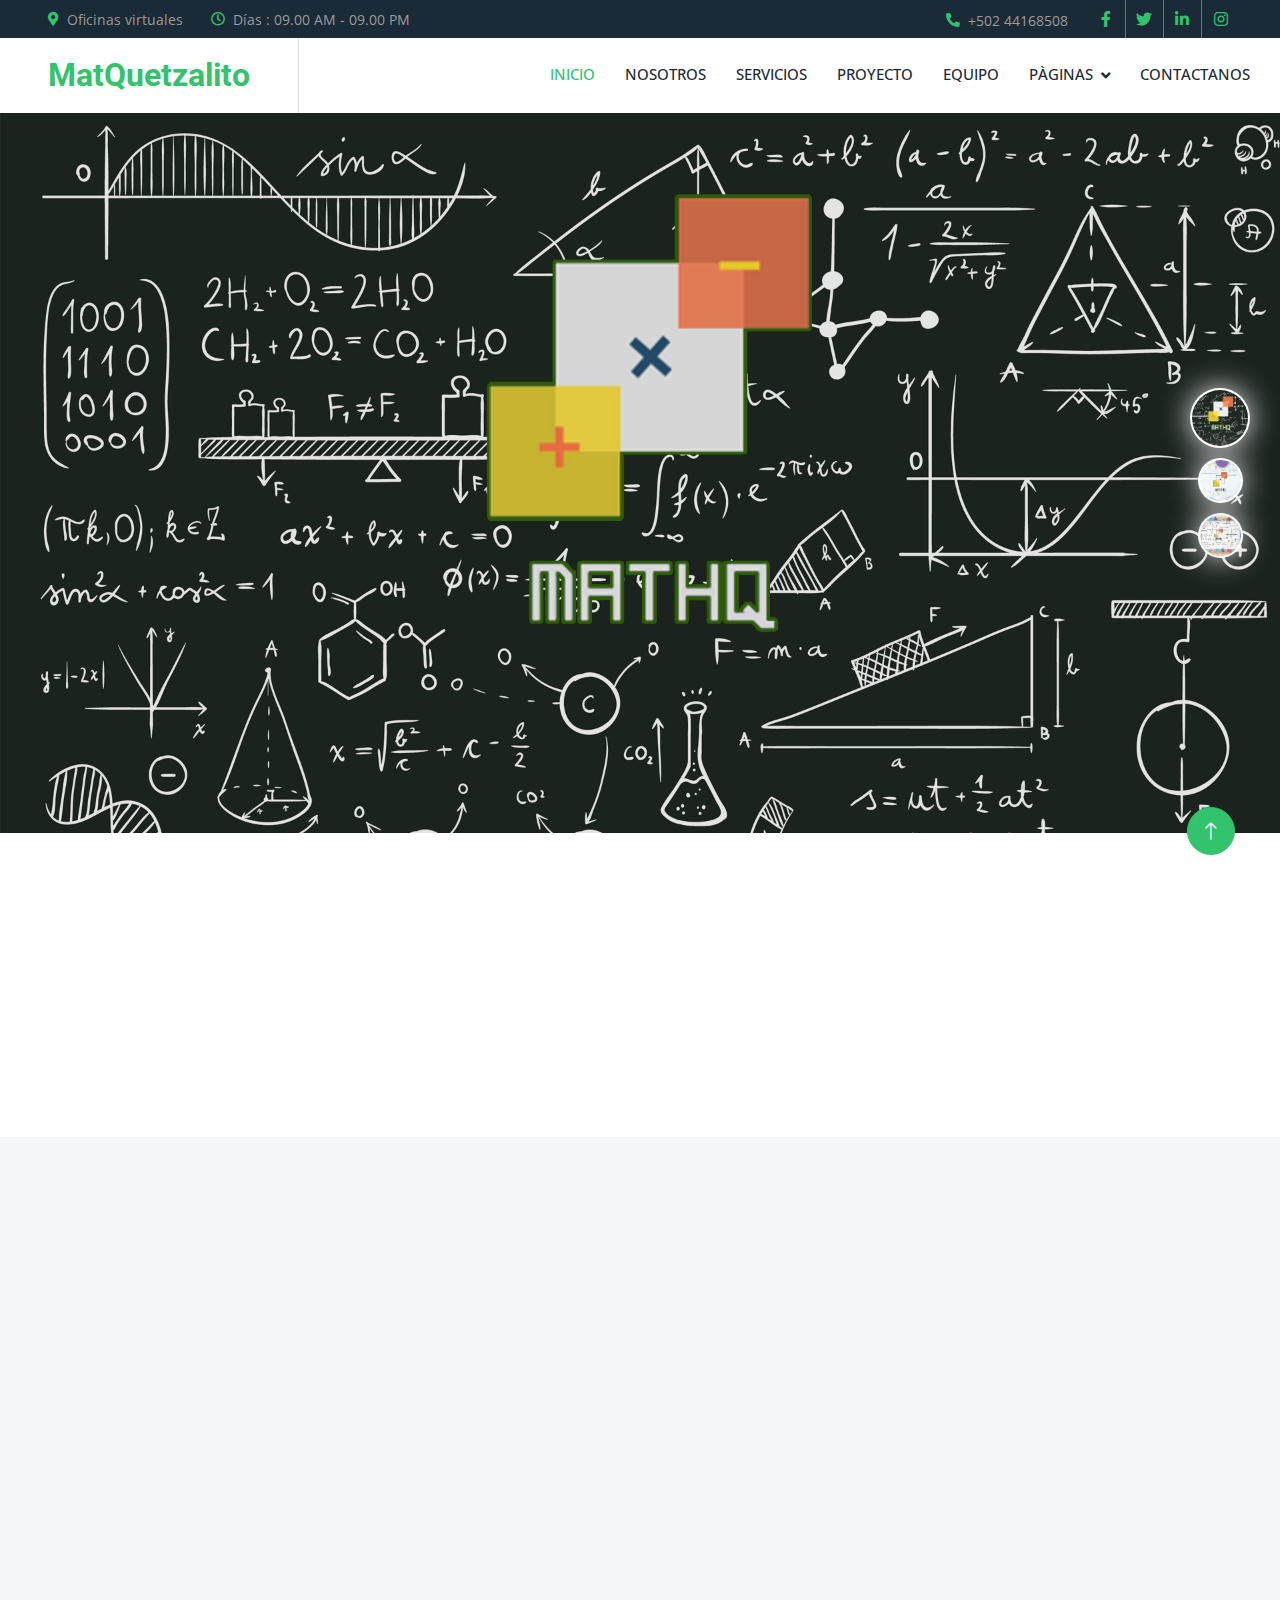
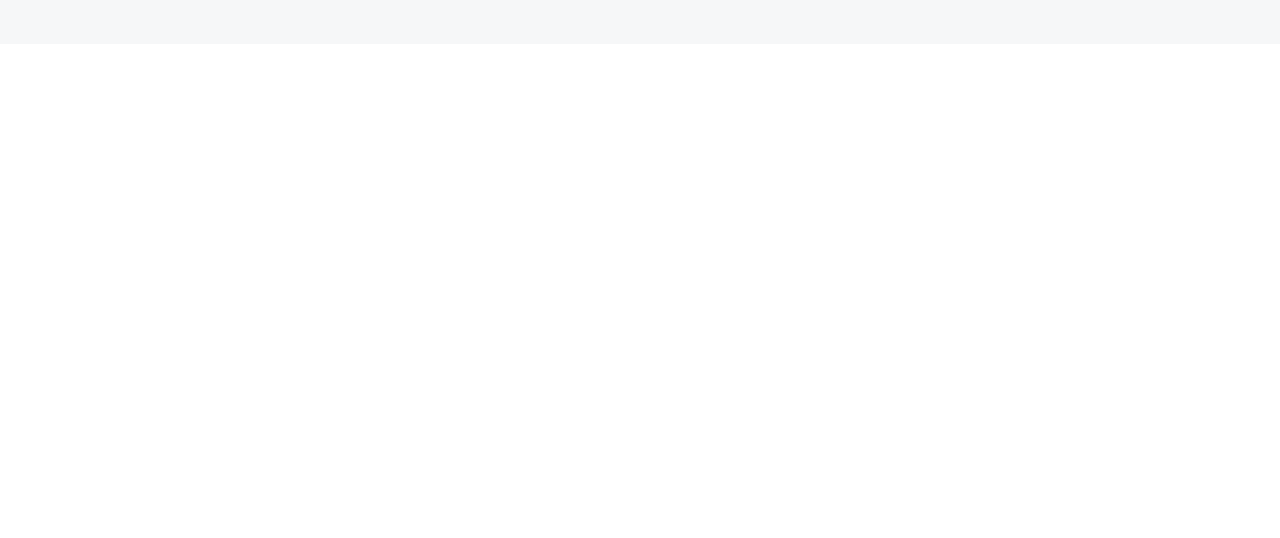
==== commit 11d75a26: "Update index.html" ====
--- a/index.html
+++ b/index.html
@@ -232,7 +232,7 @@
 
 
     <!-- Service Start -->
-    <div class="container-xxl py-5">
+   <!-- <div class="container-xxl py-5">
         <div class="container">
             <div class="text-center mx-auto mb-5 wow fadeInUp" data-wow-delay="0.1s" style="max-width: 600px;">
                 <h6 class="text-primary">Our Services</h6>
@@ -319,12 +319,12 @@
                 </div>
             </div>
         </div>
-    </div>
+    </div>-->
     <!-- Service End -->
 
 
     <!-- Feature Start -->
-    <div class="container-fluid bg-light overflow-hidden my-5 px-lg-0">
+    <!--<div class="container-fluid bg-light overflow-hidden my-5 px-lg-0">
         <div class="container feature px-lg-0">
             <div class="row g-0 mx-lg-0">
                 <div class="col-lg-6 feature-text py-5 wow fadeIn" data-wow-delay="0.1s">
@@ -387,12 +387,12 @@
                 </div>
             </div>
         </div>
-    </div>
+    </div>-->
     <!-- Feature End -->
 
 
     <!-- Projects Start -->
-    <div class="container-xxl py-5">
+    <!--<div class="container-xxl py-5">
         <div class="container">
             <div class="text-center mx-auto mb-5 wow fadeInUp" data-wow-delay="0.1s" style="max-width: 600px;">
                 <h6 class="text-primary">Our Projects</h6>
@@ -495,12 +495,12 @@
                 </div>
             </div>
         </div>
-    </div>
+    </div>-->
     <!-- Projects End -->
 
 
     <!-- Quote Start -->
-    <div class="container-fluid bg-light overflow-hidden my-5 px-lg-0">
+    <!--<div class="container-fluid bg-light overflow-hidden my-5 px-lg-0">
         <div class="container quote px-lg-0">
             <div class="row g-0 mx-lg-0">
                 <div class="col-lg-6 ps-lg-0 wow fadeIn" data-wow-delay="0.1s" style="min-height: 400px;">
@@ -544,12 +544,12 @@
                 </div>
             </div>
         </div>
-    </div>
+    </div>-->
     <!-- Quote End -->
 
 
     <!-- Team Start -->
-    <div class="container-xxl py-5">
+   <!-- <div class="container-xxl py-5">
         <div class="container">
             <div class="text-center mx-auto mb-5 wow fadeInUp" data-wow-delay="0.1s" style="max-width: 600px;">
                 <h6 class="text-primary">Team Member</h6>
@@ -606,12 +606,12 @@
                 </div>
             </div>
         </div>
-    </div>
+    </div>-->
     <!-- Team End -->
 
 
     <!-- Testimonial Start -->
-    <div class="container-xxl py-5">
+    <!--<div class="container-xxl py-5">
         <div class="container">
             <div class="text-center mx-auto mb-5 wow fadeInUp" data-wow-delay="0.1s" style="max-width: 600px;">
                 <h6 class="text-primary">Testimonial</h6>
@@ -659,7 +659,7 @@
                 </div>
             </div>
         </div>
-    </div>
+    </div>-->
     <!-- Testimonial End -->
 
 
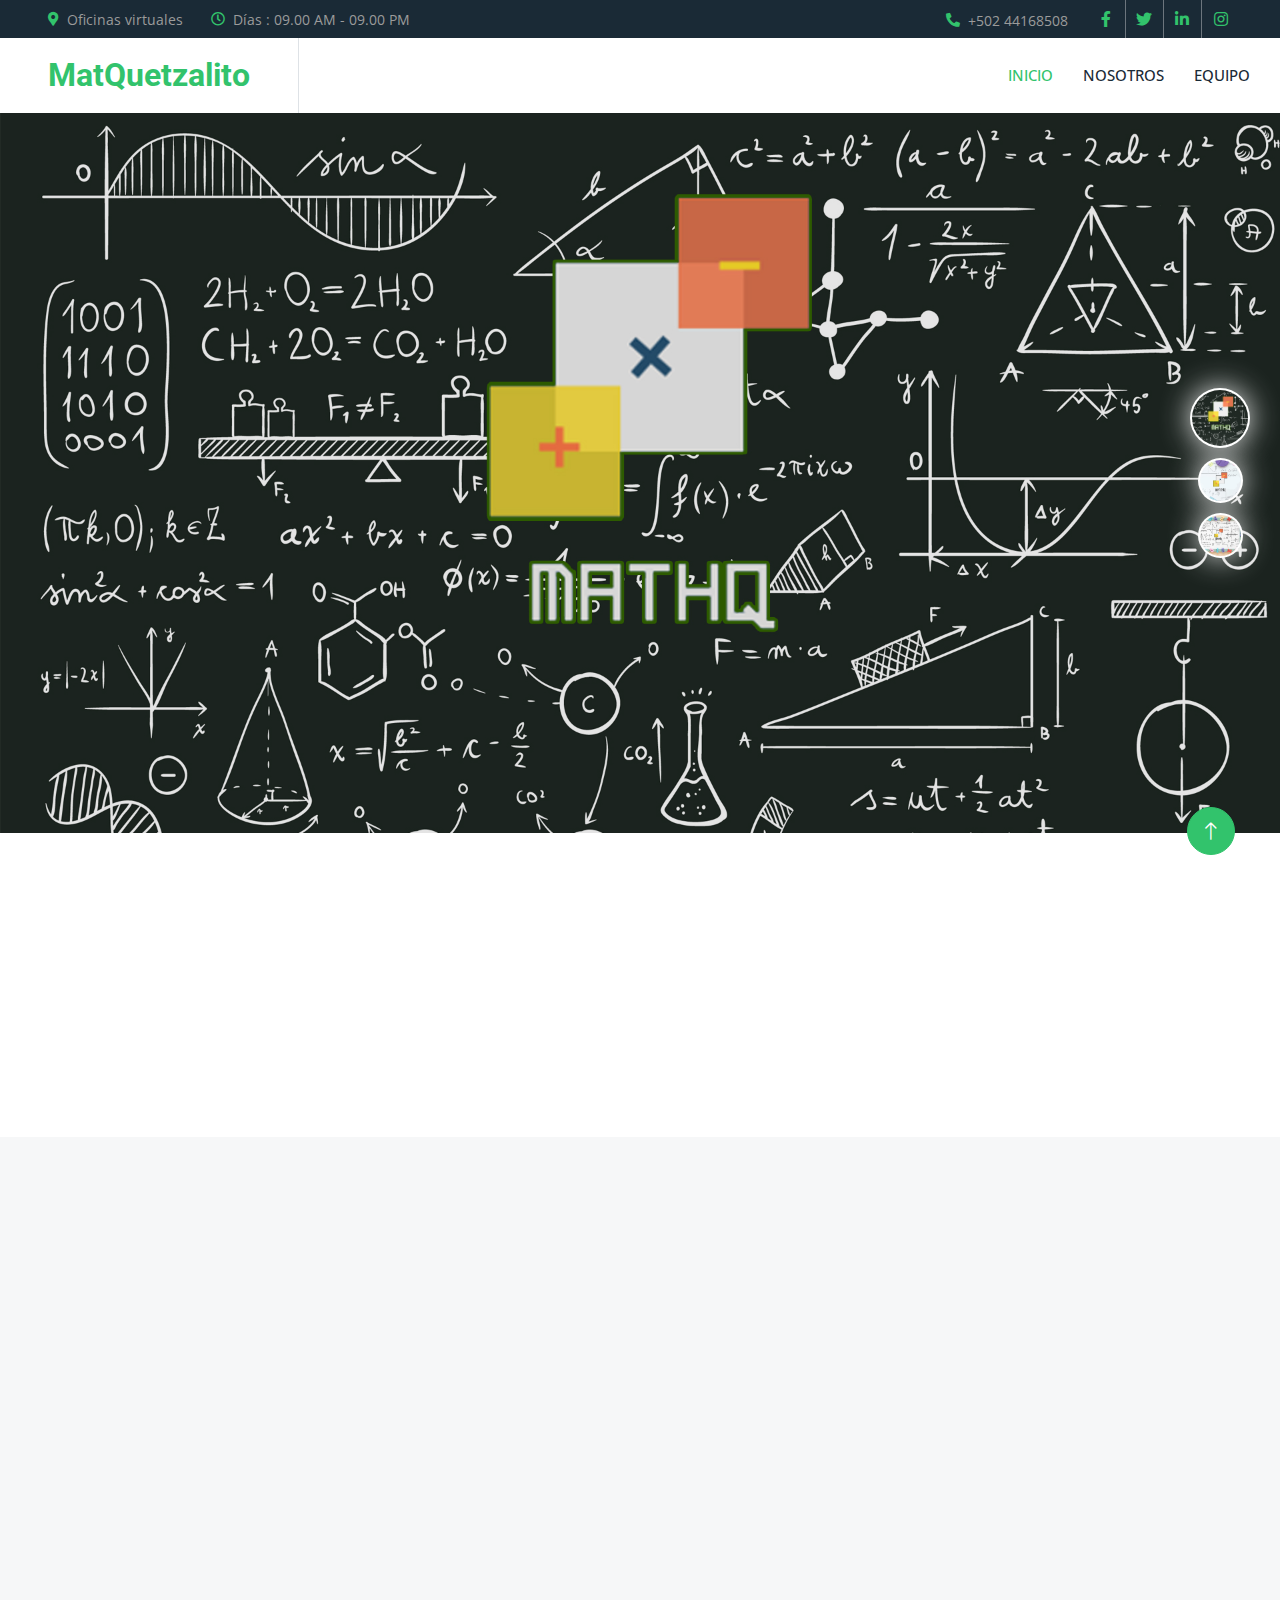
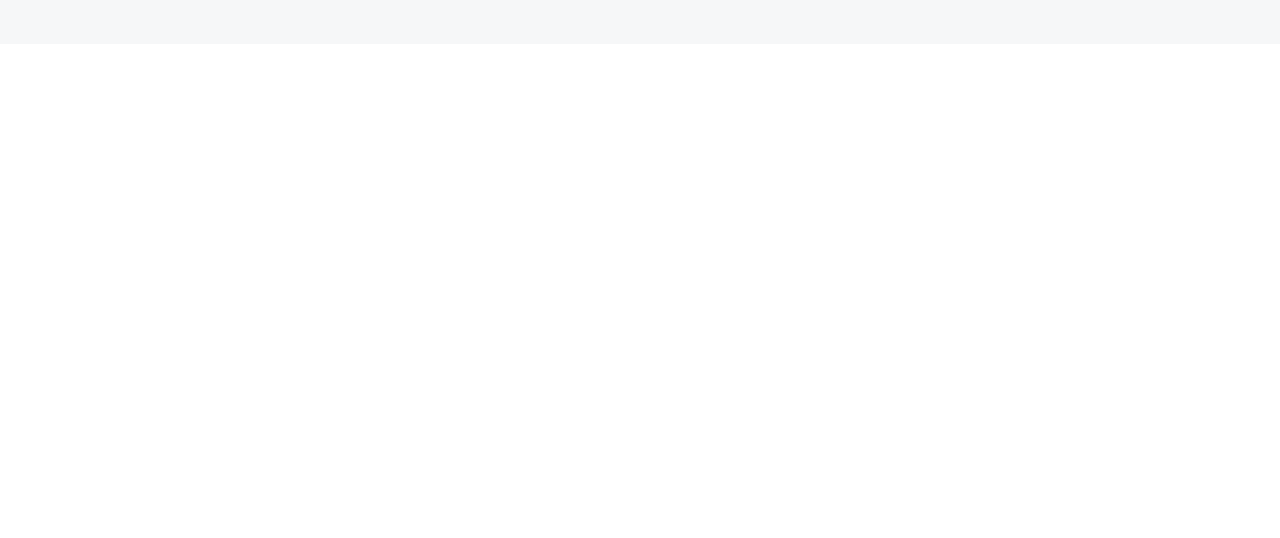
==== commit 552010fa: "Update index.html" ====
--- a/index.html
+++ b/index.html
@@ -84,19 +84,19 @@
             <div class="navbar-nav ms-auto p-4 p-lg-0">
                 <a href="index.html" class="nav-item nav-link active">inicio</a>
                 <a href="about.html" class="nav-item nav-link">Nosotros</a>
-                <a href="service.html" class="nav-item nav-link">Servicios</a>
-                <a href="project.html" class="nav-item nav-link">proyecto</a>
+                <!--<a href="service.html" class="nav-item nav-link">Servicios</a>-->
+                <!--<a href="project.html" class="nav-item nav-link">proyecto</a>-->
                 <a href="team.html" class="nav-item nav-link">Equipo</a>
-                <div class="nav-item dropdown">
+                  <!--<div class="nav-item dropdown">
                     <a href="#" class="nav-link dropdown-toggle" data-bs-toggle="dropdown">Pàginas</a>
-                    <!--<div class="dropdown-menu bg-light m-0">
+                  <div class="dropdown-menu bg-light m-0">
                         <a href="feature.html" class="dropdown-item">Feature</a>
                         <a href="quote.html" class="dropdown-item">Free Quote</a>
                         <a href="testimonial.html" class="dropdown-item">Testimonial</a>
                         <a href="404.html" class="dropdown-item">404 Page</a>
-                    </div>-->
-                </div>
-                <a href="contact.html" class="nav-item nav-link">Contactanos</a>
+                    </div>
+                </div>-->
+                <!--<a href="contact.html" class="nav-item nav-link">Contactanos</a>-->
             </div>
             <!--<a href="" class="btn btn-primary rounded-0 py-4 px-lg-5 d-none d-lg-block">Get A Quote<i class="fa fa-arrow-right ms-3"></i></a>-->
         </div>
